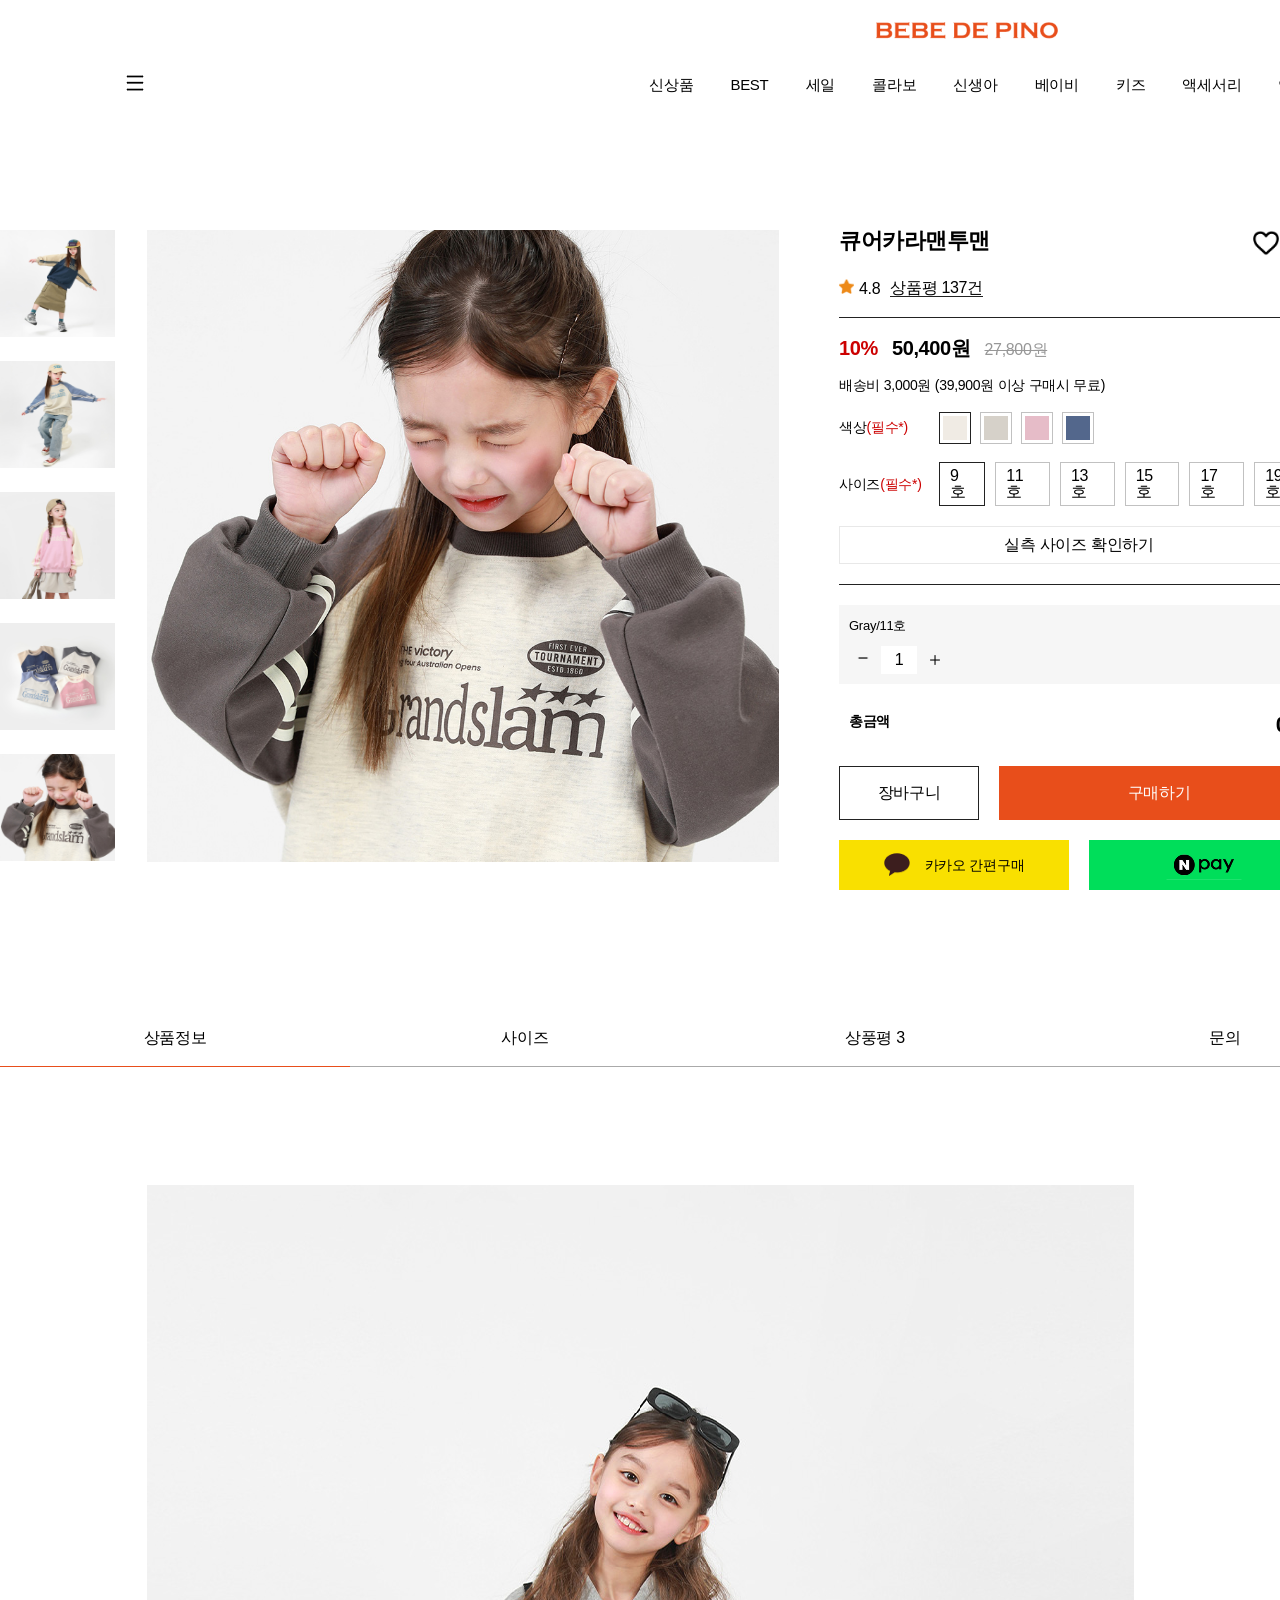
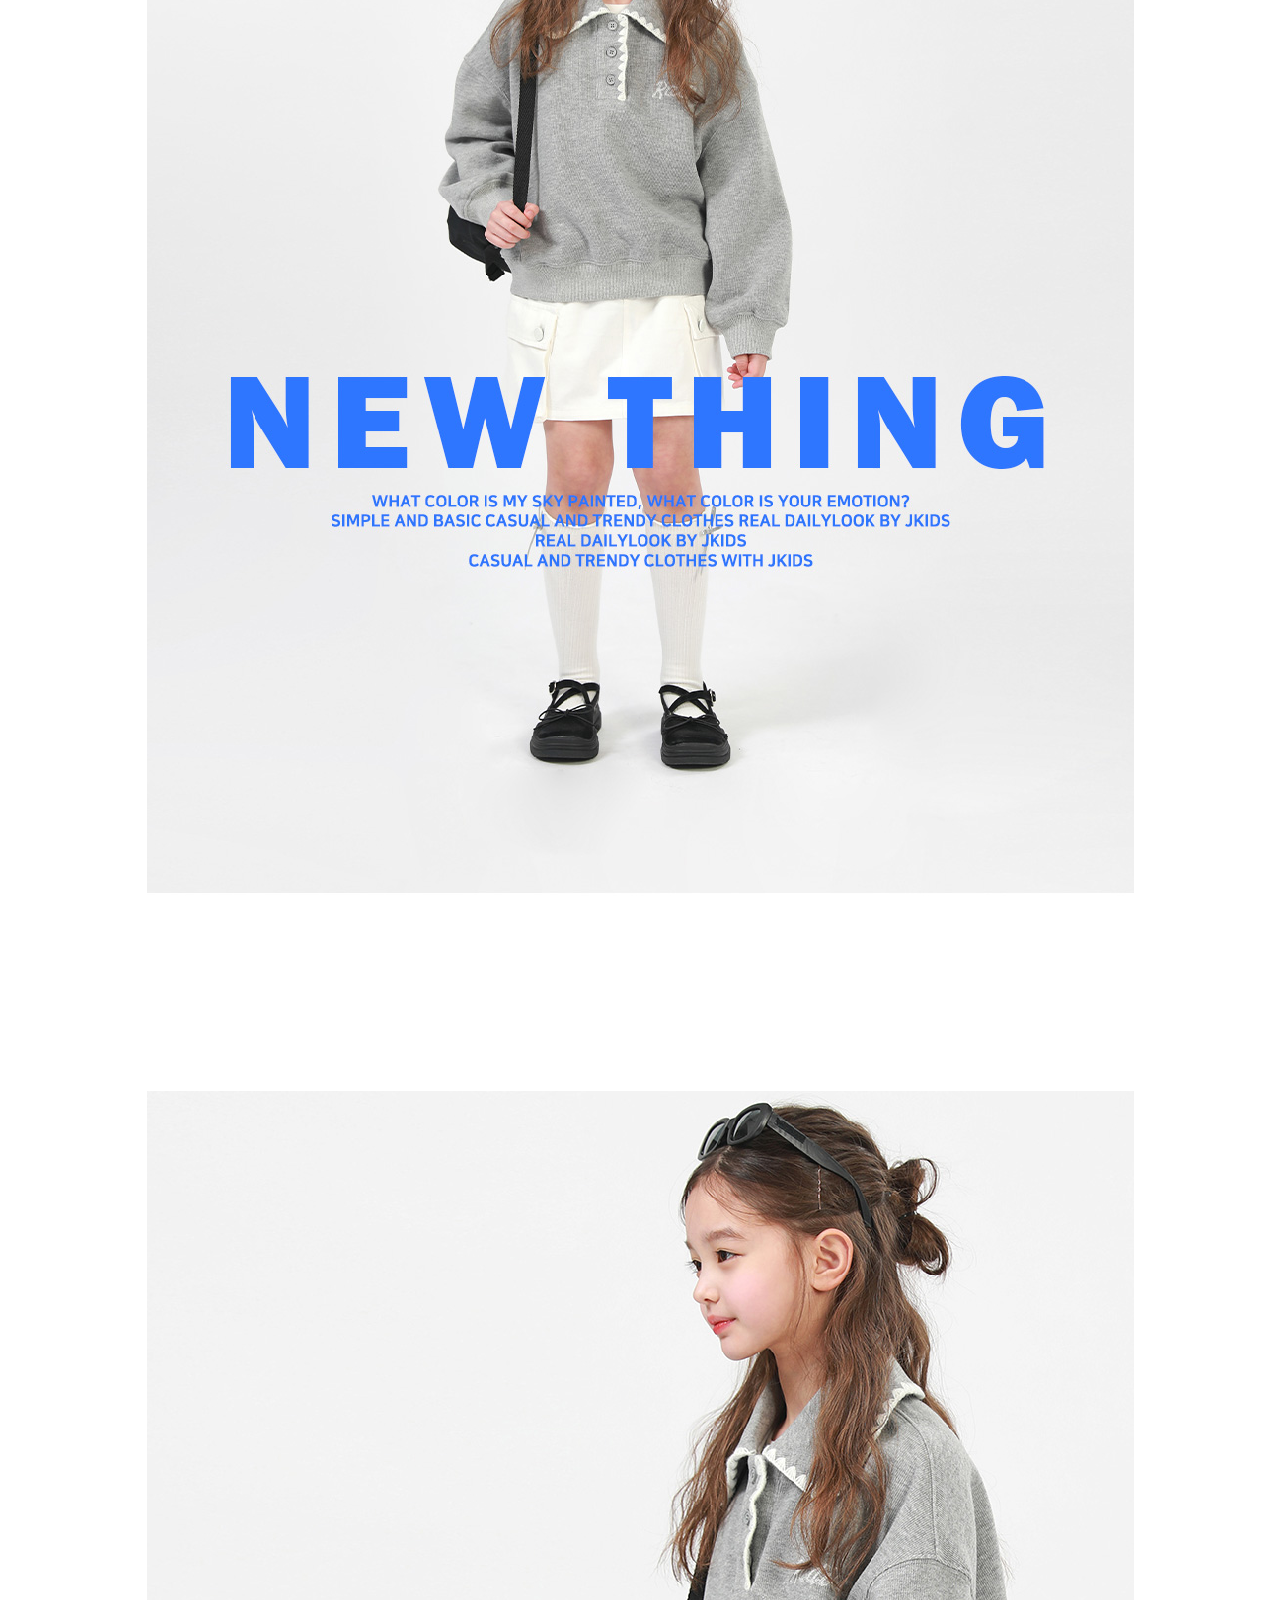
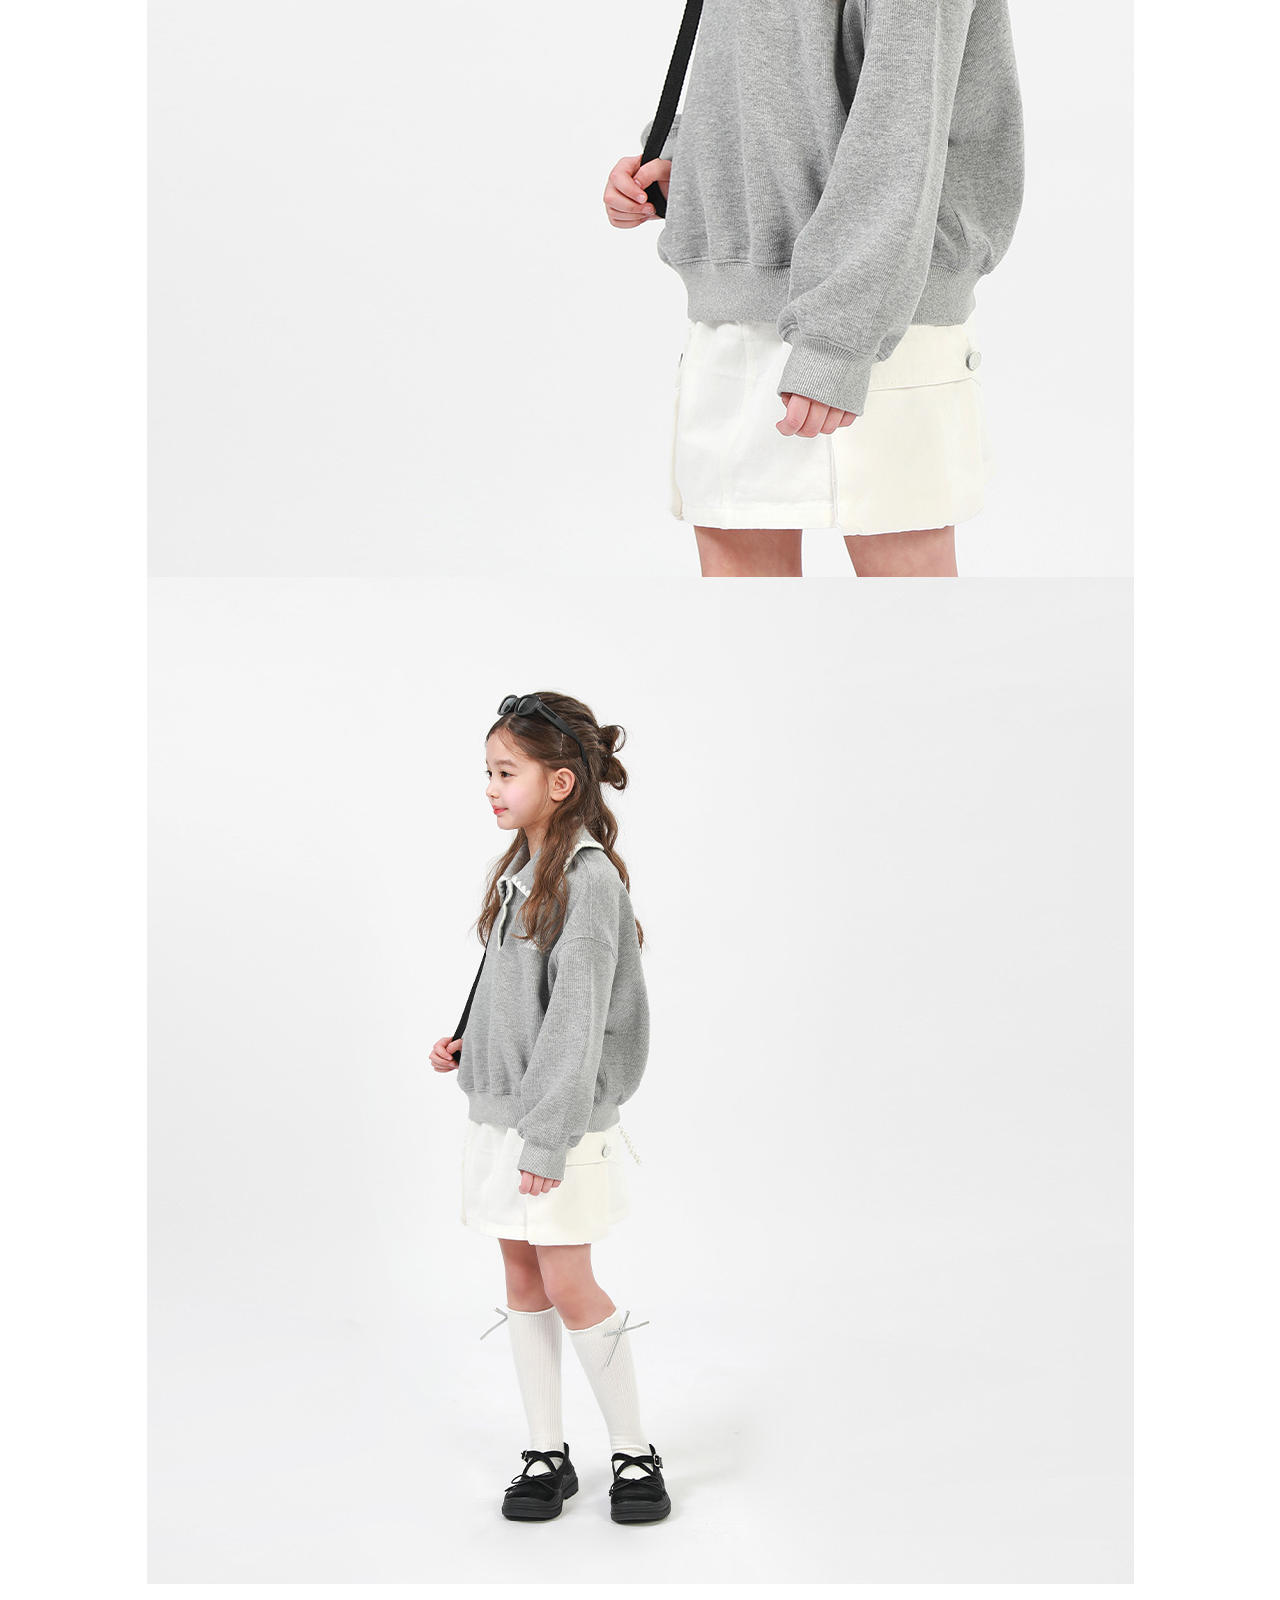
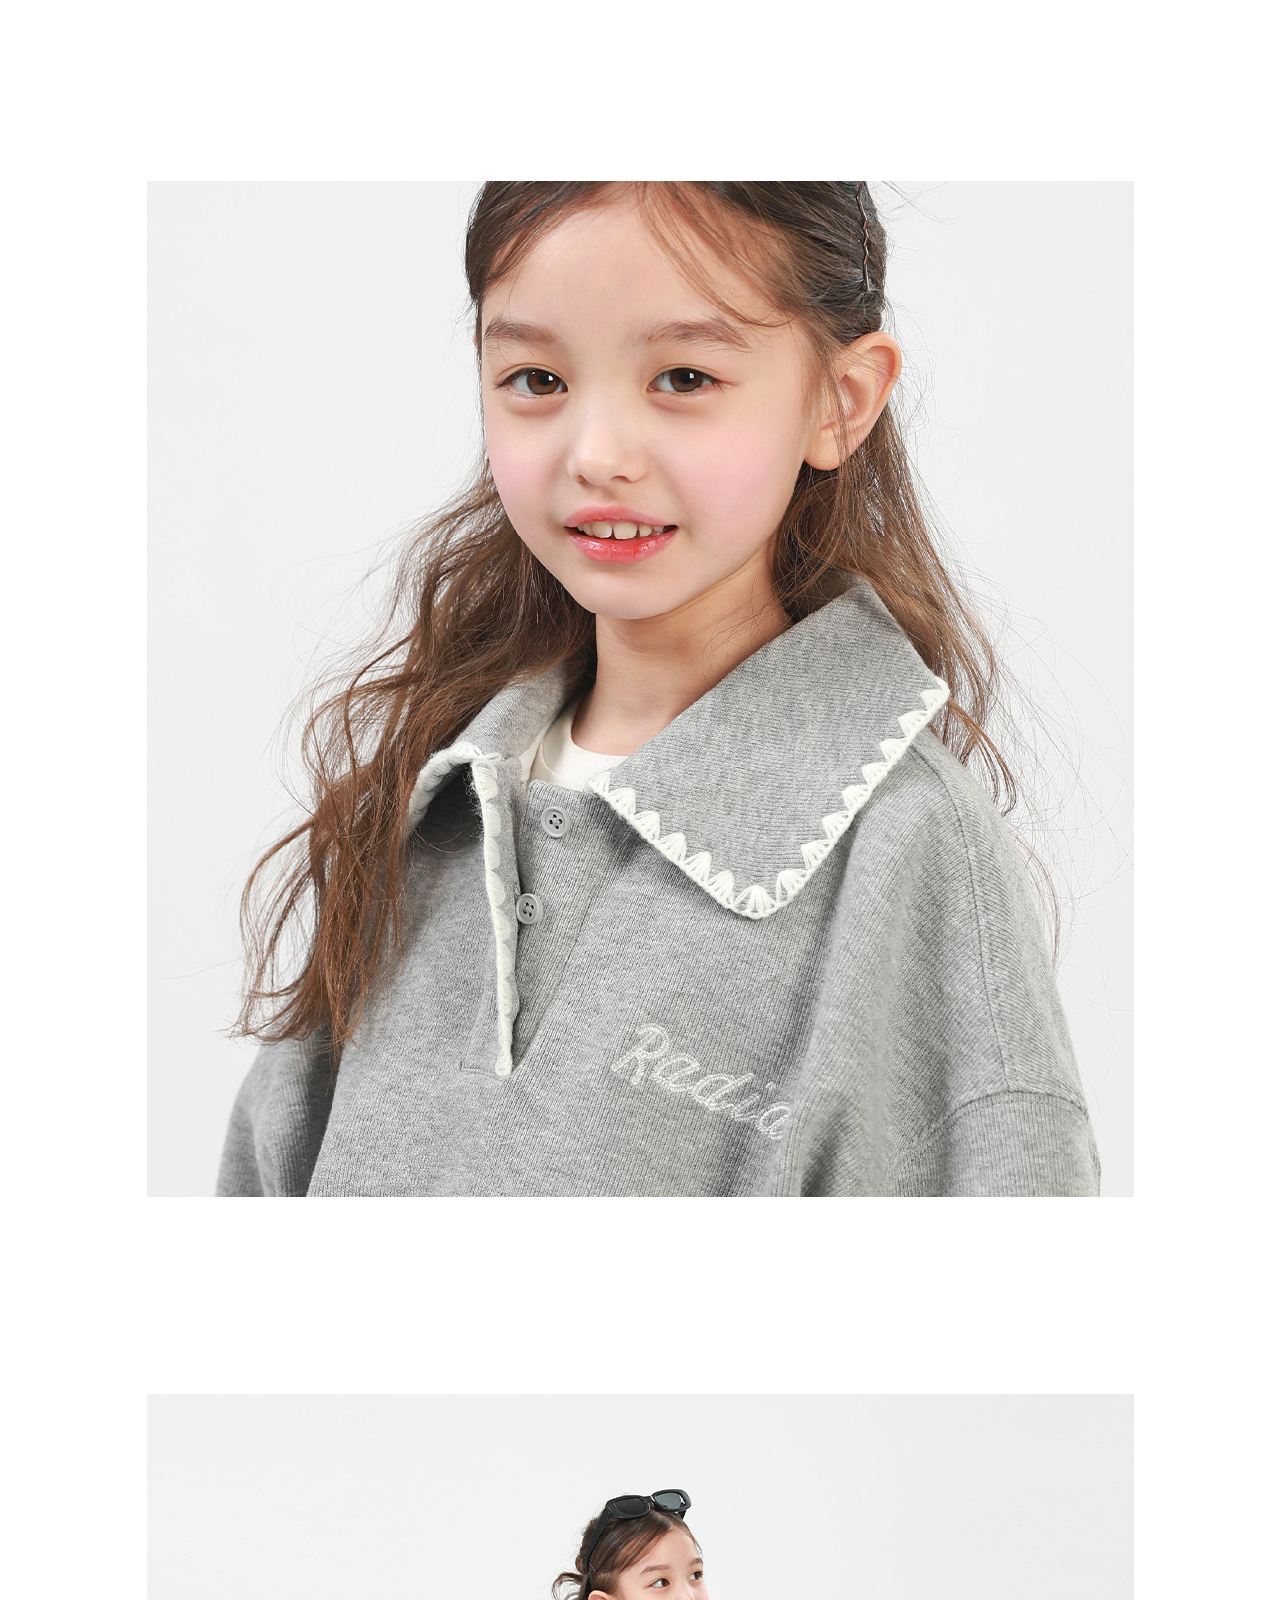
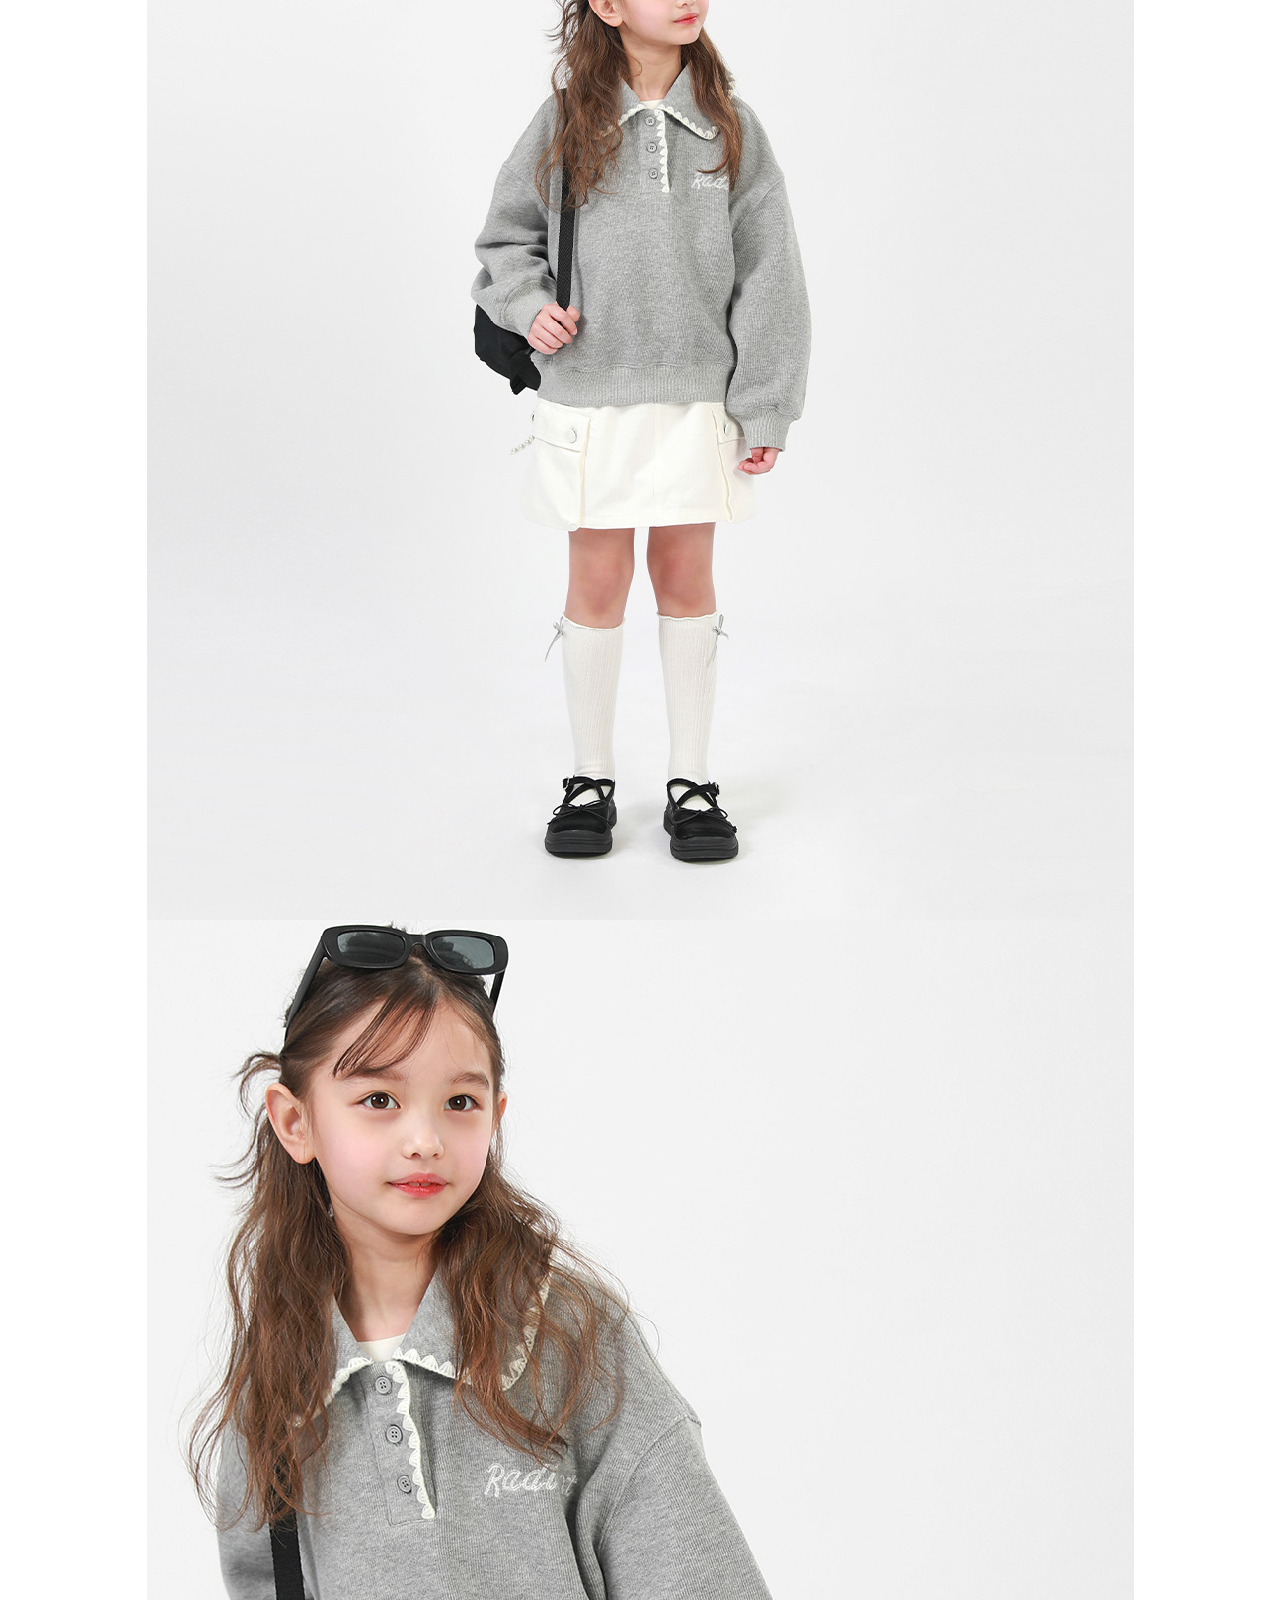
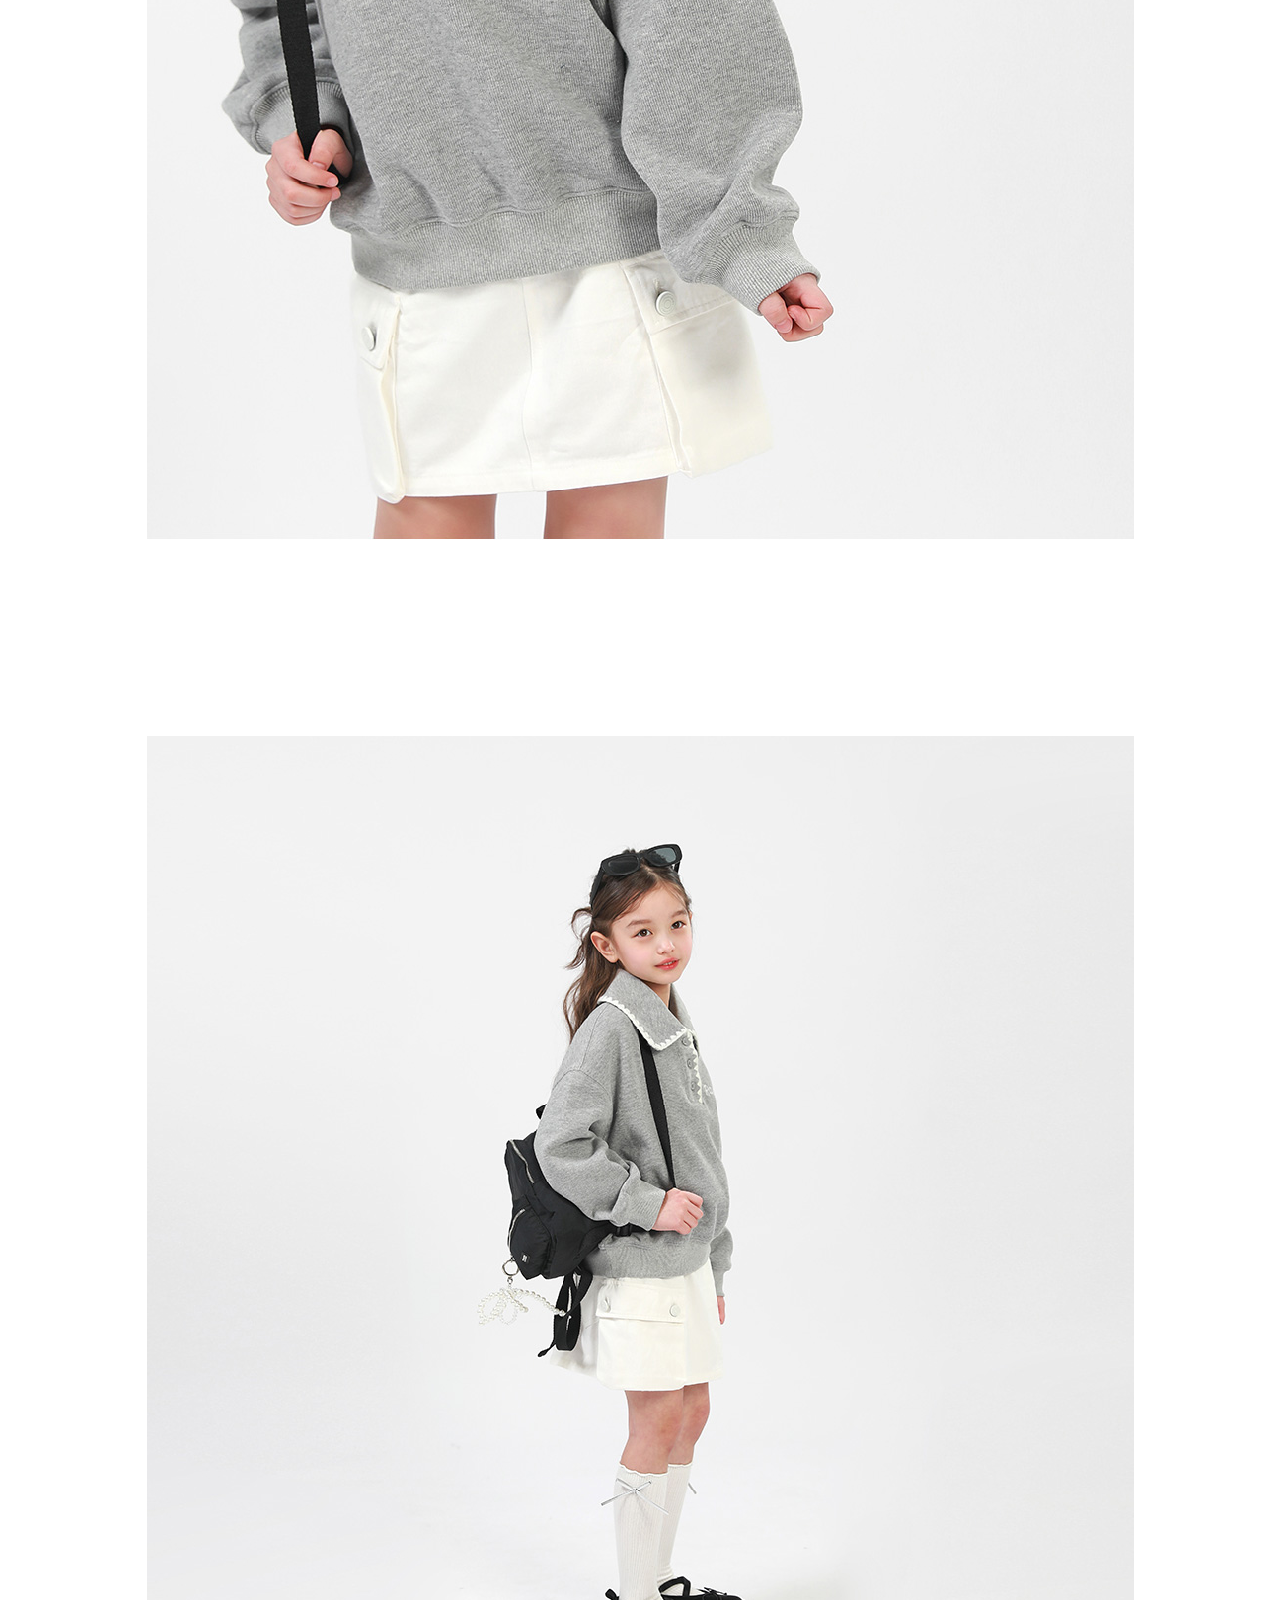
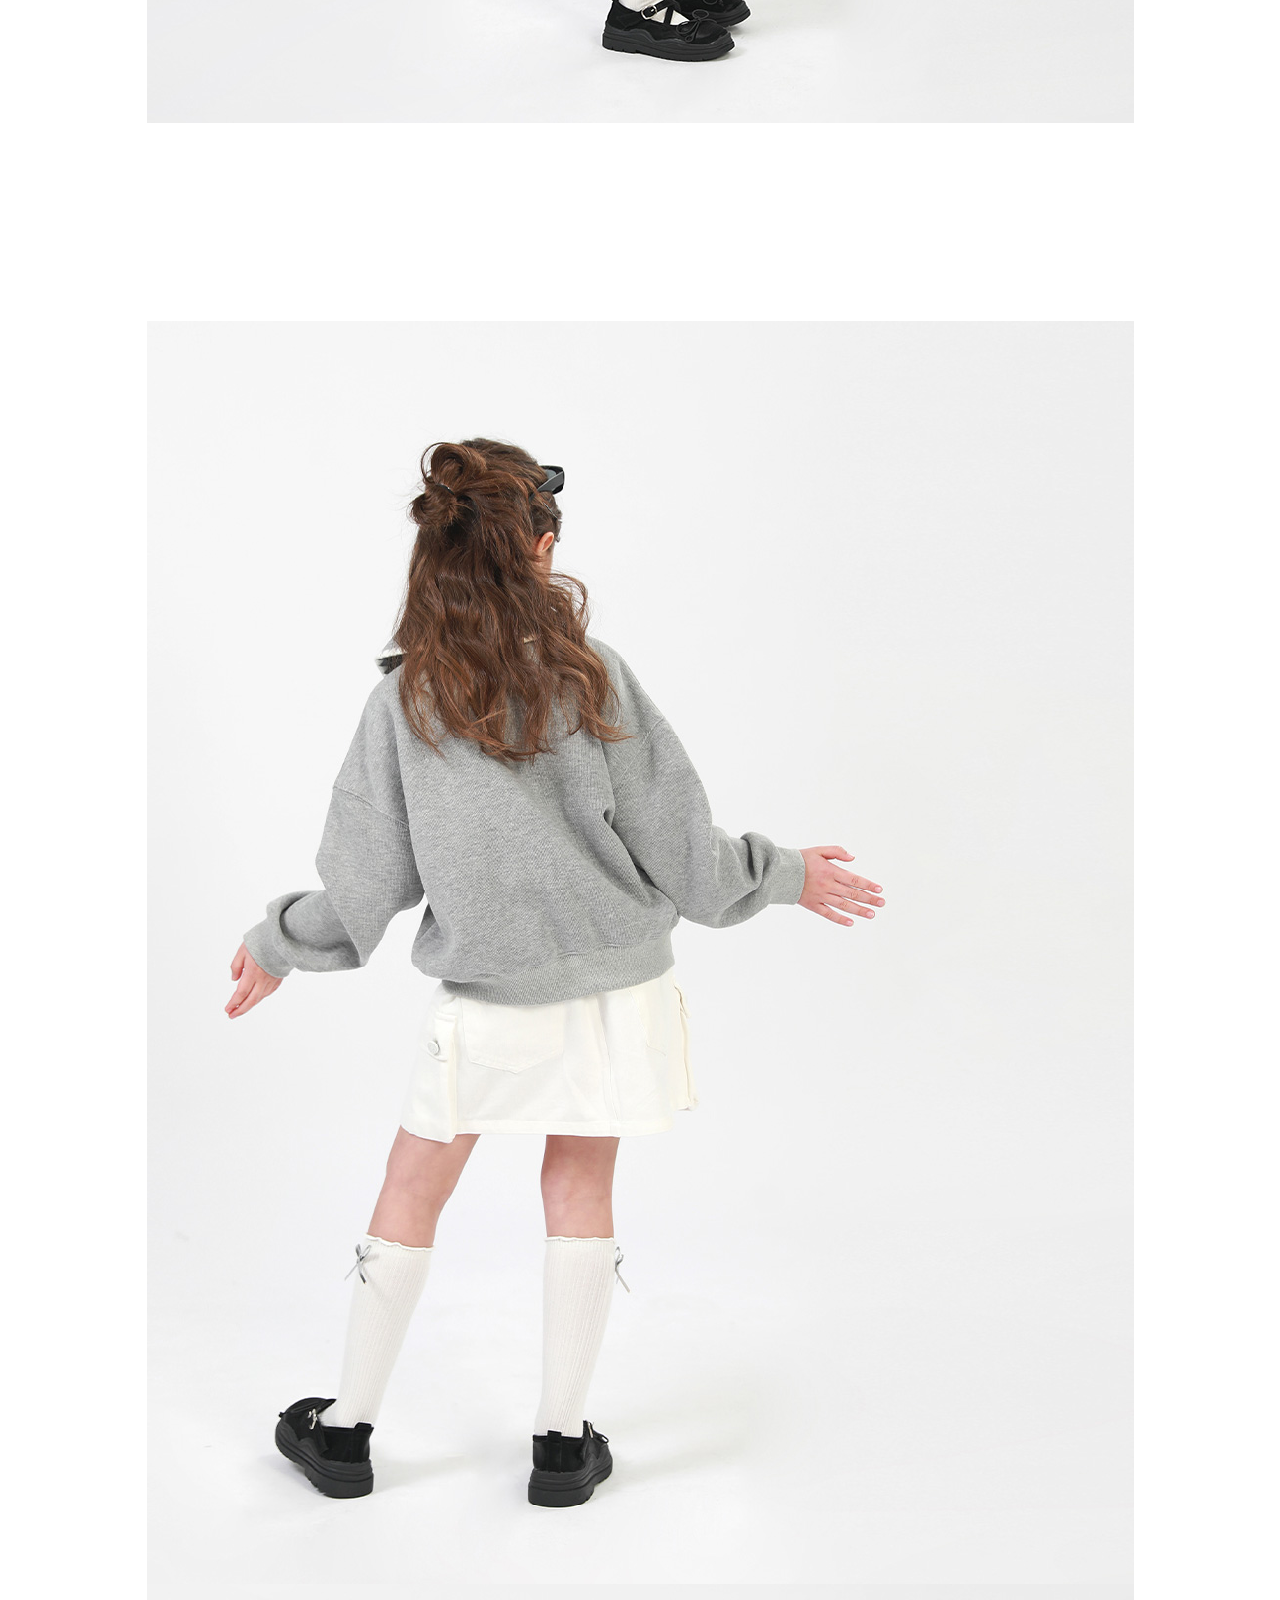
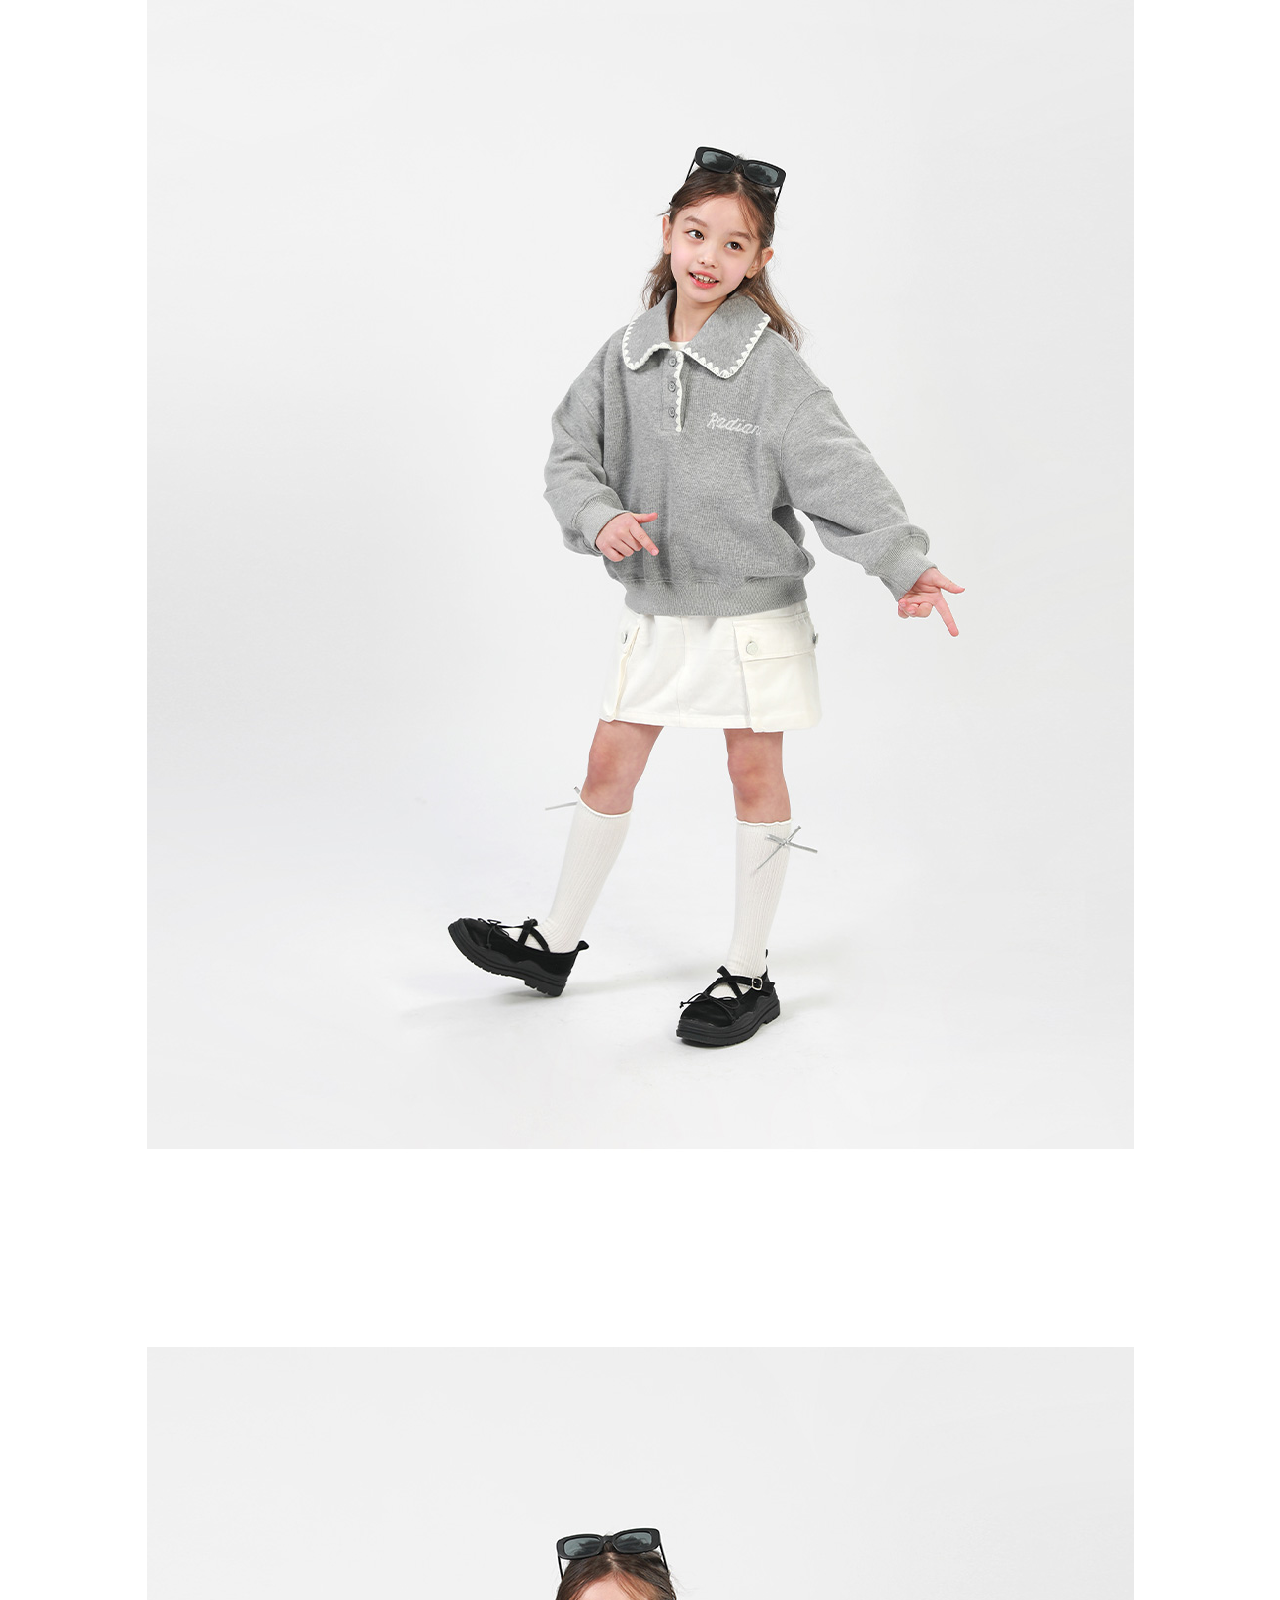
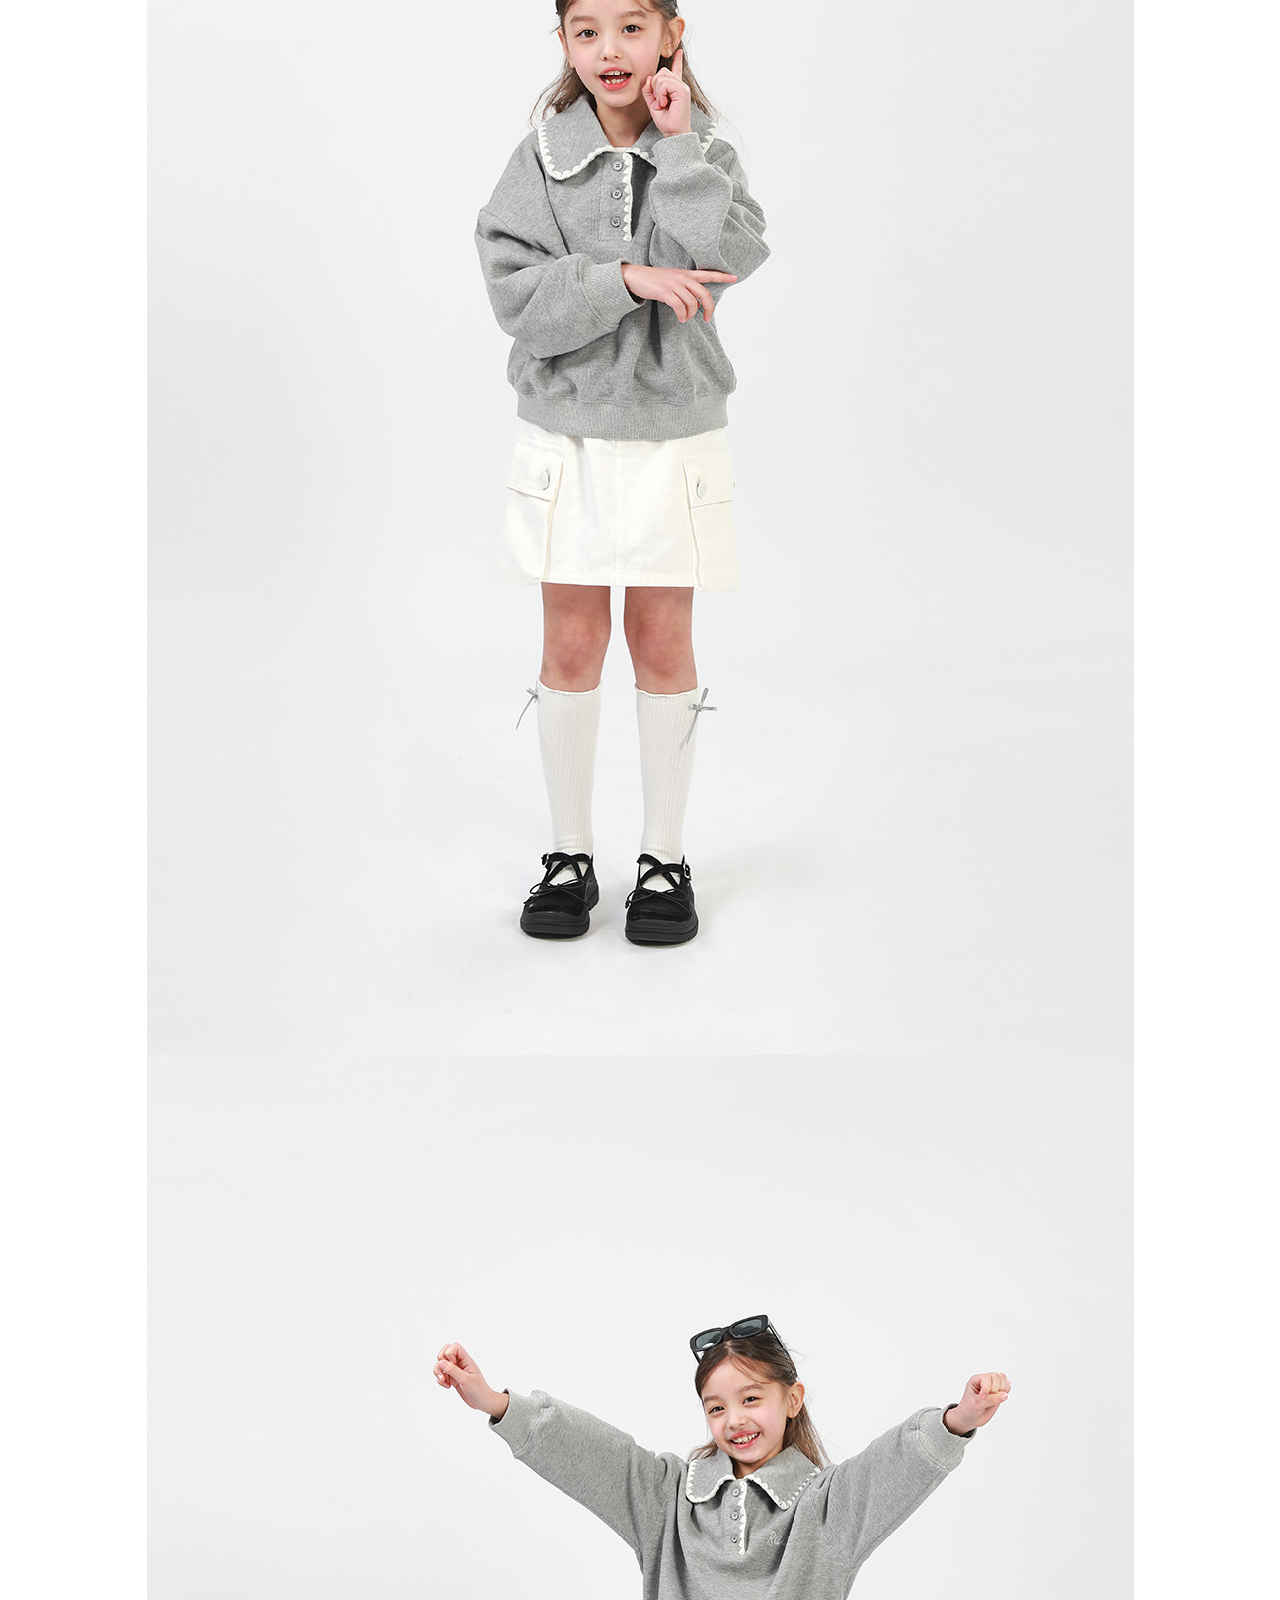
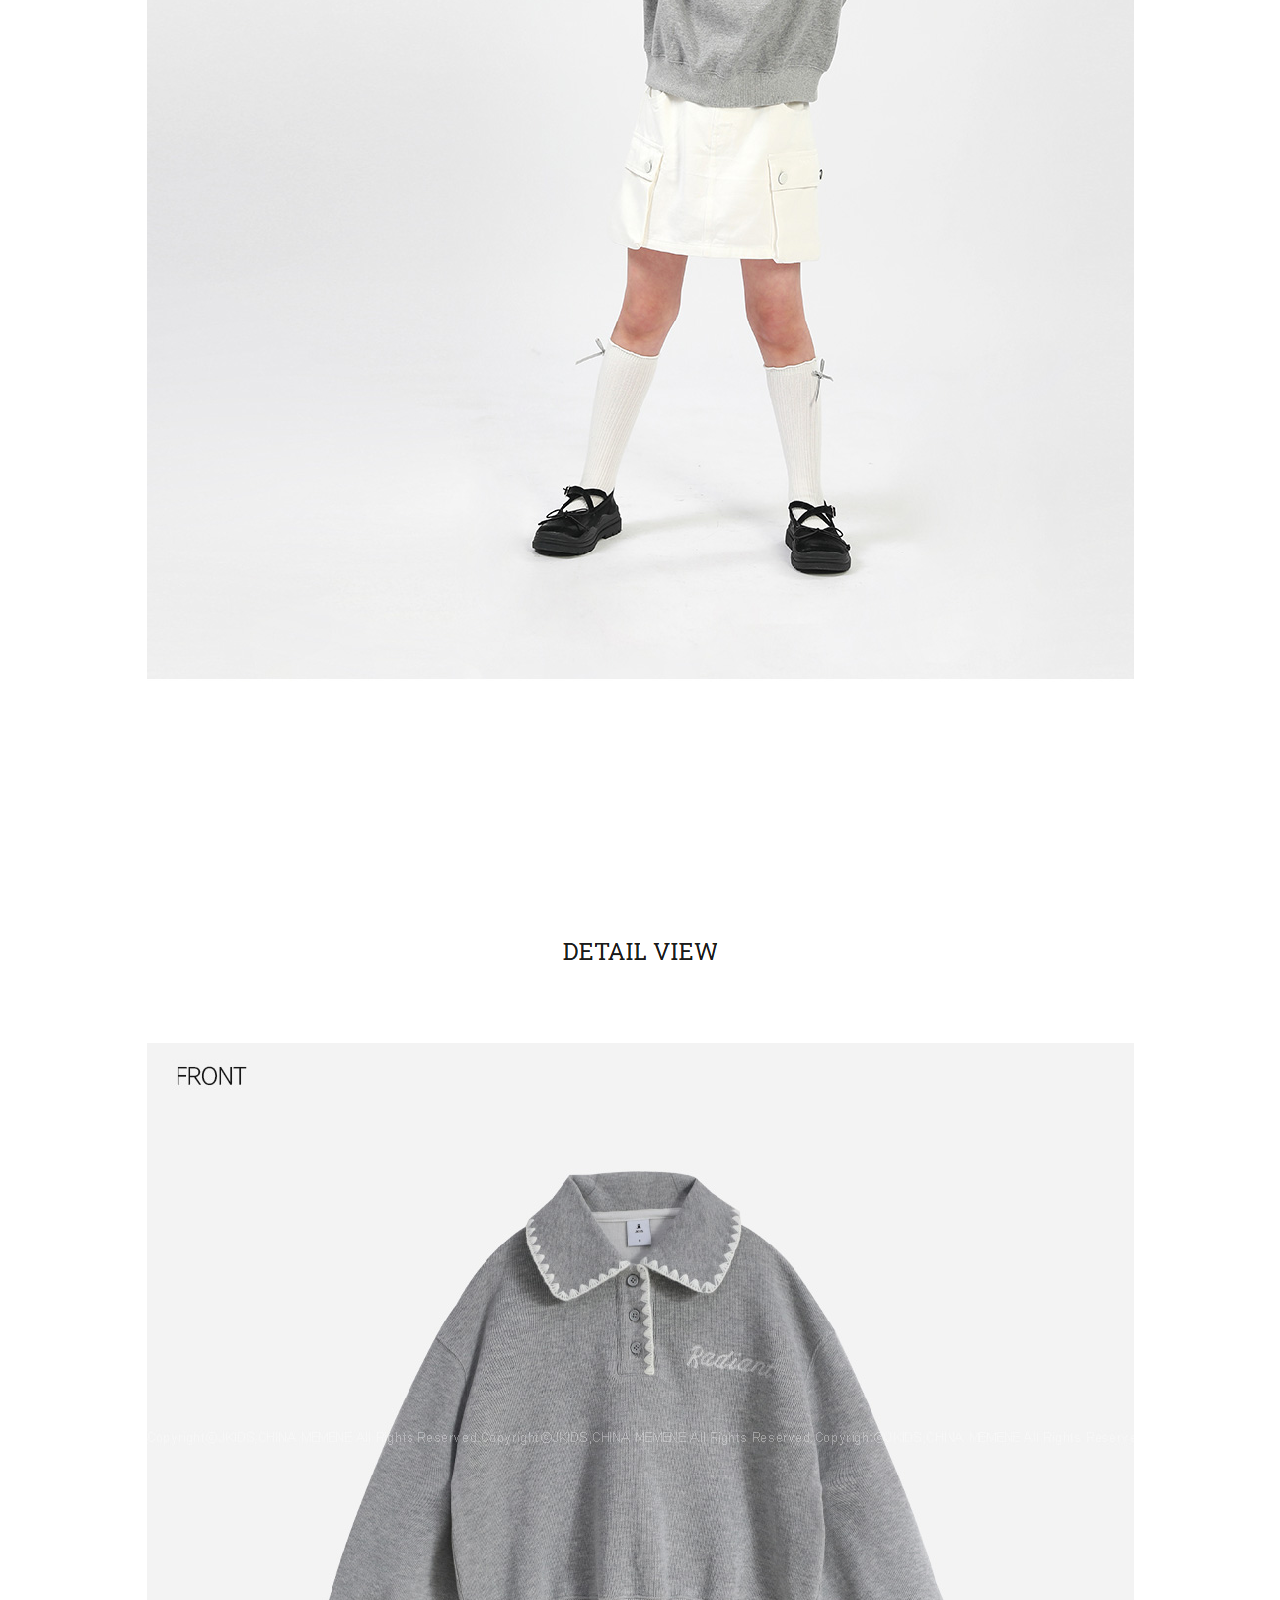
==== sell_page.html @ 989eff4b "Add files via upload" ====
<!DOCTYPE html>
<html lang="ko">
<head>
    <meta charset="UTF-8">
    <meta name="viewport" content="width=device-width, initial-scale=1.0">
    <title>bebe_de_pino | 판매 페이지</title>
    <link rel="stylesheet" href="./styles/reset.css">
    <link rel="stylesheet" href="./styles/sell_page.css">
    <link rel="stylesheet" href="./styles/common.css">
    <script src="./scripts/index.js" defer></script>
    <script src="./scripts/sell_page.js" defer></script>
    <link rel="stylesheet" href="https://cdn.jsdelivr.net/npm/swiper@11/swiper-bundle.min.css"/>
    <script src="https://cdn.jsdelivr.net/npm/swiper@11/swiper-bundle.min.js"></script>
    <script src="https://cdnjs.cloudflare.com/ajax/libs/jquery/3.7.1/jquery.min.js"></script>
    <link rel="shortcut icon" href="./images/header/top_logo.png" type="image/x-icon">
    <link rel="icon" href="./images/header/top_logo.png" type="image/x-icon">
</head>
<body>
    <!-- 헤더 시작 -->
    <header>
        <div class="inner">
            <div class="top_header">
                <a class="logo" href="./index.html"><h1><img src="./images/header/rogo.png" alt="메인페이지로 가기"></h1></a>
                <div class="top_right_menu">
                    <a href="#">로그인</a>
                    <a href="#">마이페이지</a>
                    <a href="#">고객센터</a>
                </div>
            </div>
            <div class="btm_header">
                <a href="#" class="btm_left_menu"><img src="./images/header/menu.png" alt="메뉴열기"></a>
                <div class="btm_center_menu">
                    <a href="#">신상품</a>
                    <a href="#">BEST</a>
                    <a href="#">세일</a>
                    <a href="#">콜라보</a>
                    <a href="#">신생아</a>
                    <a href="#">베이비</a>
                    <a href="#">키즈</a>
                    <a href="#">액세서리</a>
                    <a href="#">언더웨어</a>
                </div>
                <div class="btm_rigth_menu">
                    <a href="#" class="search_btn"><img src="./images/header/ico_search.png" alt="검색"></a>
                    <a href="#"><img src="./images/header/ico_cart.png" alt="장바구니"></a>
                </div>
            </div>
        </div>
    </header>
    <!-- 헤더 종료 -->
    <!-- 검색 기능 시작  -->
    <div class="search_aria">
        <div class="search_inner">
            <form action="#" method="get" id="Search">
                <input type="text" name="userSearch" id="userSearch" maxlength="30" placeholder="검색어를 입력해주세요.">
                <p><img src="./images/header/ico_search_large.png" alt=""></p>
            </form>
            <div class="btm_contents">
                <div class="suggest_search">
                    <h3>추천 검색어</h3>
                    <a href="#">1.와이키</a>
                    <a href="#">2.허니베어</a>
                    <a href="#">3.베니베어</a>
                    <a href="#">4.울오버</a>
                    <a href="#">5.맨투맨</a>
                    <a href="#">6.핑크엘리펀트</a>
                    <a href="#">7.러브데이지</a>
                </div>
                <div class="popular_search">
                    <h3>추천 검색어</h3>
                    <a href="#">1.후드티</a>
                    <a href="#">2.원피스</a>
                    <a href="#">3.티셔츠</a>
                    <a href="#">4.패딩</a>
                    <a href="#">5.가방</a>
                    <a href="#">6.모자</a>
                    <a href="#">7.디즈니</a>
                </div>
            </div>
        </div>
    </div>
    <!-- 검색 기능 시작  -->
    <!-- 메뉴 카테고리 시작  -->
    <div class="header_menu">
        <a href="#" class="menu_close"><img src="./images/header/close.png" alt=""></a>
        <ul class="menu_box">
            <li>
                <div class="menu-item"><a href="#">전체보기</a></div>
            </li>
            <li>
                <div class="menu-item"><a href="#">신상품</a><a href="#">+</a></div>
                <ul class="submenu">
                    <li><a href="#">2025 봄</a></li>
                    <li><a href="#">베이비</a></li>
                    <li><a href="#">키즈</a></li>
                    <li><a href="#">신생아</a></li>
                    <li><a href="#">디즈니</a></li>
                </ul>
            </li>
            <li>
                <div class="menu-item"><a href="#">BEST</a><a href="#">+</a></div>
                <ul class="submenu">
                    <li><a href="#">후드티</a></li>
                    <li><a href="#">티셔츠</a></li>
                    <li><a href="#">바람막이</a></li>
                    <li><a href="#">원피스</a></li>
                    <li><a href="#">맨투맨</a></li>
                </ul>
            </li>
            <li>
                <div class="menu-item"><a href="#">신생아</a><a href="#">+</a></div>
                <ul class="submenu">
                    <li><a href="#">울오버</a></li>
                    <li><a href="#">허니베어</a></li>
                    <li><a href="#">하트제이미</a></li>
                    <li><a href="#">브룩스베이비</a></li>
                    <li><a href="#">레이첼</a></li>
                </ul>
            </li>
            <li>
                <div class="menu-item"><a href="#">베이비</a><a href="#">+</a></div>
                <ul class="submenu">
                    <li><a href="#">상의</a></li>
                    <li><a href="#">하의</a></li>
                    <li><a href="#">수트&드레스</a></li>
                    <li><a href="#">아우터</a></li>
                    <li><a href="#">패딩</a></li>
                </ul>
            </li>
            <li>
                <div class="menu-item"><a href="#">키즈</a><a href="#">+</a></div>
                <ul class="submenu">
                    <li><a href="#">상의</a></li>
                    <li><a href="#">하의</a></li>
                    <li><a href="#">수트&드레스</a></li>
                    <li><a href="#">아우터</a></li>
                </ul>
            </li>
            <li>
                <div class="menu-item"><a href="#">언더웨어</a><a href="#">+</a></div>
                <ul class="submenu">
                    <li><a href="#">언더웨어</a></li>
                    <li><a href="#">파자마</a></li>
                    <li><a href="#">라운지웨어</a></li>
                    <li><a href="#">패밀리웨어</a></li>
                    <li><a href="#">액세서리</a></li>
                    <li><a href="#">펫웨어</a></li>
                    <li><a href="#">세일</a></li>
                    <li><a href="#">아울렛</a></li>
                </ul>
            </li>
            <li>
                <div class="menu-item"><a href="#">액세서리</a><a href="#">+</a></div>
                <ul class="submenu">
                    <li><a href="#">양말</a></li>
                    <li><a href="#">모자</a></li>
                    <li><a href="#">스카프&턱받이</a></li>
                    <li><a href="#">헤어 액세서리</a></li>
                    <li><a href="#">기타</a></li>
                </ul>
            </li>
            <li>
                <div class="menu-item"><a href="#">세일</a><a href="#">+</a></div>
                <ul class="submenu">
                    <li><a href="#">상의</a></li>
                    <li><a href="#">하의</a></li>
                    <li><a href="#">수트&드레스</a></li>
                    <li><a href="#">아우터</a></li>
                    <li><a href="#">패딩</a></li>
                </ul>
            </li>
        </ul>
    </div>
    <!-- 메뉴 카테고리 종료  -->
    <main>
        <div class="sell_container">
            <div class="sell_inner">
                <div class="left_contents">
                    <div class="sub_menu">
                        <div class="subBg sub_view1"><img src="./images/sell_page/seb_menu_001.jpg" alt=""></div>
                        <div class="subBg sub_view2"><img src="./images/sell_page/seb_menu_002.jpg" alt=""></div>
                        <div class="subBg sub_view3"><img src="./images/sell_page/seb_menu_003.jpg" alt=""></div>
                        <div class="subBg sub_view4"><img src="./images/sell_page/seb_menu_004.jpg" alt=""></div>
                        <div class="subBg sub_view5"><img src="./images/sell_page/seb_menu_005.jpg" alt=""></div>
                    </div>
                    <div class="main_bg"><img src="./images/sell_page/main_bg.jpg" alt=""></div>
                </div>
                <div class="right_contents">
                    <div class="right_inner">
                        <div class="item_title">
                            <div class="top_text">
                                <h2>큐어카라맨투맨</h2>
                                <div class="top_text_left">
                                    <a href="#" class="heart_on"></a>    
                                    <a href="#" class="share_on"></a>    
                                </div>
                            </div>
                            <div class="star_point">
                                <p><img src="./images/sell_page/star.png" alt=""><span>4.8</span></p>
                                <a href="#" class="review_text">상품평 137건</a>
                            </div>
                        </div>
                        <!-- 제목부터 ~ 별점까지 -->
                        <ul class="middle_title">
                            <li class="price_aria">
                                <span class="sale_persent">10%</span>
                                <em>50,400원</em>
                                <del>27,800원</del>
                            </li>
                            <li class="transfer_price">
                                <p>배송비 <span>3,000원 (39,900원 이상 구매시 무료)</span></p>
                            </li>
                            <li class="select_color">
                                <p>색상<span>(필수*)</span></p>
                                <div class="select_menu">
                                    <a href="#" class="active"><span id="gray"></span></a>
                                    <a href="#"><span id="white_gray"></span></a>
                                    <a href="#"><span id="pink"></span></a>
                                    <a href="#"><span id="chacol"></span></a>
                                </div>
                            </li>
                            <li class="select_size">
                                <p>사이즈<span>(필수*)</span></p>
                                <div class="size_aria">
                                    <a href="#" id="no_9" class="active">9호</a>
                                    <a href="#" id="no_11">11호</a>
                                    <a href="#" id="no_13">13호</a>
                                    <a href="#" id="no_15">15호</a>
                                    <a href="#" id="no_17">17호</a>
                                    <a href="#" id="no_19">19호</a>
                                </div>
                            </li>
                            <li class="size_check">
                                <a href="#"><span>실측 사이즈 확인하기</span></a>
                            </li>
                        </ul>
                        <div class="buy_value">
                            <div class="selling_info"><p>Gray/11호</p><a href="#" id="value_close"><img src="./images/sell_page/close.png" alt=""></a></div>
                            <div class="box">
                                <button type="button" id="numMinus"><img src="./images/sell_page/minus.png" alt=""></button>
                                <input type="number" name="num" id="num" value="1">
                                <button type="button" id="numPlus"><img src="./images/sell_page/plus.png" alt=""></button>
                                <!-- +버튼을 클릭할때마다 input의 value가 1씩 증가하기 --> 
                            </div>
                        </div>
                        <div class="total_price">
                            <p class="total_left_text">총금액</p>
                            <p class="total_right_text"><em>0</em><span>원</span></p>
                        </div>
                        <div class="buy_btn">
                            <div class="top_buy">
                                <a href="#" class="cart">장바구니</a>
                                <a href="#" class="main_buy">구매하기</a>
                            </div>
                            <div class="simple_buy">
                                <a href="#"><img src="./images/sell_page/kakao.png" alt="카카오페이 결제"><span>카카오 간편구매</span></a>
                                <a href="#"><img src="./images/sell_page/naver.png" alt="네이버페이 결제"></a>
                            </div>
                        </div>
                    </div>
                </div>
            </div>
        </div>
        <div class="item_information">
            <a href="#details" class="active">상품정보</a>
            <a href="#size">사이즈</a>
            <a href="#review_area">상풍평 3</a>
            <a href="#qnaArea">문의</a>
        </div>
        <a href="#details" id="details" class="details_page">
            <img src="./images/sell_page/details_page.png" alt="">
        </a>
        <a href="#size" id="size" class="size_page">
            <img src="./images/sell_page/size.jpg" alt="">
        </a>
        <div class="review_aria">
            <div class="review_inner review">
                <div class="revier_container">
                    <div class="review_title"><h2>REVIEW (8)</h2><a href="#" id="review_area">리뷰 전체보기</a></div>
                    <div class="star_point_aria">
                        <div class="left_contents">
                            <div class="top_aria"><img src="./images/sell_page/star.png" alt=""><em>4.9</em></div>
                            <p>100%의 구매자가 이 상품을 좋아합니다.</p>
                        </div>
                        <div class="right_contents">
                            <div class="like_best">
                                <p>아주 좋아요</p>
                                <div class="like_bar"><div class="bar"></div></div>
                                <p class="like_num">7</p>
                            </div>
                            <div class="like_best">
                                <p>맘에 들어요</p>
                                <div class="like_bar"><div class="bar_gray"></div></div>
                                <p class="like_num">1</p>
                            </div>
                            <div class="like_best">
                                <p>보통이에요</p>
                                <div class="like_bar"><div class="bar_X"></div></div>
                                <p class="like_num">0</p>
                            </div>
                            <div class="like_best">
                                <p>그냥그래요</p>
                                <div class="like_bar"><div class="bar_X"></div></div>
                                <p class="like_num">0</p>
                            </div>
                            <div class="like_best">
                                <p>별로에요</p>
                                <div class="like_bar"><div class="bar_X"></div></div>
                                <p class="like_num">0</p>
                            </div>
                        </div>
                    </div>
                </div>
            </div>
            <div class="review_inner review">
                <div class="revier_container">
                    <div class="review_title photo"><h2>포토&동영상  (2)</h2><a href="#">사진 전체보기</a></div>
                    <div class="photo_bg">
                        <a href="#" class="photo1"><img src="./images/sell_page/seb_menu_001.jpg" alt=""></a>
                        <a href="#" class="photo2"><img src="./images/sell_page/seb_menu_002.jpg" alt=""></a>
                    </div>
                </div>
                <div class="review_category">
                    <a href="#" class="active">추천순</a>
                    <a href="#">최신순</a>
                    <a href="#">별점순</a>
                </div>
                <div class="user_review user1">
                    <div class="reviewleft">
                        <div class="top">
                            <div class="star_point">
                                <p><img src="./images/sell_page/star.png" alt=""></p>
                                <p><img src="./images/sell_page/star.png" alt=""></p>
                                <p><img src="./images/sell_page/star.png" alt=""></p>
                                <p><img src="./images/sell_page/star.png" alt=""></p>
                                <p><img src="./images/sell_page/star.png" alt=""></p>
                                <p>아주 좋아요</p>
                            </div>
                            <p>2025.2.9</p>
                        </div>
                        <p class="user_review_text">
                            손주에게 주려고 선물로 구입하게 되었는데 너무 귀엽다는 이야기를 들었네요~<br>
                            키 100, 몸무게 14kg인데 100사이즈가 넉넉하게 잘 맞더라구요~
                        </p>
                        <div class="photo_bg user_review_photo">
                            <a href="#" class="photo1"><img src="./images/sell_page/seb_menu_004.jpg" alt=""></a>
                        </div>
                        <div class="good_bad">
                            <a href="#"><img src="./images/sell_page/good.png" alt=""><span>도움돼요!</span></a>
                            <a href="#"><img src="./images/sell_page/bad.png" alt=""><span>도움 안돼요!</span></a>
                            <a href="#">댓글 0</a>
                        </div>
                    </div>
                    <ul class="reviewright">
                        <li>양****님의 리뷰입니다.</li>
                        <li>키 95cm</li>
                        <li>평소사이즈 100호</li>
                        <li>개월 수 12개월</li>
                        <li>Color Oatmeal</li>
                        <li>Size 90</li>
                    </ul>
                </div>
                <div class="user_review user2">
                    <div class="reviewleft">
                        <div class="top">
                            <div class="star_point">
                                <p><img src="./images/sell_page/star.png" alt=""></p>
                                <p><img src="./images/sell_page/star.png" alt=""></p>
                                <p><img src="./images/sell_page/star.png" alt=""></p>
                                <p><img src="./images/sell_page/star.png" alt=""></p>
                                <p><img src="./images/sell_page/star.png" alt=""></p>
                                <p>아주 좋아요</p>
                            </div>
                            <p>2025.2.9</p>
                        </div>
                        <p class="user_review_text">
                            손주에게 주려고 선물로 구입하게 되었는데 너무 귀엽다는 이야기를 들었네요~<br>
                            키 100, 몸무게 14kg인데 100사이즈가 넉넉하게 잘 맞더라구요~
                        </p>
                        <div class="photo_bg user_review_photo">
                            <a href="#" class="photo1"><img src="./images/sell_page/seb_menu_004.jpg" alt=""></a>
                        </div>
                        <div class="good_bad">
                            <a href="#"><img src="./images/sell_page/good.png" alt=""><span>도움돼요!</span></a>
                            <a href="#"><img src="./images/sell_page/bad.png" alt=""><span>도움 안돼요!</span></a>
                            <a href="#">댓글 0</a>
                        </div>
                    </div>
                    <ul class="reviewright">
                        <li>양****님의 리뷰입니다.</li>
                        <li>키 95cm</li>
                        <li>평소사이즈 100호</li>
                        <li>개월 수 12개월</li>
                        <li>Color Oatmeal</li>
                        <li>Size 90</li>
                    </ul>
                </div>
            </div>
            <div class="review_inner review">
                <div class="revier_container">
                    <div class="review_title qnaTitle">
                        <h2>상품Q&A</h2>
                        <div class="right_contents">
                            <a href="#" class="secret_btn" id="qnaArea">
                                <div class= "check_out"><img src="./images/sell_page/check_off.png" alt=""></div>
                                <p>비밀글 제외</p>
                            </a>
                            <a href="#">문의하기</a>
                        </div>
                    </div>
                </div>
                <div class="user_qna_contents">
                    <div class="user_qna">
                        <a href="#">
                            <p>카**** 님</p>
                            <p>교환문의 입니다.</p>
                            <p>2024.10.21</p>
                            <p>답변 완료</p>
                        </a>
                    </div>
                    <div class="user_qna">
                        <a href="#">
                            <p>카**** 님</p>
                            <p>교환문의 입니다.</p>
                            <p>2024.10.21</p>
                            <p>답변 완료</p>
                        </a>
                    </div>
                    <div class="user_qna">
                        <a href="#">
                            <p>카**** 님</p>
                            <p>교환문의 입니다.</p>
                            <p>2024.10.21</p>
                            <p>답변 완료</p>
                        </a>
                    </div>
                </div>
            </div>
        </div>
    </main>
    <footer>
        <div class="footer_top">
            <div class="footer_menu">
                <div class="left_menu">
                    <a href="#">회사소개</a>
                    <a href="#">이용약관</a>
                    <a href="#">개인정보처리방침</a>
                    <a href="#">고객센터</a>
                    <a href="#">이벤트</a>
                    <a href="#">공지사항</a>
                </div>
                <div class="right_menu">
                    <a href="#">제휴문의</a>
                    <a href="#">고객지원</a>
                    <a href="#">Q&A</a>
                </div>
            </div>
        </div>
        <!-- footer 시작 -->
        <div class="footer_btm">
            <div class="footer_btm_left">
                <h2>(주)더캐리</h2>
                <p>사업장 : 서울특별시 용산구 한남동 738-36 2F-5F  |  대표이사 : 이은정,윤중용</p>
                <address>사업자등록번호 : 128-87-03548  |  E-mail : bebedepino@thekary.com  |  통신판매업신고번호제 : 제 2021-서울용산-1694호 </address>
                <p>전화상담 : 1833-2005 | FAX : +82.2.6119.5003 | 상담시간 : 평일 09:00 - 17:00 (점심 12:00 - 13:00) 토/ 일요일·공휴일 휴무  |  온라인 상담 : 이메일 1:1 상담문의 <a href="#"><img src="./images/index/down_arrow.png" alt=""></a></p>
                <p>온라인 고객센터 : 1833-2005(주문/반품/교환/배송관련) | 물류센터: 경기도 파주시 광탄면 부흥로 235번길 146 C동 1번 게이트 더캐리 파주 물류센터</p>
                <p>Copyright © BEBE DE PINO. All rights reserved.</p>
            </div>
            <div class="footer_btm_right">
                <a href="#"><img src="./images/index/twitter.png" alt=""></a>
                <a href="#"><img src="./images/index/instar.png" alt=""></a>
                <a href="#"><img src="./images/index/youtube.png" alt=""></a>
            </div>
        </div> 
        <!-- footer 종료 -->
    </footer>
    <!-- footer 종료 -->
</body>
</html>
---- styles/sell_page.css ----
main{
    padding-top: 230px;
}
main .sell_container{
    margin-bottom: 120px;
}
main .sell_container .sell_inner{
    width: 1400px;
    margin: 0 auto;
    display: flex;
}
main .sell_container .main_bg {
    margin-left: 32px;
}
main .sell_container .main_bg img{
    width: 632px;
    height: 632px;
}
main .sell_container .sell_inner{}
main .sell_container .left_contents{
    display: flex;
}
main .sell_container .sub_menu{}
main .sell_container .sub_menu .subBg{
    padding-bottom: 21px;
}
main .sell_container .subBg{}
main .sell_container .subBg img{
    width: 115px;
    height: 107px;
}
.right_contents{
    width: 600px;
}
.right_contents .right_inner{
    width: 480px; margin: 0 auto;
}
.right_contents .item_title{
}
.right_contents .item_title .top_text{
    display: flex;
    justify-content: space-between;
}
.top_text_left .heart_on{
    background-image: url(../images/sell_page/heart.png);
    background-size: cover;
    width: 26px; height: 26px;
    display: inline-block;
    content: '';
}
.top_text_left .heart_on:hover{
    background-image: url(../images/sell_page/heart_on.png);
    background-size: cover;
    width: 26px; height: 26px;
    display: inline-block;
    content: '';
}
.top_text_left .share_on{
    background-image: url(../images/sell_page/share.png);
    background-size: cover;
    width: 26px; height: 26px;
    display: inline-block;
    content: '';
}
.top_text_left .share_on:hover{
    background-image: url(../images/sell_page/share_on.png);
    background-size: cover;
    width: 26px; height: 26px;
    display: inline-block;
    content: ''; 
}
.right_contents .item_title .top_text .share_on img{}
.right_contents .item_title .top_text .top_text_left a:last-child{
    margin-left: 10px;
}
.right_contents .item_title .top_text h2{
    font-size: 1.375rem;
    font-weight: 600;
}
.right_contents .item_title .top_text a{}
.right_contents .item_title .top_text a img{
    width: 26px;
}
.right_contents .item_title .star_point{
    display: flex;
    align-items: center;
    padding: 20px 0;
    border-bottom: 1.5px solid #222;
}
.right_contents .item_title .star_point p{margin-right: 5px;}
.right_contents .item_title .star_point p img{
    width: 15px;
    margin-right: 5px;
}
.right_contents .item_title .star_point span{}
.right_contents .item_title .star_point .review_text{
    border-bottom:1px solid #222 ;
    margin-left: 5px;
}
.right_contents .middle_title{
}
.right_contents .middle_title {}
.right_contents .middle_title li{}
.right_contents .middle_title .price_aria{
    padding: 20px 0;
}
.right_contents .middle_title li .sale_persent{
    font-size: 1.25rem; color: #CC0000;
    font-weight: 700;
    margin-right: 10px;
}
.right_contents .middle_title li em{
    font-size: 1.25rem; font-weight: 700;
    margin-right: 10px;
}
.right_contents .middle_title li del{
    color: #979797;
}
.right_contents .middle_title .transfer_price {
    margin-bottom: 20px;
}
.right_contents .middle_title .transfer_price p,
.right_contents .middle_title .transfer_price p span{
    font-size: 0.875rem;
}
.right_contents .middle_title .select_color{
    display: flex;
    align-content: center;
    margin-bottom: 10px;
}
.right_contents .middle_title .select_color p{
    font-size: 0.875rem;
    font-weight: 500;
    align-content: center;
    width: 100px;
}
.right_contents .middle_title .select_color p span{
    font-size: 0.875rem;
    font-weight: 500;
    color: #CC0000;
}
.right_contents .middle_title .select_color .select_menu{
    height: 30px;
    align-content: center;
}
.right_contents .middle_title .select_color .active{
    border: 1px solid #222;
}
.right_contents .middle_title .select_size .active{
    border: 1px solid #222;
}
.right_contents .middle_title .select_color a{
    border: 1px solid #C1C1C1;
    background-color: #fff;
    display: inline-block; text-align: center;
    padding-top: 3px;
    margin-right: 5px;
    width: 32px;
    height: 32px;
}
.right_contents .middle_title .select_color #gray{
    background-color: #F0EBE4;
    width: 24px; height: 24px;
    display: inline-block;
}
.right_contents .middle_title .select_color #white_gray{
    background-color: #D6D1C9;
    width: 24px; height: 24px;
    display: inline-block;
}
.right_contents .middle_title .select_color #pink{
    background-color: #E6BCC8;
    width: 24px; height: 24px;
    display: inline-block;
}
.right_contents .middle_title .select_color #chacol{
    background-color: #53678C;
    width: 24px; height: 24px;
    display: inline-block;
}
.right_contents .middle_title .select_size{
    display: flex;
    align-items: center;
    margin: 20px 0;
}
.right_contents .middle_title .select_size p{
    font-size: 0.875rem;
    font-weight: 500;
    width: 100px;
}
.right_contents .middle_title .select_size p span{
    font-size: 0.875rem;
    font-weight: 500;
    color: #CC0000;
}
.right_contents .middle_title .select_size .size_aria{
    display: flex;
}
.right_contents .middle_title .select_size a{
    padding: 5px 10px;
    border: 1px solid #C1C1C1;
    margin-right: 10px;
}
.right_contents .middle_title .select_size #no_9{}
.right_contents .middle_title .select_size #no_11{}
.right_contents .middle_title .select_size #no_13{}
.right_contents .middle_title .select_size #no_15{}
.right_contents .middle_title .select_size #no_17{}
.right_contents .middle_title .select_size #no_19{}
.right_contents .size_check:hover span {border: 1px solid #222;}
.right_contents .size_check {
    margin-top: 10px;
    padding-bottom: 20px;
    border-bottom: 1px solid #222;
}
.right_contents .size_check span{
    display: block;
    text-align: center;
    padding: 10px 0;
    border: 1px solid #E8E8E8;
}
.right_contents .buy_value{
    background-color: #F6F6F6;
    padding: 10px 10px;
    margin-top: 20px;
}
.right_contents .buy_value .selling_info{
    display: flex;
    align-items: center;
    justify-content: space-between;
    margin-bottom: 10px;
}
.right_contents .buy_value p{
    font-size: 0.8125rem;
}
.right_contents .buy_value .selling_btm_info{
    display: flex;
    justify-content: space-between;
}
.right_contents .buy_value .selling_btm_info button{
    background-color: #fff;
}
.right_contents .buy_value .box{}
.right_contents .buy_value #numMinus {width: 28px; height: 28px;}
.right_contents .buy_value #numMinus img{
    width: 14px;
}
.right_contents .buy_value #num{
    width: 36px; height: 28px; text-align: center;
}
.right_contents .buy_value #numPlus {width: 28px; height: 28px;}
.right_contents .buy_value #numPlus img{
    width: 10px;
}
.right_contents .buy_value .selling_btm_info a{
    align-content: center; font-size: 0.625rem;
    background-color: #222; border-radius: 5px;
    color: #fff;
    padding: 3px 10px;
}
.right_contents .total_price{
    display: flex;
    justify-content: space-between;
    padding: 10px 10px;
    margin: 20px 0;
}
.right_contents .total_price .total_left_text{
    font-size: 0.875rem;
    font-weight: 600;
}
.right_contents .total_price .total_right_text em{
    font-size: 1.375rem;
    font-weight: 600;
}
.right_contents .total_price .total_right_text span{
    font-size: 1.375rem;
    font-weight: 600;
}
.right_contents .buy_btn{

}
.right_contents .buy_btn .top_buy{
    text-align: center;
    display: flex;
    justify-content: space-between;
    margin: 20px 0;
}
.right_contents .buy_btn .top_buy .cart{
    width: 140px;
    display: inline-block;
    padding: 18px 0;
    border: 1px solid #222;
}
.right_contents .buy_btn .top_buy .main_buy{
    width: 320px;
    display: inline-block;
    padding: 18px 0;
    background-color: #E84E1B;
    border: 1px solid #E84E1B;
    color: #fff;
}
.right_contents .simple_buy{
    display: flex;
    justify-content: space-between;
}
.right_contents .simple_buy a{
    display: flex;
    width: 230px;
    text-align: center;
    padding: 10px 0;
    align-items: center;
    justify-content: center;
}
.right_contents .simple_buy a:first-child img:first-child{
    width: 26px;
    height: 23.93px;
}
.right_contents .simple_buy a img{
    display: inline-block;
}
.right_contents .simple_buy a span{
    display: block;
    align-content: center;
    margin-left: 15px;
    font-size: 0.875rem;
    font-weight: 500;
}
.right_contents .simple_buy a:first-child{
    background: #F9E000; 
}
.right_contents .simple_buy a:last-child{
    background: #00DE5A;
}

/* 상품정보 영역 시작 */
.item_information{
    width: 1400px; margin: 0 auto;
    display: flex;
}
.item_information a{
    display: inline-block;
    width: calc(1400px / 4);
    padding: 20px 0;
    text-align: center;
    border-bottom: 1px solid #aaa;
}
.item_information .active{
    border-bottom: 1px solid #E84E1B;
}
/* 상품정보 영역 종료 */
/* 상세페이지 시작 */
.details_page{
    display: block;
    width: 1000px;
    margin: 0 auto;
}
.details_page img{
    width: 1000px;
}
/* 상세페이지 종료*/
/* 사이즈 페이지 시작 */
.size_page{
    display: block;
    width: 850px;
    margin: 0 auto;
}
.size_page img{
    width: 850px;
}
/* 사이즈 페이지 종료 */
/* review 시작 */
.review_aria{width: 1400px; margin: 0 auto;}
.review_aria .review{}
.review_aria .review .revier_container{}
.review_aria .review .revier_container .review_title{
    display: flex;
    justify-content: space-between;
    padding: 15px 0;
    border-bottom: 1px solid #222;
}
.review_aria .review .revier_container .review_title h2{font-size:1.125rem; font-weight: 500}
.review_aria .review .revier_container .review_title a{color: #CACACA; font-size:0.875rem;}
.review_aria .review .revier_container .star_point_aria{
    display: flex;
}
.review_aria .review .revier_container .star_point_aria .left_contents{
    width: 500px; text-align: center;
    padding: 50px 0;
    margin: 10.5px 0;
}
.review_aria .review .revier_container .star_point_aria .left_contents .top_aria{
    align-content: center; display: flex;
    justify-content: center;
}
.review_aria .review .revier_container .star_point_aria .left_contents .top_aria img{
    width: 35px;
    margin-bottom: 20px;
}
.review_aria .review .revier_container .star_point_aria .left_contents .top_aria em{
    font-weight: 500; font-size:1.875rem; display: block;
}
.review_aria .review .revier_container .star_point_aria .right_contents{
    align-content: center;
    padding: 10.5px 0;
    margin-left: 120px;
}
.review_aria .review .revier_container .star_point_aria .right_contents .like_best{
    display: flex; justify-content: space-between;
}
.review_aria .review .revier_container .star_point_aria .right_contents p:first-child{
    font-size: 0.8125rem; font-weight: 600;
    text-wrap: nowrap;
    display: block; margin-bottom: 10px;
    width: 80px;
}
.review_aria .review .revier_container .star_point_aria .right_contents .like_best .like_bar{
    width: 537px; height: 14px; background-color: #EBEFF5;
    display: block; border-radius: 20px;
    content: ''; margin-right: 15px;
}
.review_aria .review .revier_container .star_point_aria .right_contents .like_best .like_bar .bar{
    width: 400px; height: 14px; background-color: #E84E1B;
    display: block; border-radius: 20px;
    content: ''; margin-right: 15px;
}
.review_aria .review .revier_container .star_point_aria .right_contents .like_best .like_bar .bar_gray{
    width: 60px; height: 14px; background-color: #CECECE;
    display: inline-block; border-radius: 20px;
    content: ''; margin-right: 15px;
}
.review_aria .review .revier_container .star_point_aria .right_contents .like_best .like_num{
    color: #E84E1B; font-size:0.875rem;
}
/* photo 시작 */
.revier_container .photo{
    border-top:1px solid #CACACA ;
    border-bottom:1px solid #fff !important;
}
.photo_bg a{padding-right: 10px;}
.photo_bg {padding-bottom: 20px;}
.photo_bg a img{width: 140px; border-radius: 10px;}
/* photo 종료 */
/* 리뷰카테고리 시작 */
.review_category{
    padding: 25px 10px;
    border-top:1px solid #CACACA ;
    border-bottom:1px solid #CACACA ;
    display: flex;
}
.review_category a{
    font-weight: 600 !important;
    align-items: center;
    display: flex;
}
.review_category .active{
    color: #222;
}
.review_category a {
    color: #CACACA;
}
.review_category a:last-child:after{
    display: none;
    margin-left: 10px;
}
.review_category a::after{
    display: block; height: 12px; width: 1px;
    content: ''; background-color: #CACACA;
    margin: 10px;
}
/* 리뷰카테고리 종료 */
/* 유저 카테고리 시작 */

/* 유저 카테고리 종료 */
.user_review{
    display: flex;
    padding-bottom: 25px;
    border-bottom:1px solid #A5A5A5 ;
}
.user_review .reviewleft{
    width: 1104px;
    border-right:1px solid #A5A5A5 ;
    margin-top: 25px;
}
.user_review .top p{
    font-size:0.875rem;
    align-content: center;
    }
.user_review .top{
    justify-content: space-between;
    display: flex;
    padding: 0px 40px 15px 0;
}
.user_review .top .star_point{
    display: flex;
}
.user_review .top .star_point p:last-child {
    margin-left: 10px;
}
.user_review .top .star_point p {
    font-size:1.125rem;
    font-weight: 600;
    margin-right: 5px;
}
.user_review .top .star_point img{
    width: 18px;
}
.user_review_text{
    font-weight: 500;
    font-size:0.875rem;
    line-height: 1.4;
}
.user_review_photo{
    padding-top: 15px;
}
.good_bad{
    display: flex;
}
.good_bad a:nth-child(2),
.good_bad a:nth-child(3){
    padding-left: 10px;
}
.good_bad a:nth-child(3)::after{display: none;}
.good_bad a::after{
    content: ''; display: inline-block;
    width: 1px; height: 8px;
    background-color: #A5A5A5;
}
.good_bad a{
    display: flex;
    font-weight: 500;
    font-size:0.875rem; color: #A5A5A5;
    align-items: center;
}
.good_bad a span{
    font-weight: 500;
    font-size:0.875rem; color: #A5A5A5;
    display: block; height: 100%;
    align-content: center;
    margin-left: 10px;
    margin-right: 10px;
}
.good_bad a img{
    width: 24px;
}
.reviewright {
    margin-left: 40px;
    margin-top: 25px;
}
.reviewright li {
    margin-bottom: 10px; font-size:0.875rem;
    font-weight: 500;
}
/* Qna 시작 */
.qnaTitle{}
.qnaTitle .right_contents{
    display: flex;
}
.qnaTitle .right_contents .secret_btn{
    display: flex;
}
.qnaTitle .right_contents .secret_btn .check_btn:checked{
    display: block; background: url(../images/sell_page/check.png);
    background-size: cover;
    content: ''; width: 20px; height: 20px;
}
.qnaTitle .right_contents .secret_btn .check_out{
    display: block; background: url(../images/sell_page/check_off.png);
    background-size: cover;
    content: ''; width: 20px; height: 20px; 
}
.check_out img{
    width: 20px;
}
.check_on img{
    width: 20px;
}
.qnaTitle .right_contents {
    display: flex;
    justify-content: end;
}
.qnaTitle .right_contents p{
    font-size:0.875rem;
    align-content: center;
    color: #222;
    font-weight: 600;
}
.qnaTitle .right_contents a{
    font-size:0.875rem;
    align-content: center;
    padding-left: 15px;
    color: #222 !important;
    font-weight: 600;
}

/* Qna 종료 */
/* user Qna 시작 */
.user_qna_contents{
    margin-bottom: 120px;
}
.user_qna{}
.user_qna a{
    display: flex; padding: 30px 0;
    border-bottom: 1px solid #A5A5A5;
}
.user_qna a p:nth-child(1){
    width: 180px;
}
.user_qna a p:nth-child(2){
    width: 800px;
}
.user_qna a p:nth-child(3){
    width: 420px;
}
.user_qna a p:nth-child(4){
    width: 180px;
}
/* user Qna 종료 */

/* review 종료 */
---- styles/common.css ----
header{
    width: 1920px; height: 110px;
    background-color: #fff; align-content: center;
    z-index: 600;
    position: fixed; left: 0; top: 0;
}
header .inner{
    width: 1680px; margin: 0 auto;   
}
header .inner .top_header{
    display: flex; align-items: center;
    justify-content: space-between;
    height: 60px;
}
header .inner .top_header .logo{
    position: relative; left: 45%;
}
header .inner .top_header .logo img{}
header .inner .top_header .top_right_menu{
    display: flex;
}
header .inner .top_header .top_right_menu a:last-child::after{display:none;}
header .inner .top_header .top_right_menu a::after{
    display: inline-block; content: '';
    width: 1px; height: 10px; 
    background-color: #222;
    margin: 0 8px;
}
header .inner .top_header .top_right_menu a{
    font-size: 0.9375rem;
}
header .inner .btm_header {
    display: flex; justify-content: space-between; position: relative;
    height: 50px;
    align-items: center;
}
header .inner .btm_header .btm_left_menu{}
header .inner .btm_header .btm_left_menu img{}
header .inner .btm_header .btm_center_menu {position: absolute; left: 31.5%;}
header .inner .btm_header .btm_center_menu a{
    font-size: 0.9375rem;
    margin-right: 33px;
}
header .inner .btm_header .btm_center_menu a:last-child{margin-right: 0px;}
header .inner .btm_header .btm_center_menu a:hover{
    border-bottom:1px solid #222;
}
header .inner .btm_header .btm_rigth_menu{}
header .inner .btm_header .btm_rigth_menu a{
    padding-left: 15px;
}
header .inner .btm_header .btm_rigth_menu a img{}

/* search 버튼 시작 */
.search_aria {
    position: fixed; left: 0; top: 110px;
    z-index: 600;
    width: 1920px;
    height: 440px;
    background-color: #fff;
    align-content: center;
}
.search_aria .search_inner {
    width: 440px;
    margin: 0 auto;
}
.search_aria .search_inner form {
    display: flex; align-items: center;
    position: relative;
}
.search_aria .search_inner input {
    width: 440px;
    padding: 10px 0;
    font-size: 1.375rem;
    border-bottom: 2px solid #222;
}
.search_aria .search_inner form p {
    position: absolute; right: 0; top: 10px;
}
.search_aria .search_inner .btm_contents {
    display: flex; justify-content: space-between;
}
.search_aria .search_inner .btm_contents > div{
    display: flex; flex-flow: column nowrap;
    width: 200px;
}
.search_aria .search_inner .btm_contents > div h3{
    font-size: 1.0625rem;
    font-weight: 500;
    padding: 30px 0 20px 0;
}
.search_aria .search_inner .btm_contents > div a{
    padding-bottom: 20px;
}
.search_aria .search_inner .btm_contents > div a:nth-child(2),
.search_aria .search_inner .btm_contents > div a:nth-child(3),
.search_aria .search_inner .btm_contents > div a:nth-child(4){
    color: #E84E1B;
}



/* search 버튼 종료 */



/* footer */
footer {
    width: 1920px;
    height: 354px;
    background-color: #222;
    color: #fff;
}
footer .footer_top{
    border-bottom:1px solid #C9C9C9;
}
footer .footer_top .footer_menu{
    display: flex;
    width: 1680px;
    margin: 0 auto;
    justify-content: space-between;
    padding: 25px 0;
}
footer .footer_top .footer_menu .left_menu{}
footer .footer_top .footer_menu .left_menu a:hover{
    border-bottom:1px solid #fff;
}
footer .footer_top .footer_menu .left_menu a{
    color: #fff;
    margin-right: 38px;
    font-size: 0.9375rem;
    font-weight: 700;
}
footer .footer_top .footer_menu .left_menu a:last-child{
    margin-right: 0;
}
footer .footer_top .footer_menu .right_menu{
    
}
footer .footer_top .footer_menu .right_menu a:hover{
    border-bottom:1px solid #fff;
}
footer .footer_top .footer_menu .right_menu a{
    color: #fff;
    margin-left: 38px;
    font-size: 0.9375rem;
    font-weight: 700;
}
footer .footer_btm {
    display: flex;
    width: 1680px;
    margin: 0 auto;
    position: relative;
}
footer .footer_btm h2{
    margin-top: 30px;
    margin-bottom: 15px;
    font-size: 0.8125rem;
    font-weight: 700;
}
footer .footer_btm address{font-size: 0.8125rem; margin-bottom: 10px;}
footer .footer_btm p {font-size: 0.8125rem; margin-bottom: 10px;}
footer .footer_btm .footer_btm_right {position: absolute; right: 0; bottom: 0;}
footer .footer_btm .footer_btm_right a {padding-left: 15px;}

/* header_menu 시작 */
main{}
.header_menu{
    width: 450px;
    height: 100vh;
    position: fixed; left: -450px; top: 0;
    z-index: 1000;
    background-color: rgba(255, 255, 255)
}
.header_menu .menu_close{width: 340px; margin: 0 auto; display: block; padding-top: 50px;}
.header_menu .menu_close img{}
.header_menu .menu_box{
    padding-top: 55px;
    width: 340px;
    margin: 0 auto;
}
.header_menu .menu_box .menu-item{margin-bottom: 22px; display: flex; justify-content: space-between;}
.header_menu .menu_box a{}
.header_menu .menu_box .submenu{padding-bottom: 7px;}
.header_menu .menu_box li{padding: 0 0 15px 15px;}
.header_menu .menu_box li:last-child{padding: 0 0 0 15px;}
.header_menu .menu_box li .menu-item{}
.header_menu .menu_box li .menu-item a{
    font-size:1.125rem;
    font-weight: 700;
}
.header_menu .menu_box li .active a{
    color: #E84E1B;
}
.header_menu .menu_box li .menu-item li{}
.header_menu .menu_box li .submenu li a{
    font-size: 0.9375rem;
    font-weight: 400;
}
/* header_menu 종료*/
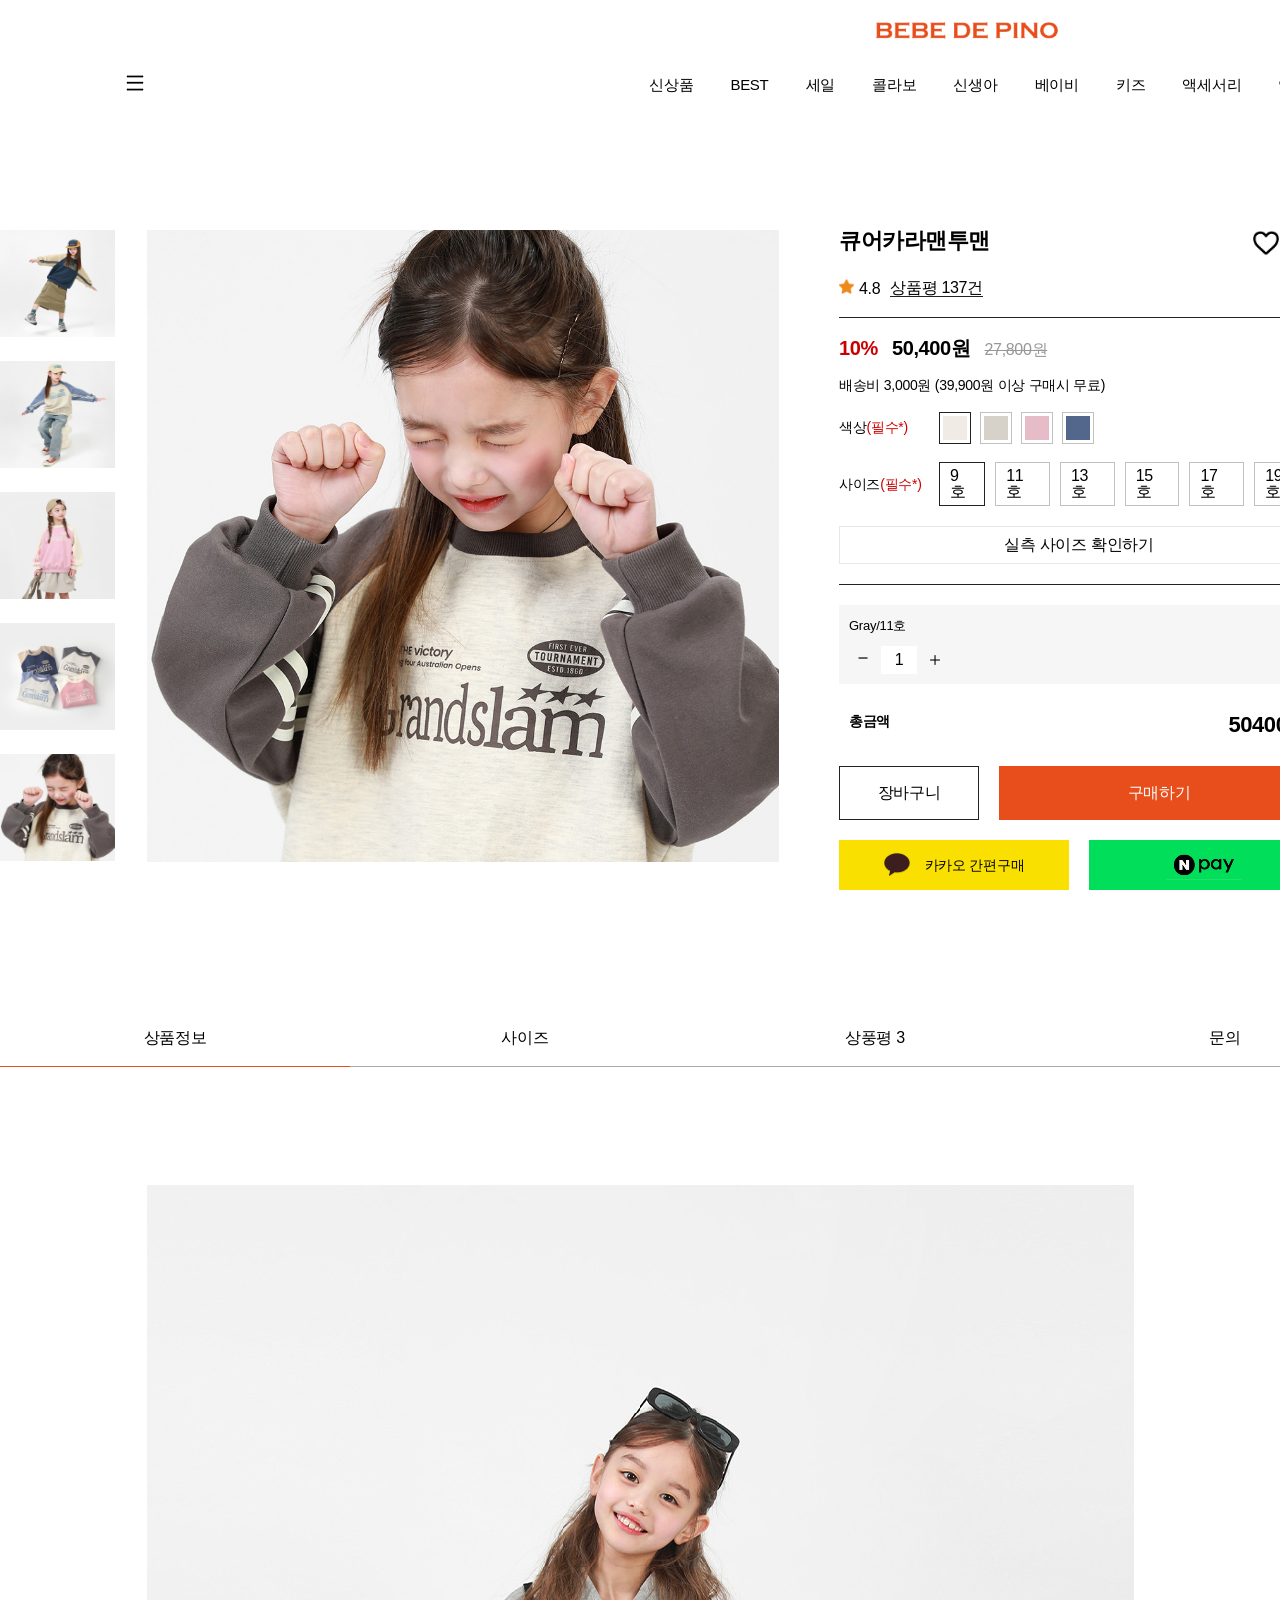
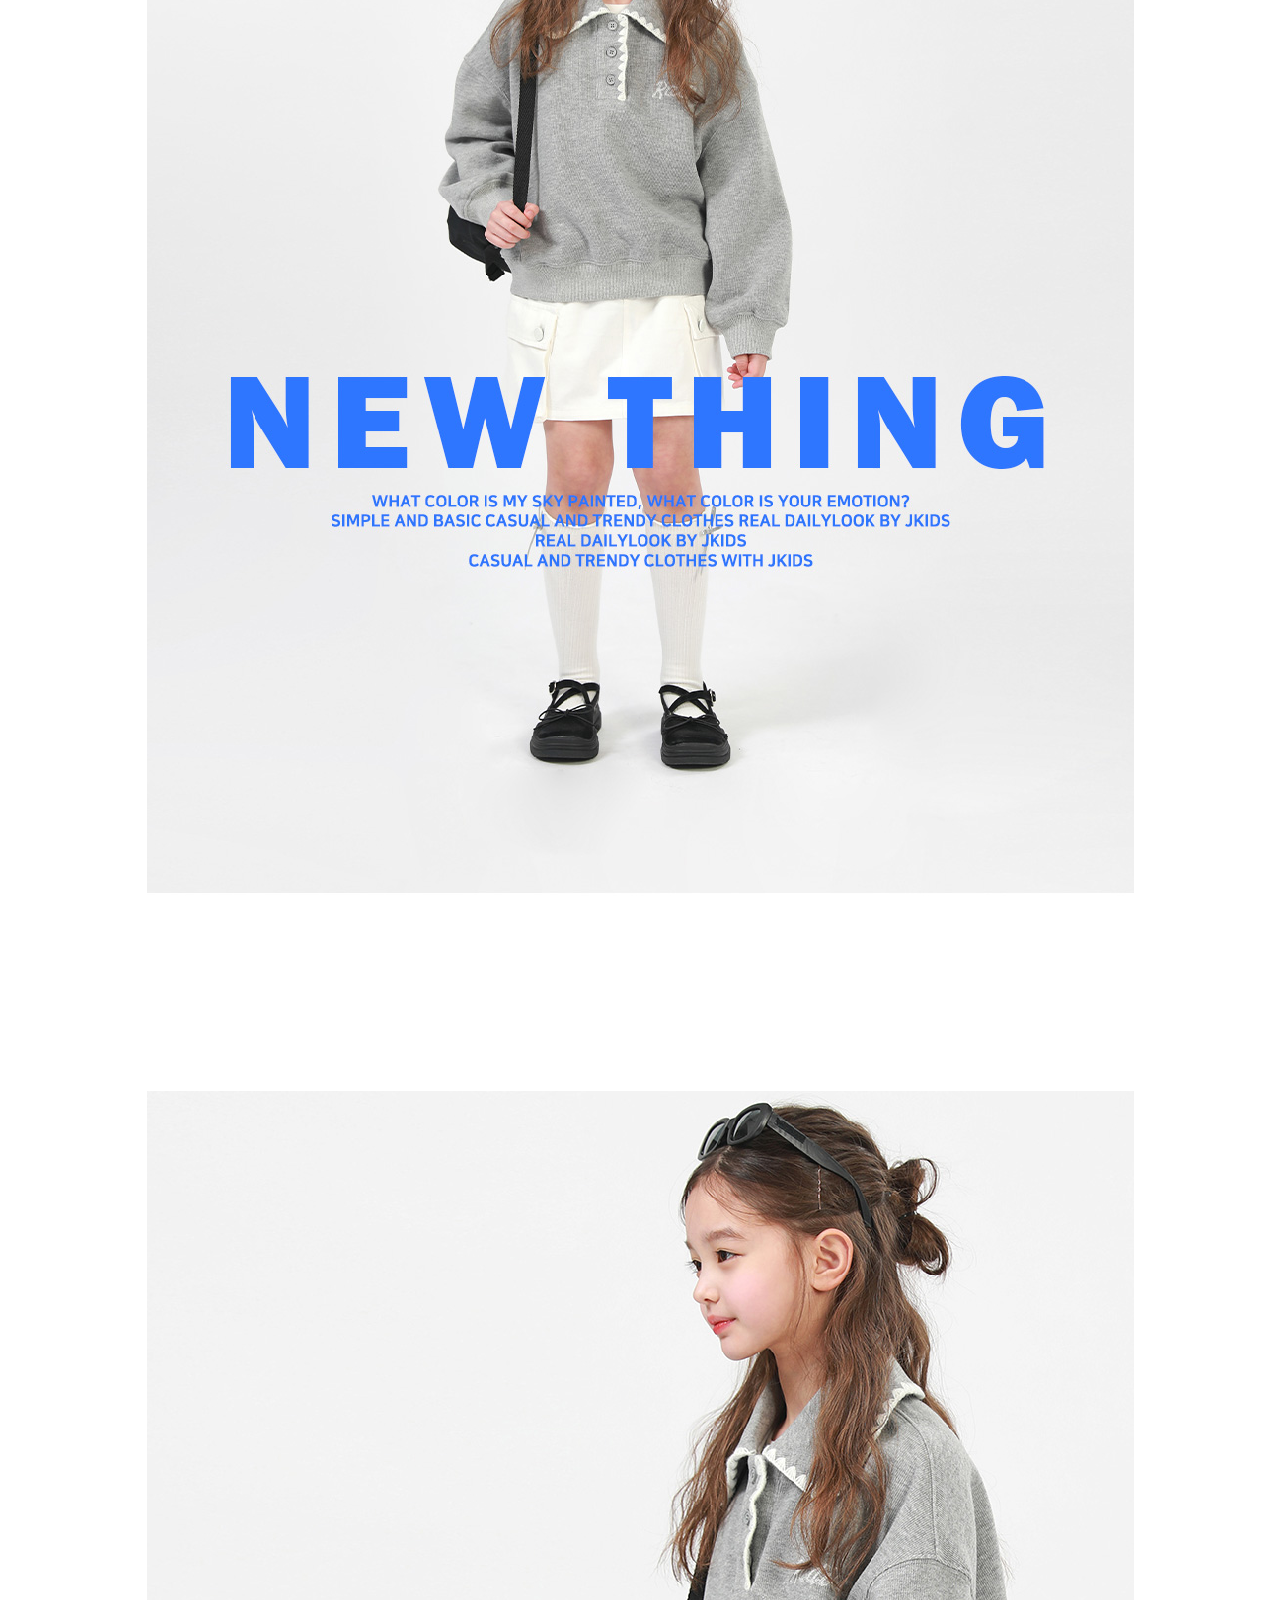
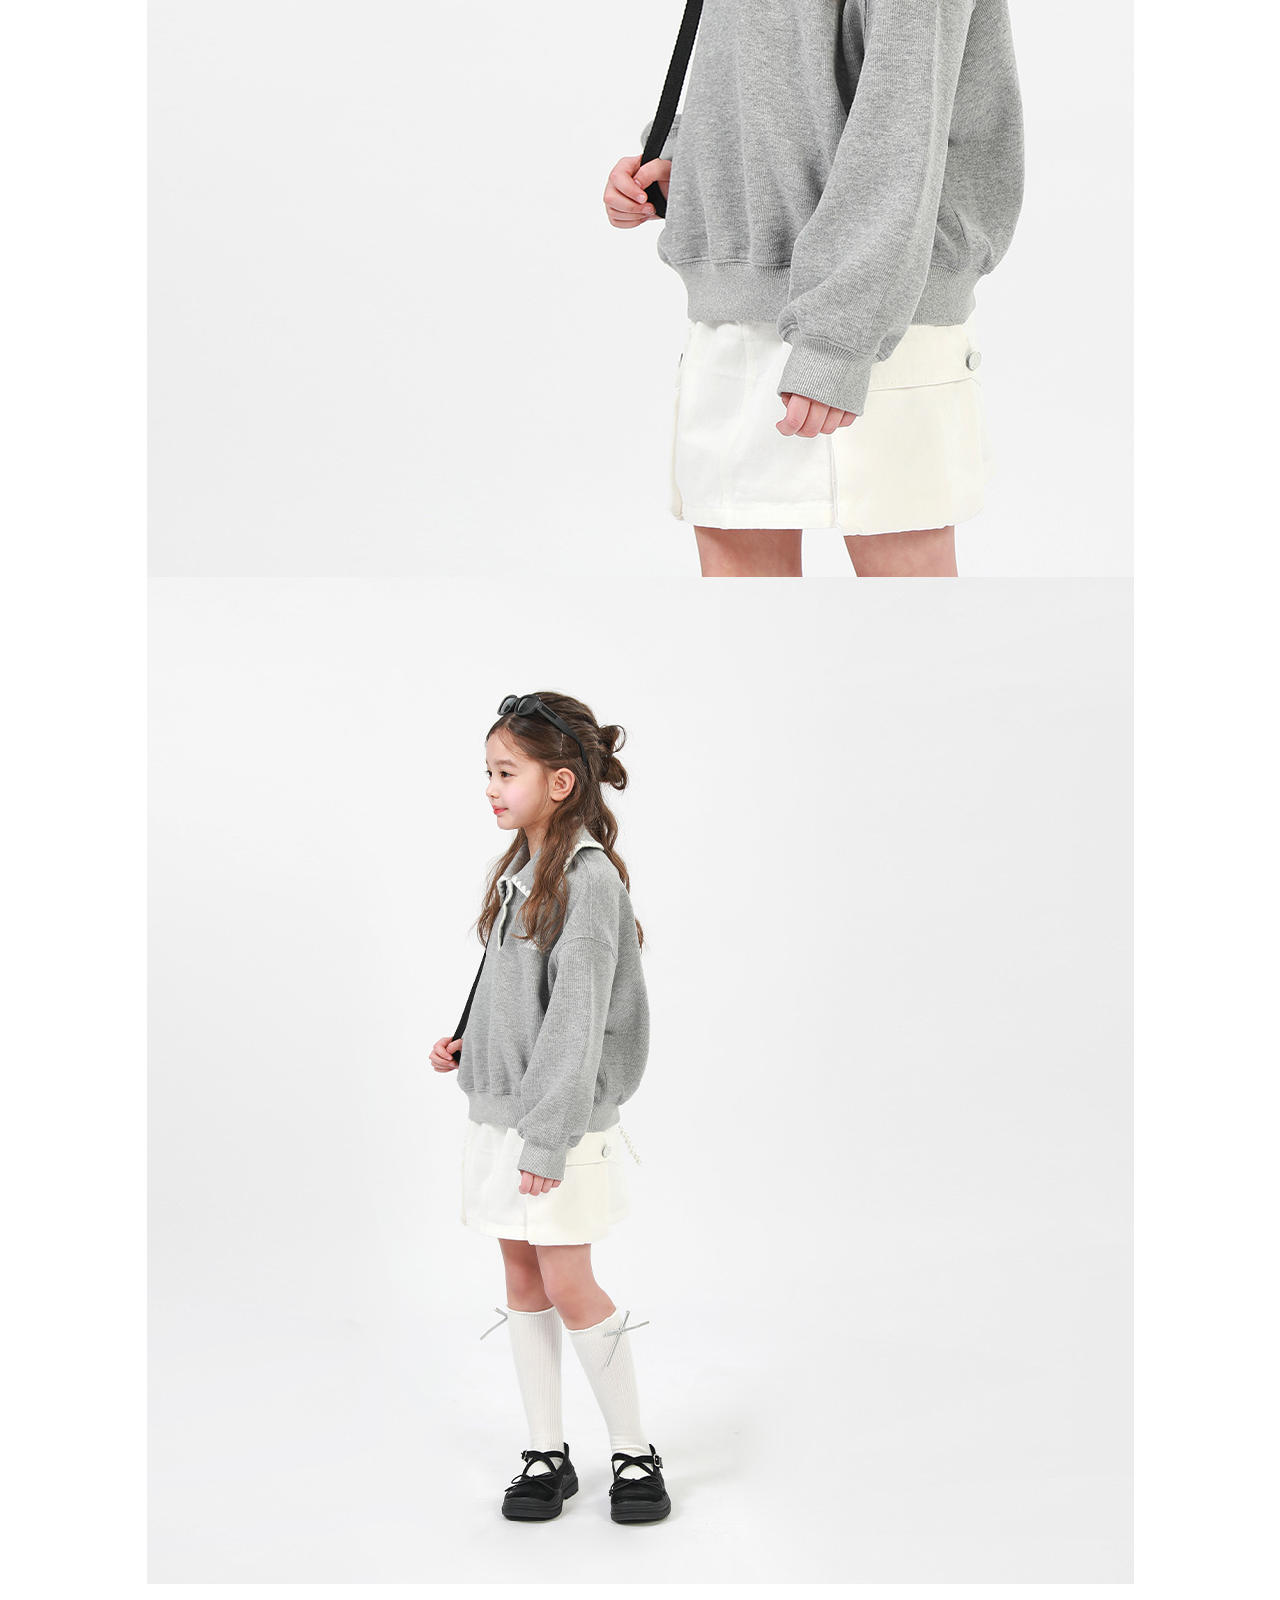
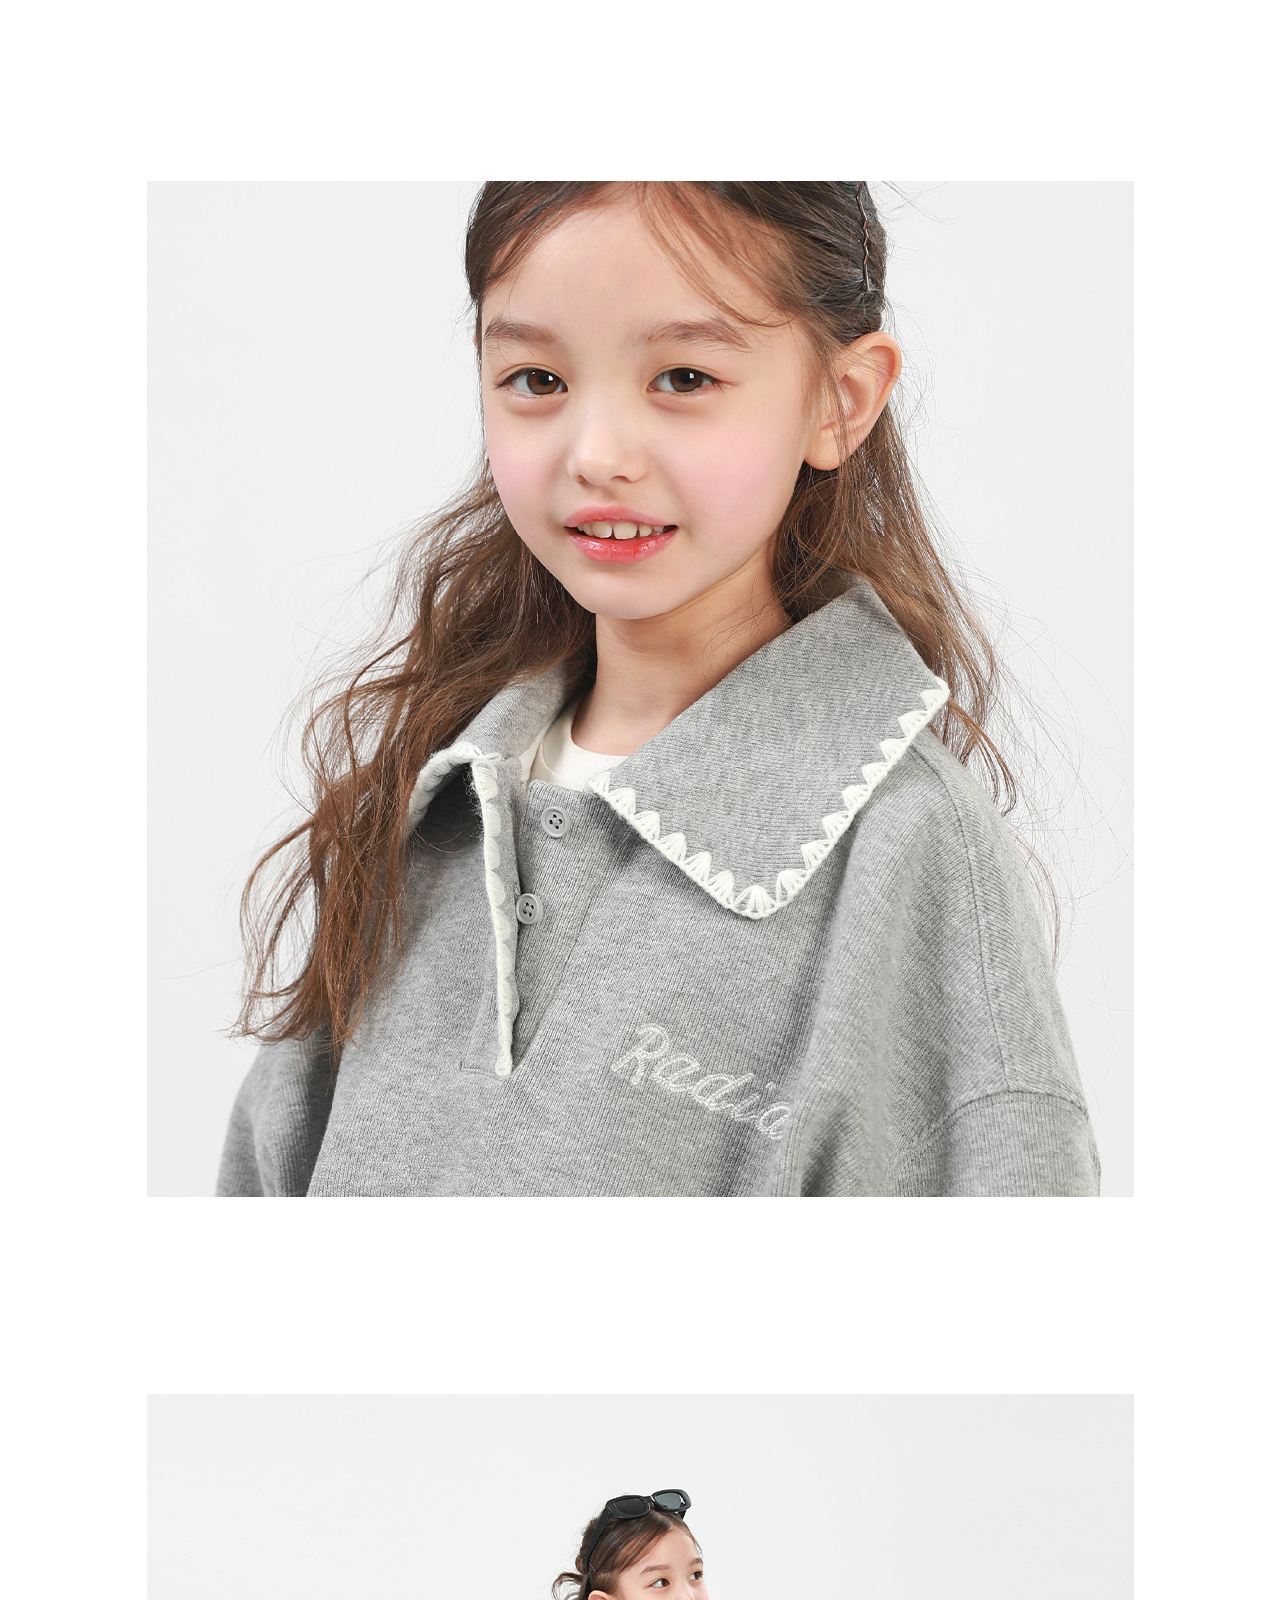
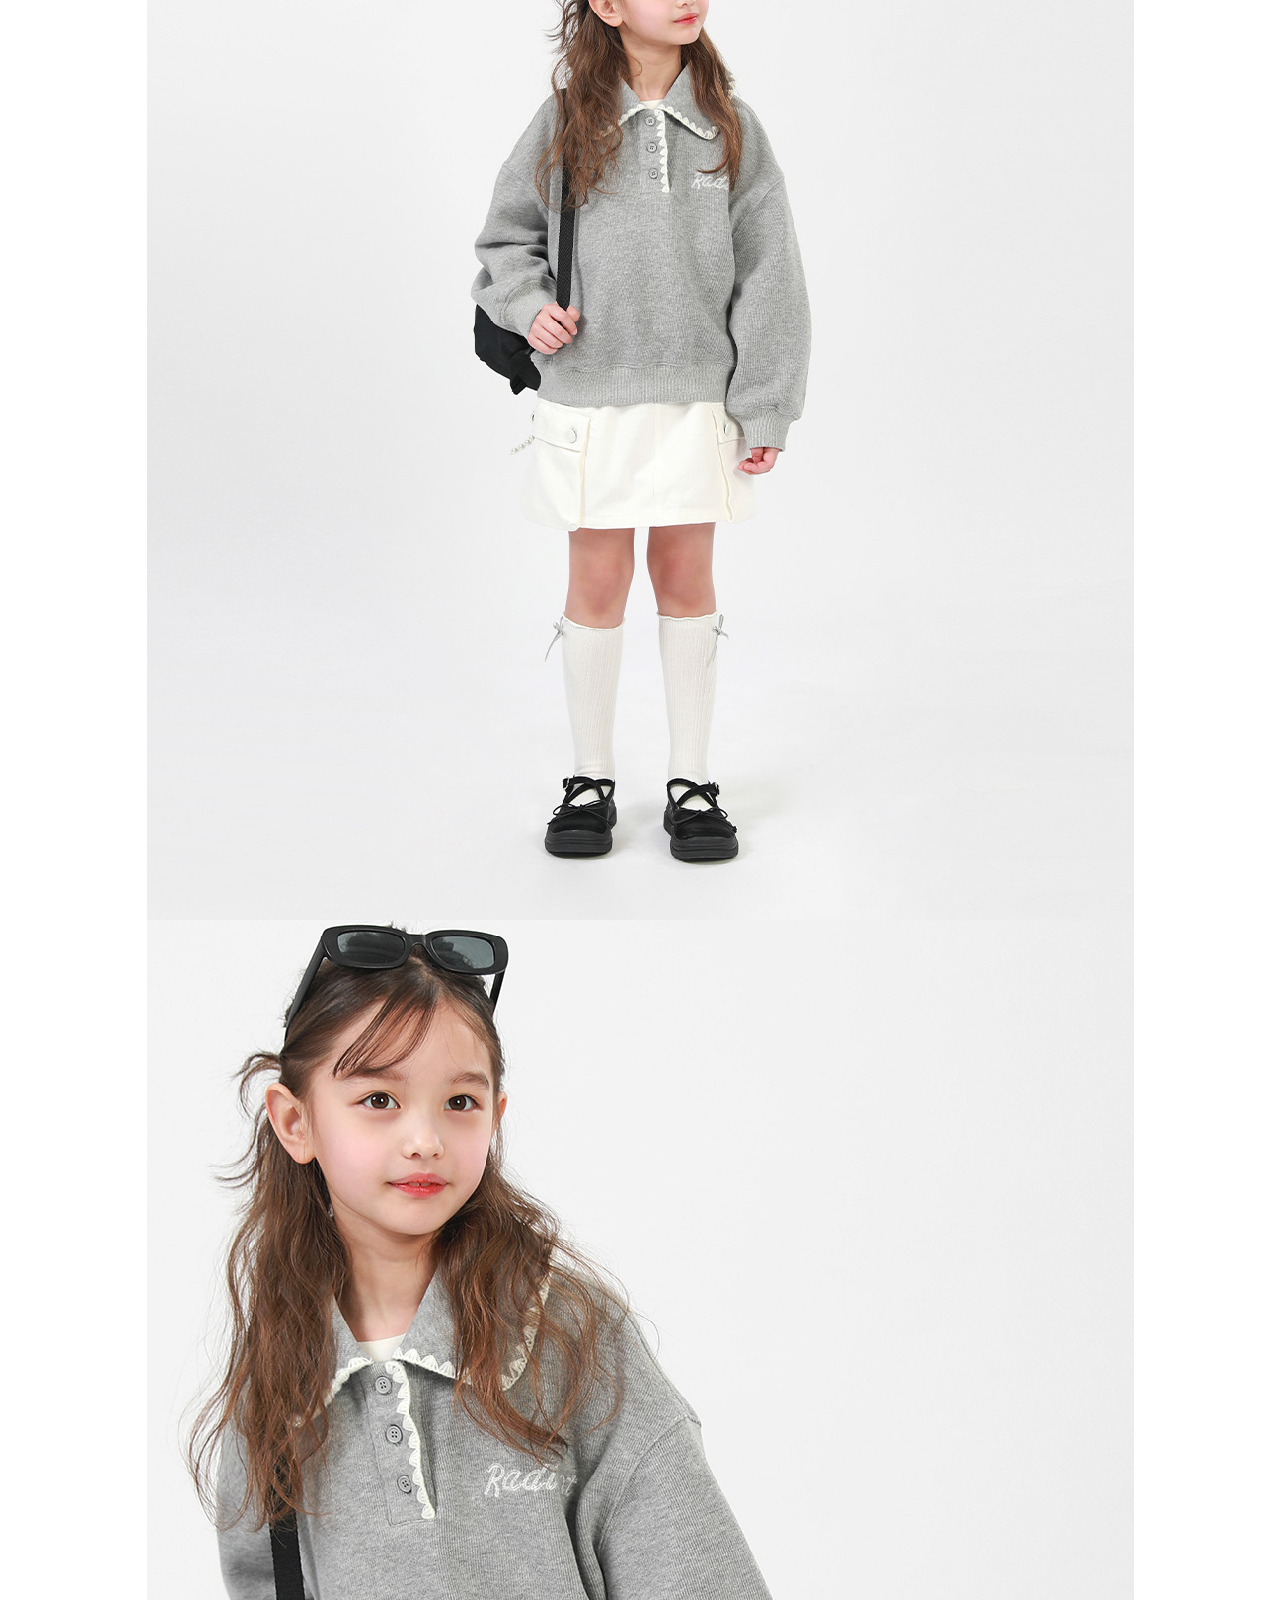
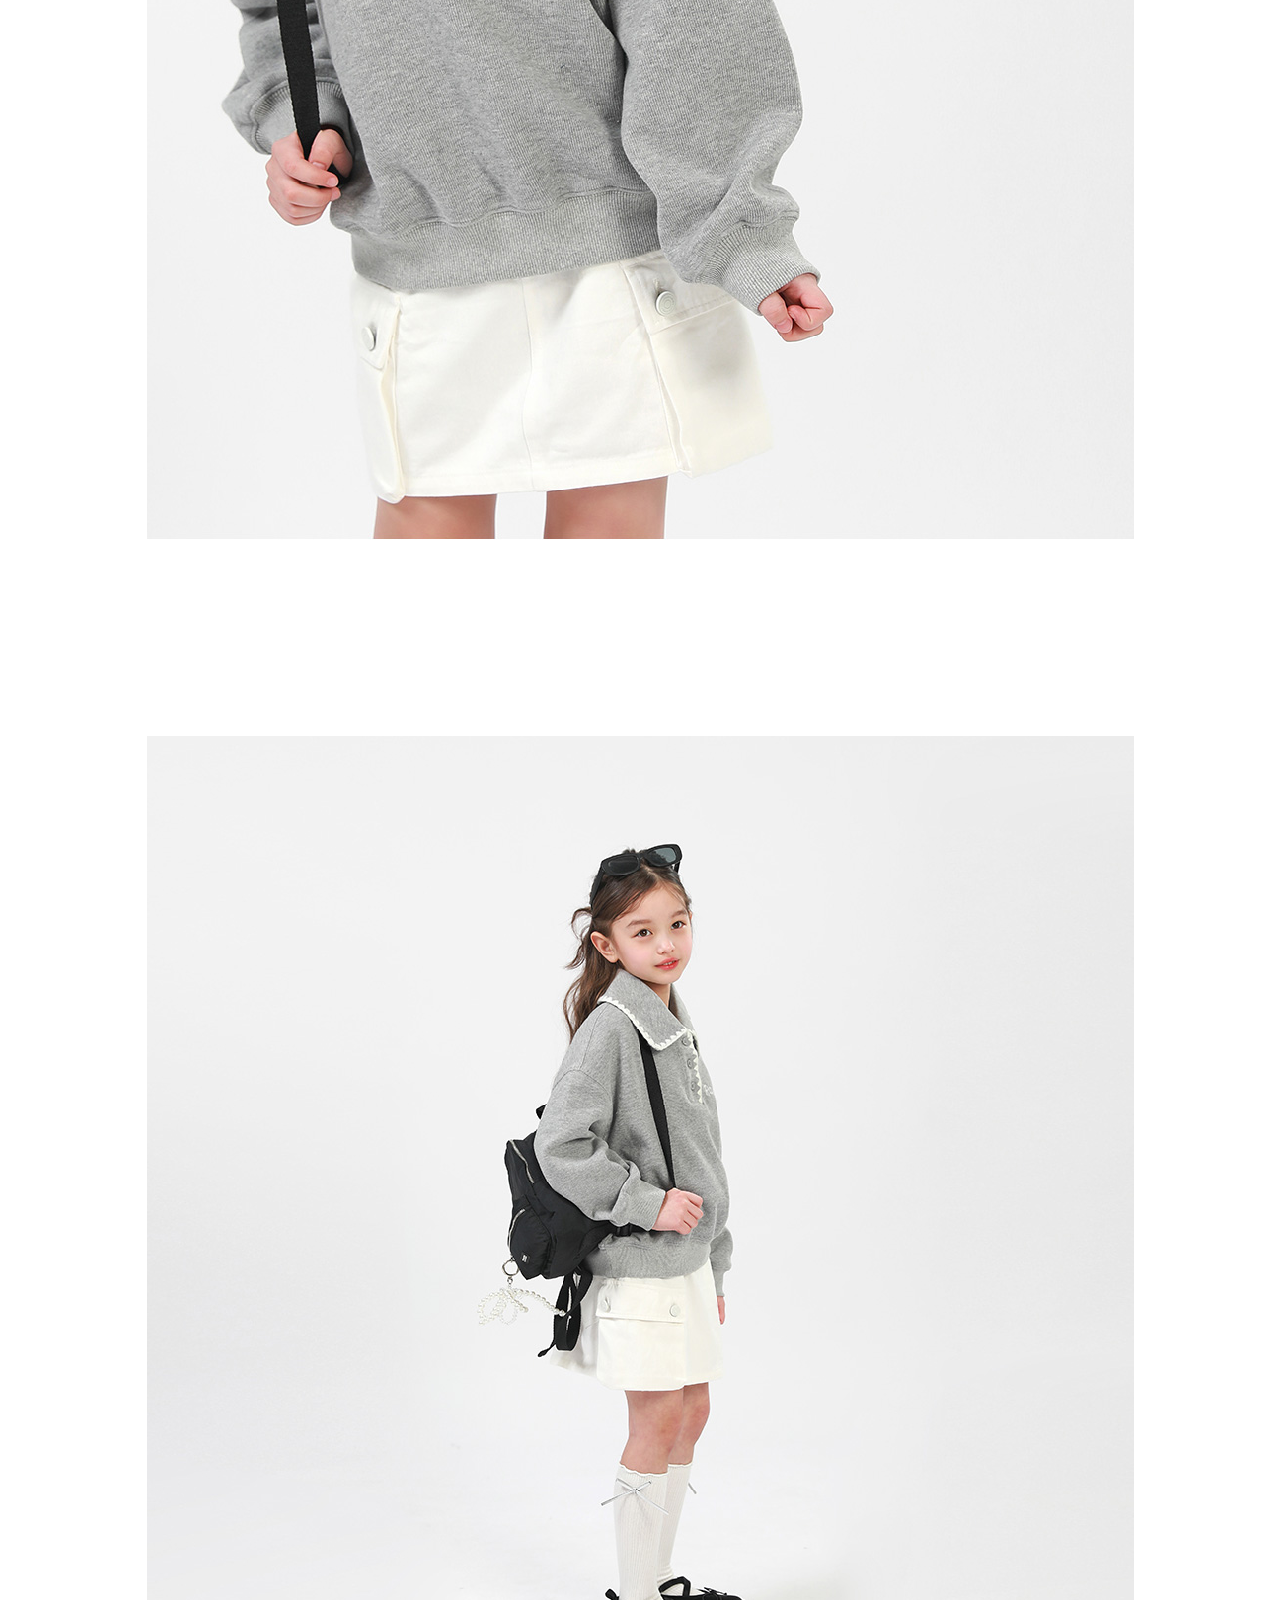
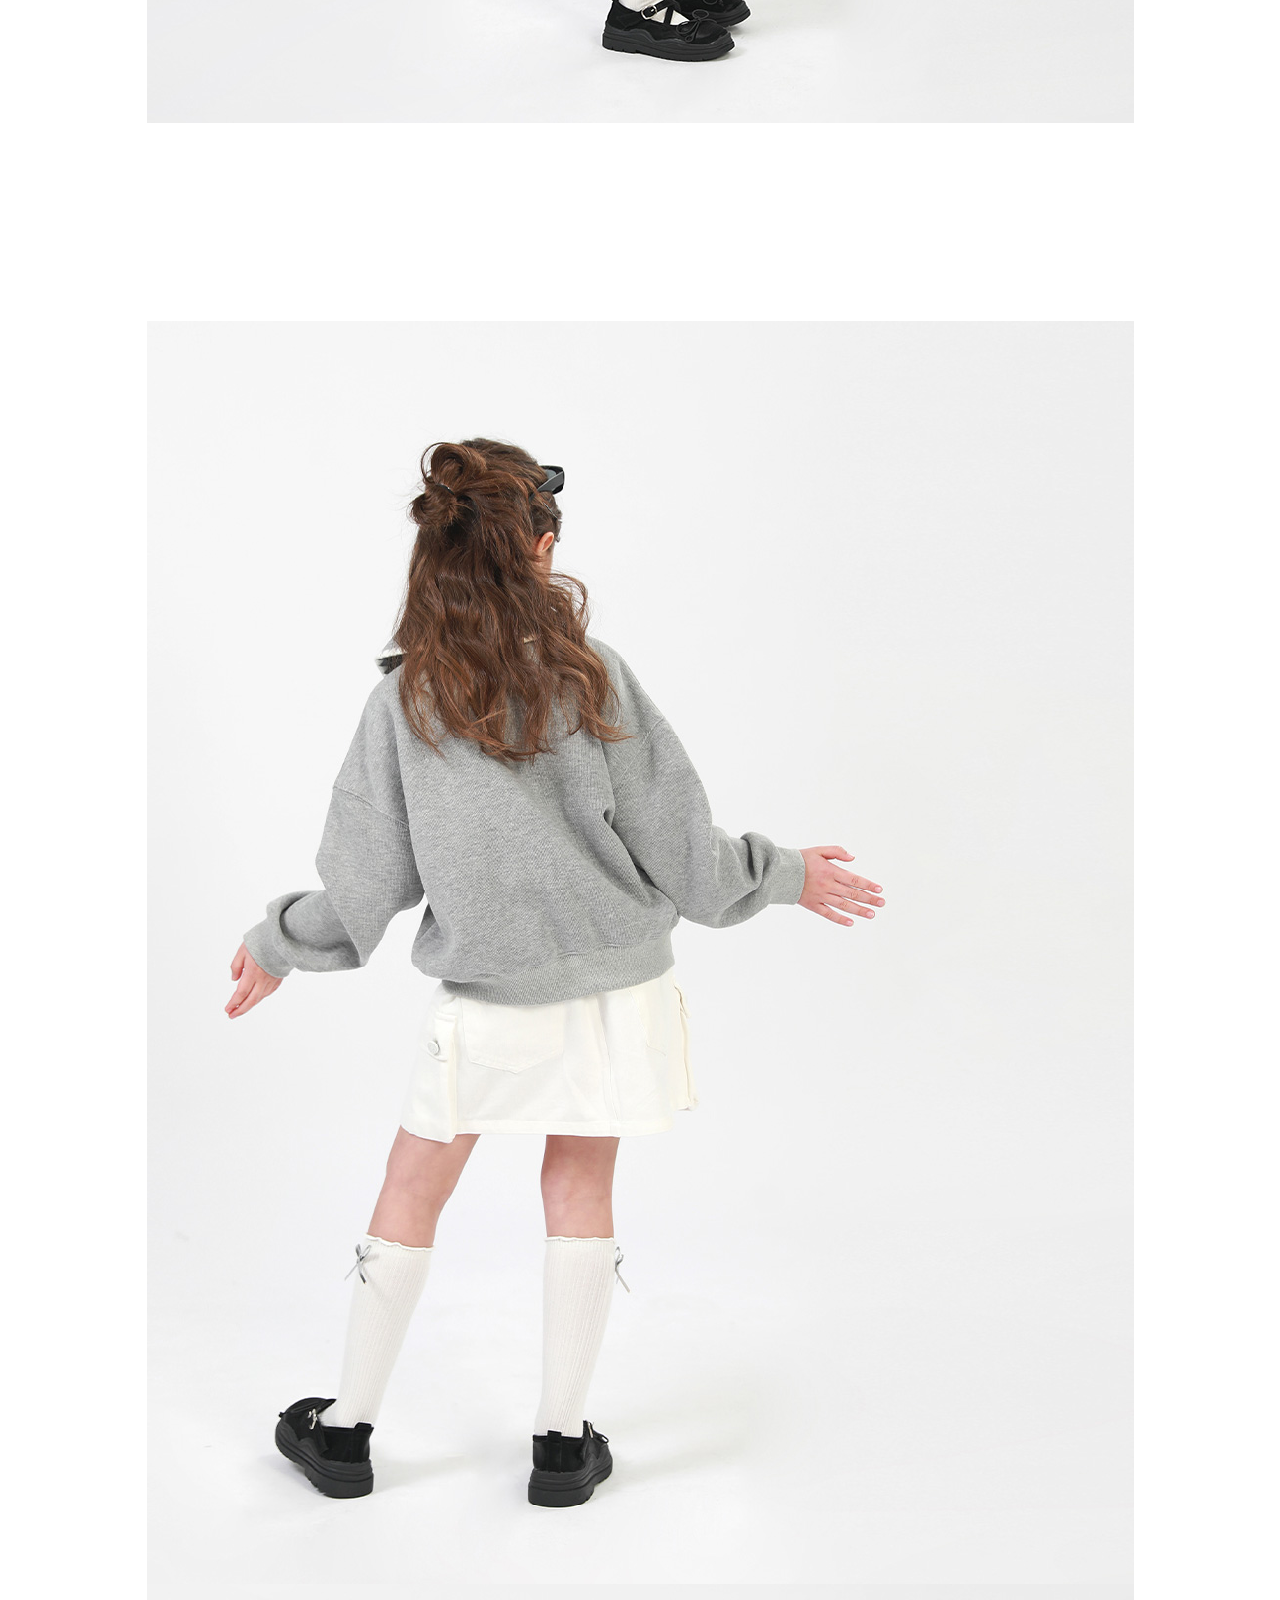
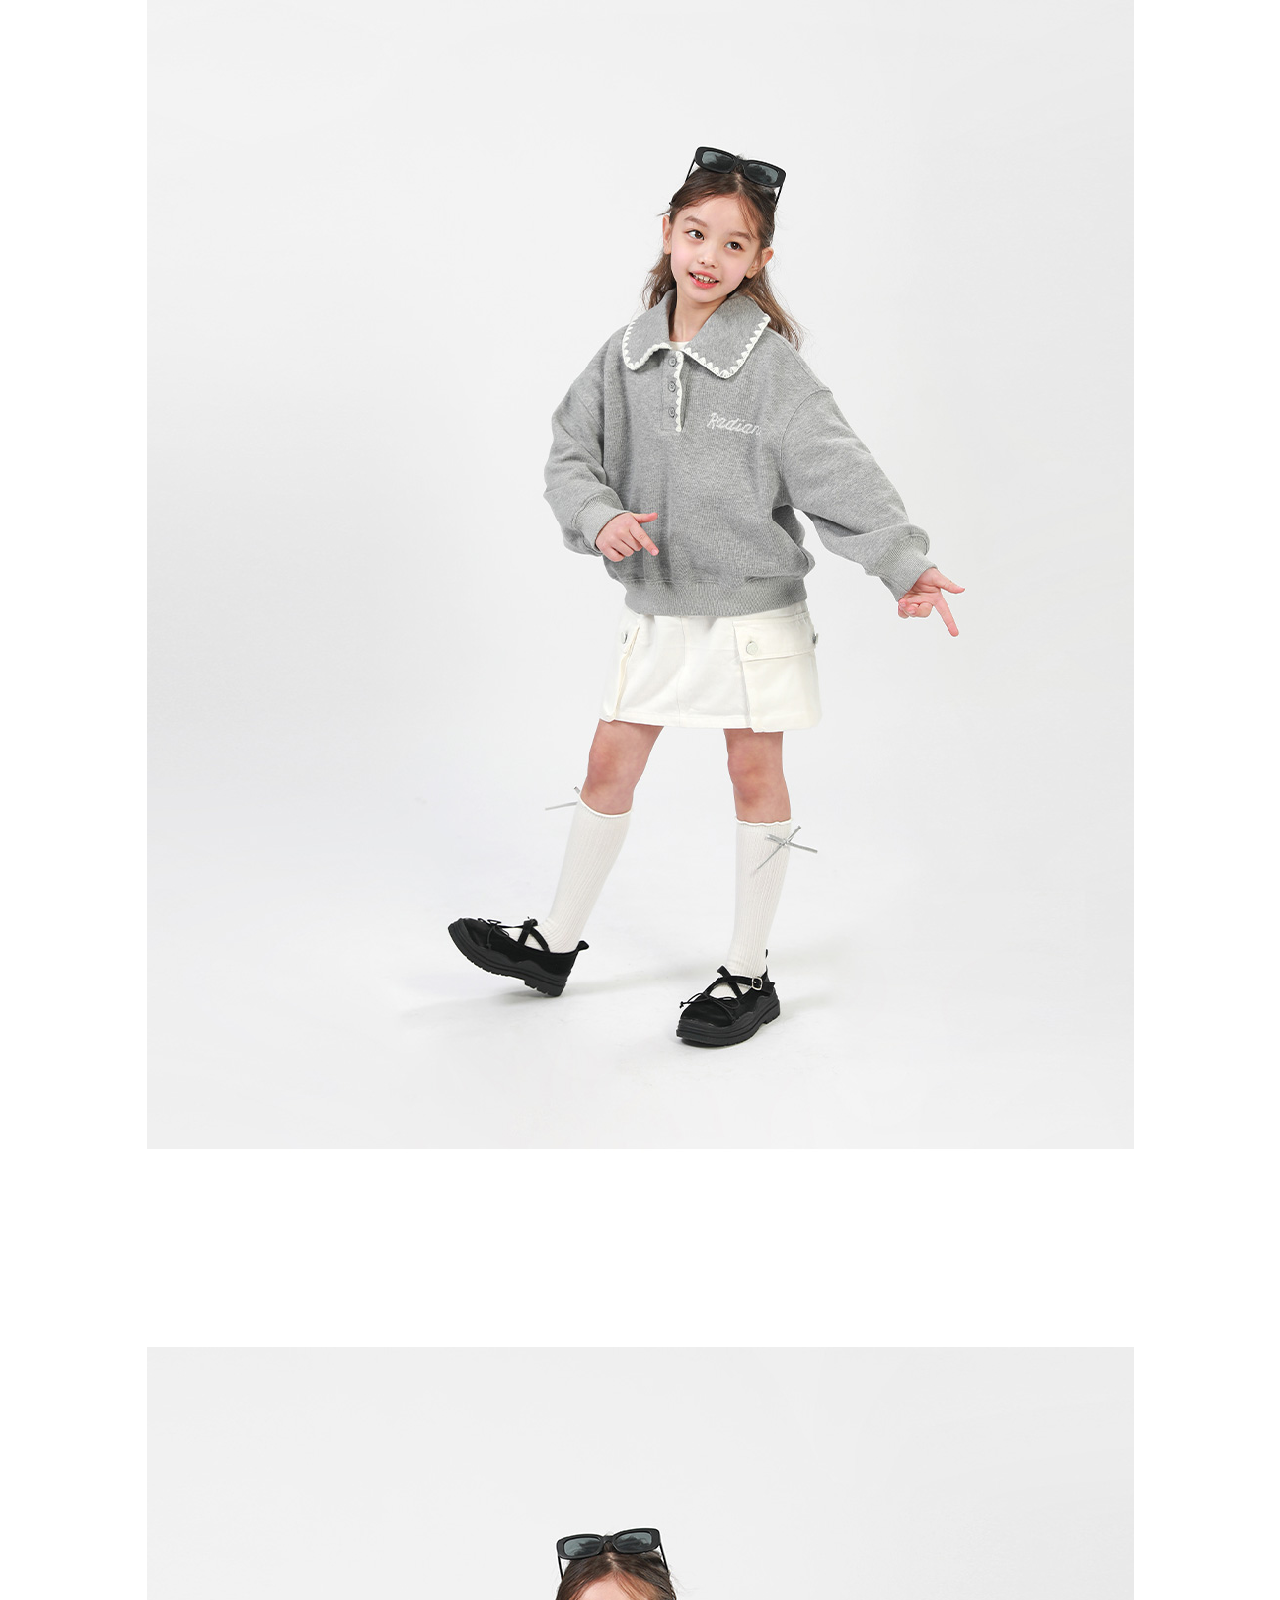
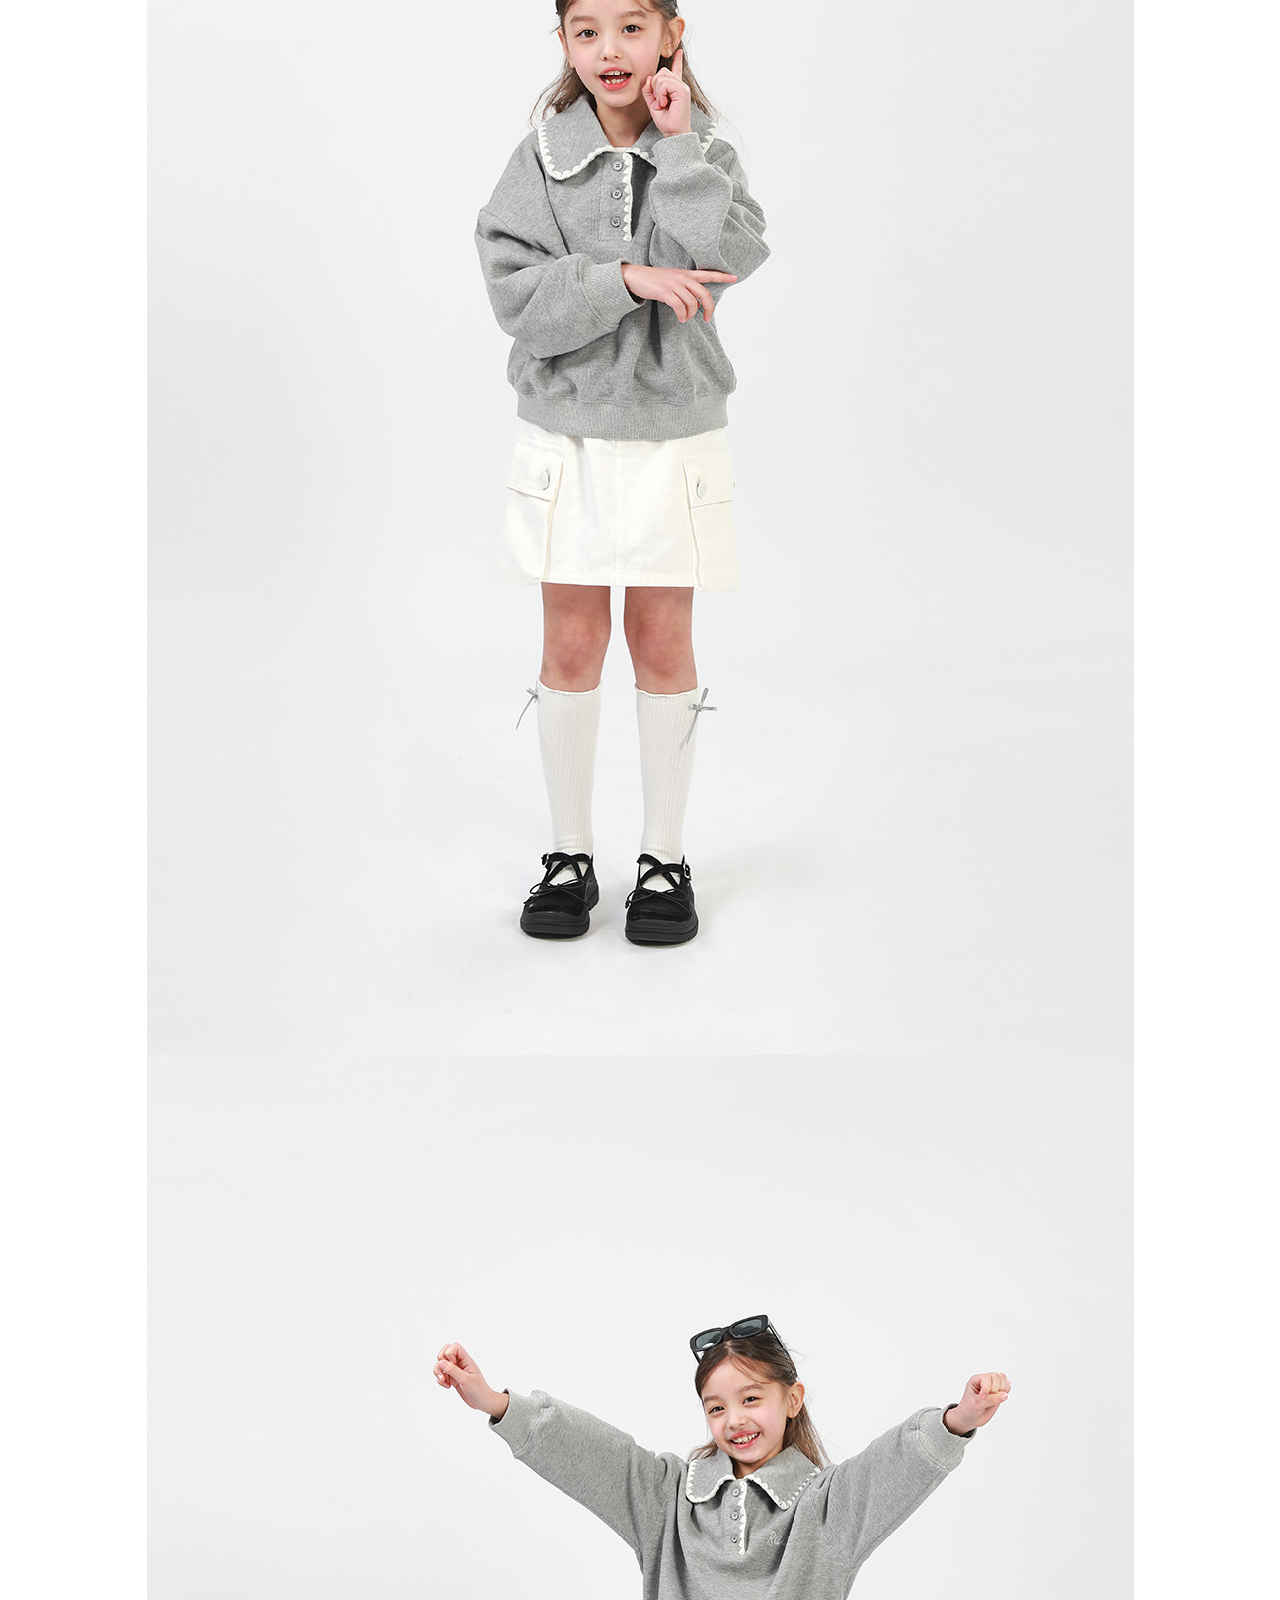
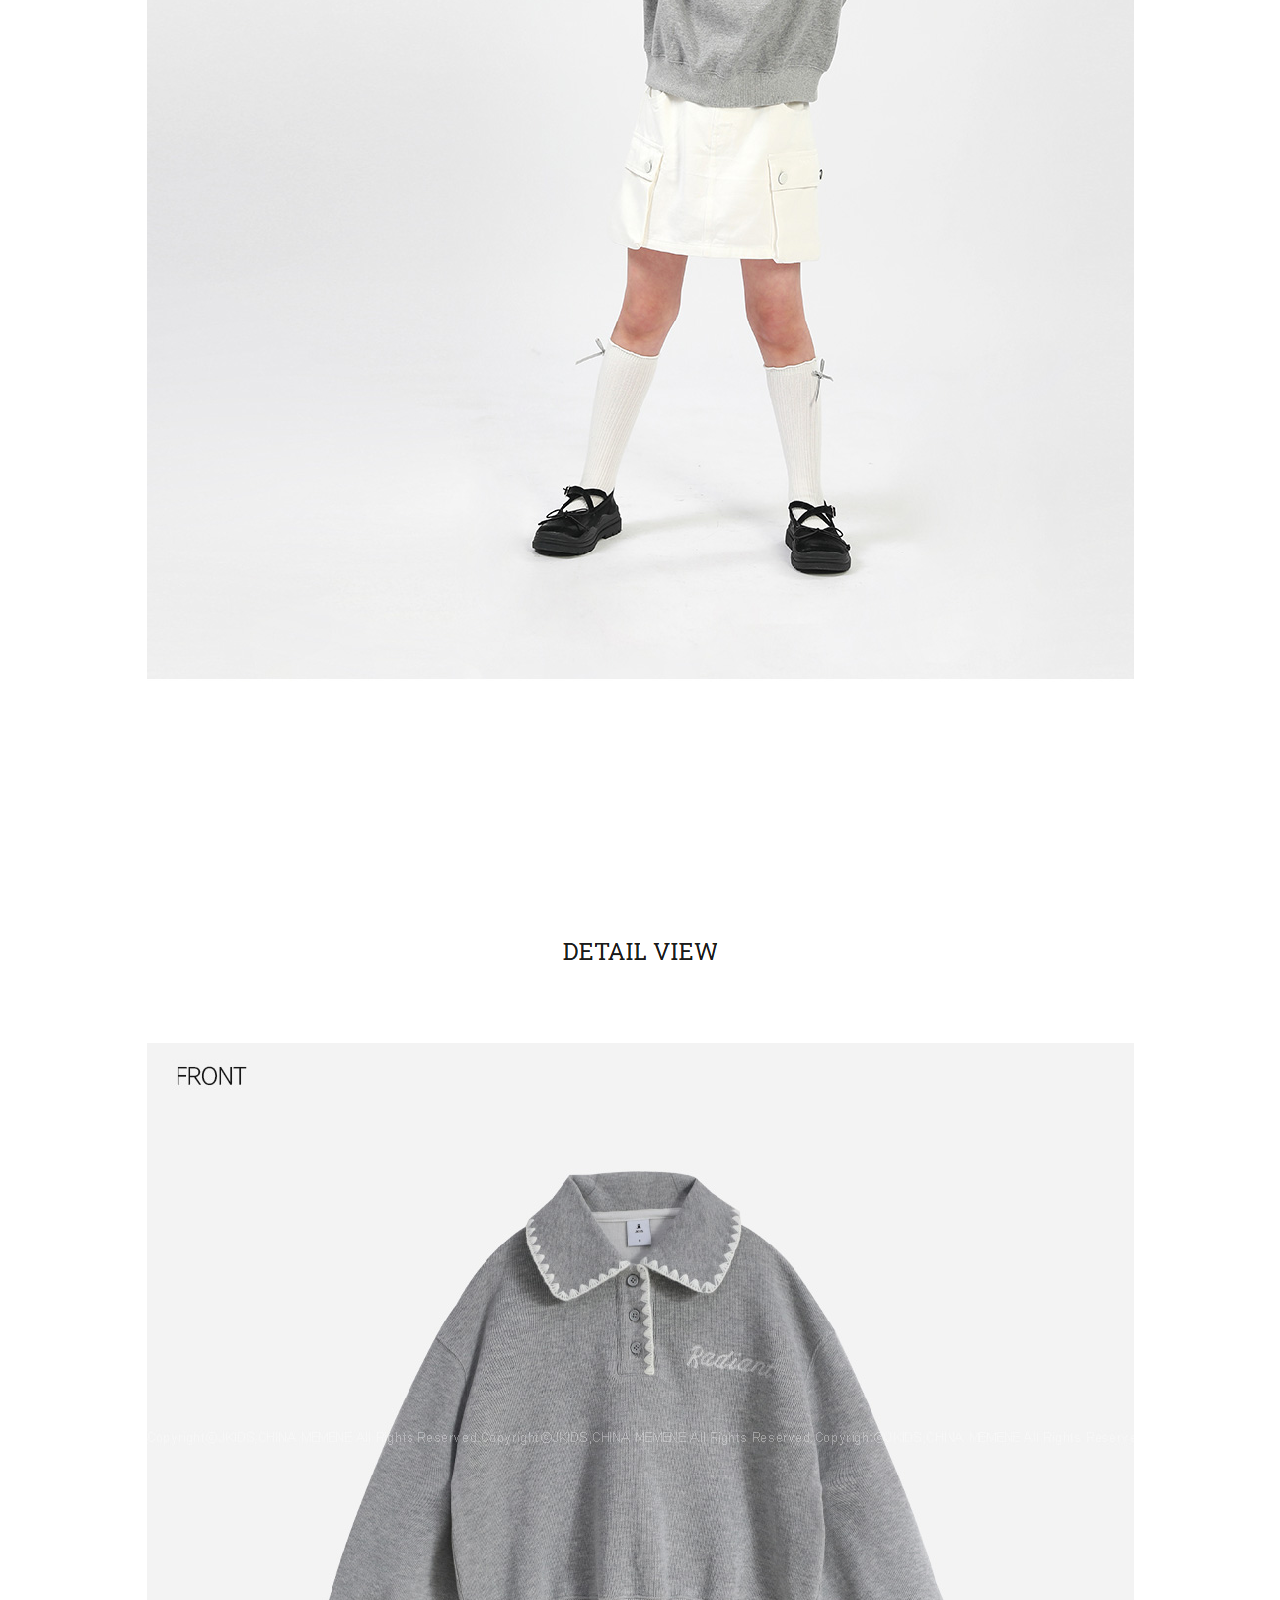
==== commit c347b71d: "Add files via upload" ====
--- a/sell_page.html
+++ b/sell_page.html
@@ -245,7 +245,7 @@
                         </div>
                         <div class="total_price">
                             <p class="total_left_text">총금액</p>
-                            <p class="total_right_text"><em>0</em><span>원</span></p>
+                            <p class="total_right_text"><em id="total_price_math">50400</em><span>원</span></p>
                         </div>
                         <div class="buy_btn">
                             <div class="top_buy">
@@ -401,10 +401,10 @@
                     <div class="review_title qnaTitle">
                         <h2>상품Q&A</h2>
                         <div class="right_contents">
-                            <a href="#" class="secret_btn" id="qnaArea">
-                                <div class= "check_out"><img src="./images/sell_page/check_off.png" alt=""></div>
-                                <p>비밀글 제외</p>
-                            </a>
+                            <p class="qnaArea">
+                                <input type="checkbox" name="check_box" value="agree_on" id="agree1">
+                                <label for="agree1"><span>비밀글 제외</span></label>
+                            </p>
                             <a href="#">문의하기</a>
                         </div>
                     </div>
--- a/styles/sell_page.css
+++ b/styles/sell_page.css
@@ -391,13 +391,15 @@
 .review_aria .review .revier_container .star_point_aria .left_contents .top_aria{
     align-content: center; display: flex;
     justify-content: center;
+    margin-bottom: 20px;
 }
 .review_aria .review .revier_container .star_point_aria .left_contents .top_aria img{
     width: 35px;
-    margin-bottom: 20px;
 }
 .review_aria .review .revier_container .star_point_aria .left_contents .top_aria em{
     font-weight: 500; font-size:1.875rem; display: block;
+    align-content: center;
+    margin-left: 20px;
 }
 .review_aria .review .revier_container .star_point_aria .right_contents{
     align-content: center;
@@ -558,15 +560,28 @@
 .qnaTitle .right_contents .secret_btn{
     display: flex;
 }
-.qnaTitle .right_contents .secret_btn .check_btn:checked{
+/* .qnaTitle .right_contents .secret_btn {
     display: block; background: url(../images/sell_page/check.png);
-    background-size: cover;
-    content: ''; width: 20px; height: 20px;
-}
-.qnaTitle .right_contents .secret_btn .check_out{
-    display: block; background: url(../images/sell_page/check_off.png);
-    background-size: cover;
-    content: ''; width: 20px; height: 20px; 
+} */
+.qnaTitle .right_contents .qnaArea #agree1:checked+label{
+    background: url(../images/sell_page/check.png);
+    background-repeat: no-repeat;
+}
+.qnaTitle .right_contents .qnaArea label{
+    background: url(../images/sell_page/check_off1.png);
+    background-repeat: no-repeat;
+    background-position: 1px;
+    padding: 0px 25px; margin: -2px 0;
+    align-content: center;
+}
+.qnaTitle .right_contents .qnaArea label span{
+    font-size:0.875rem; font-weight: 6000;
+}
+.qnaArea {
+    display: flex;
+}
+.check_off span{
+    display: inline-block;
 }
 .check_out img{
     width: 20px;
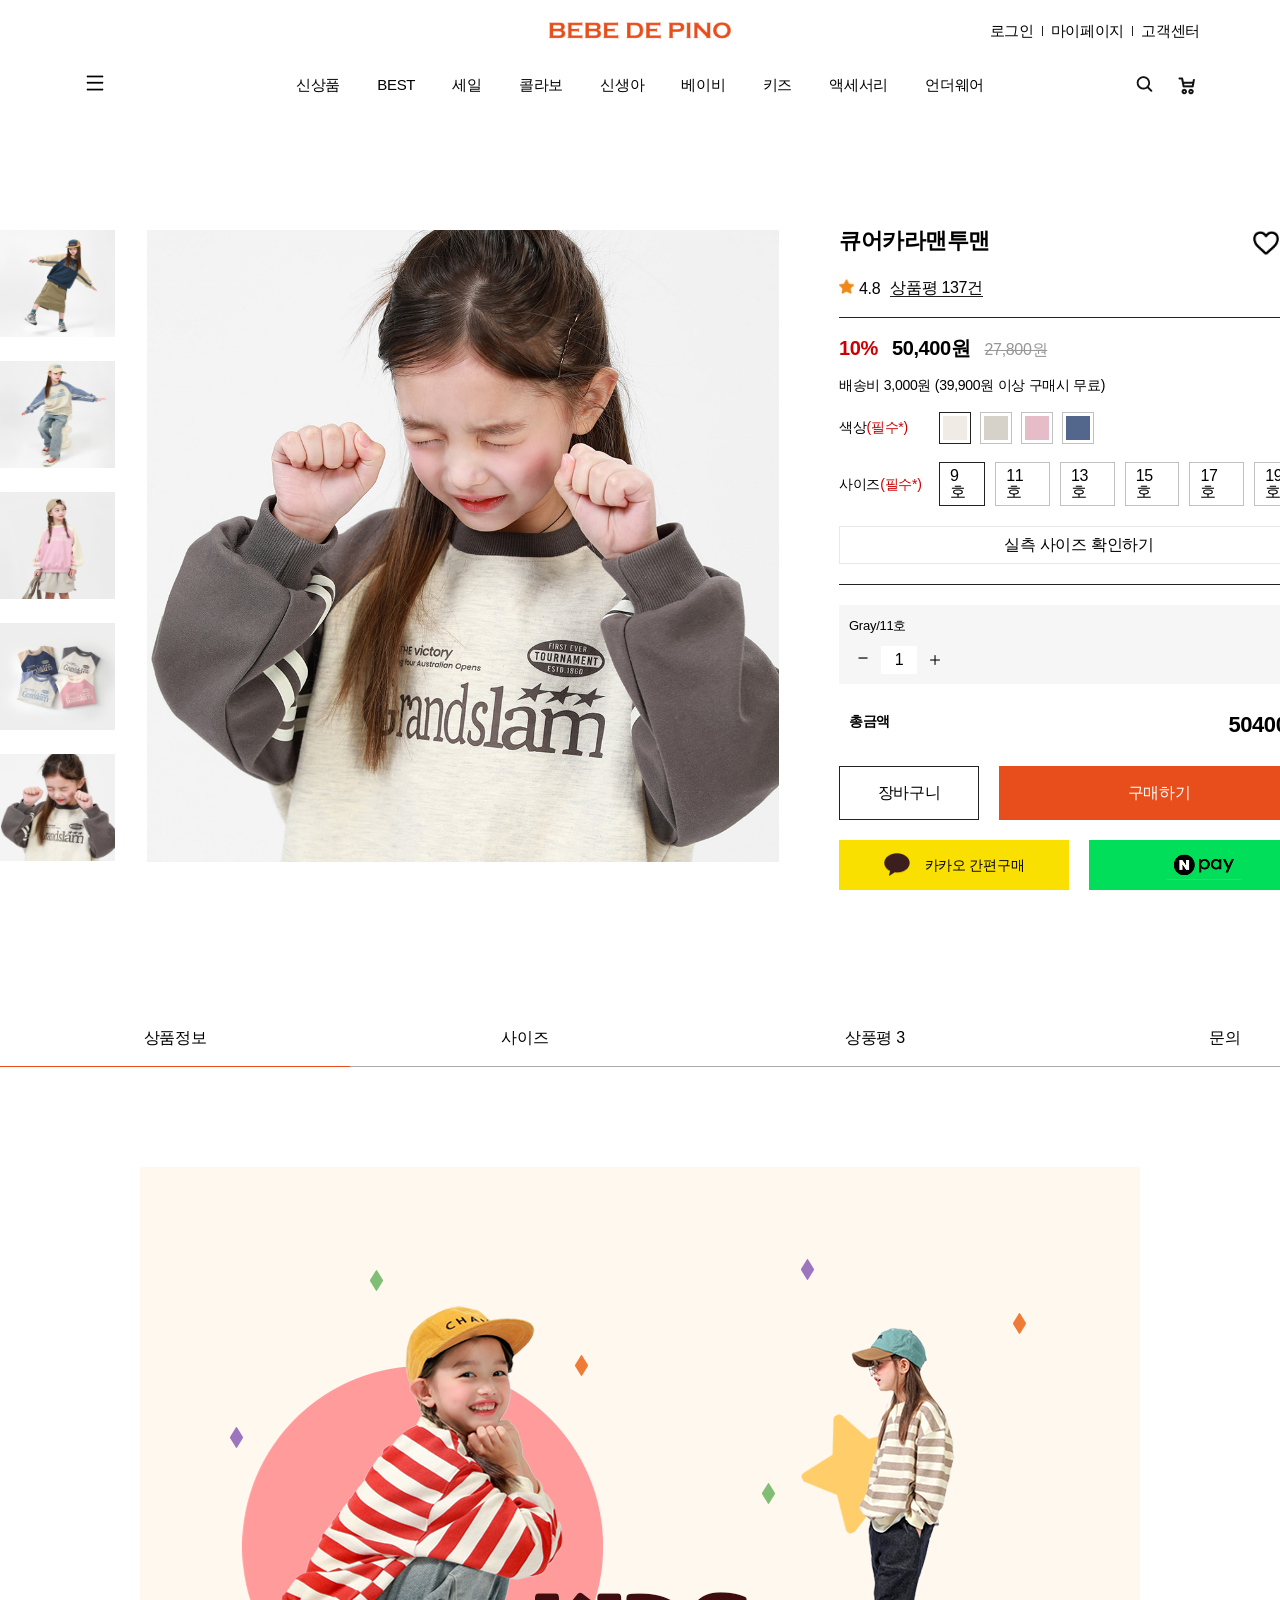
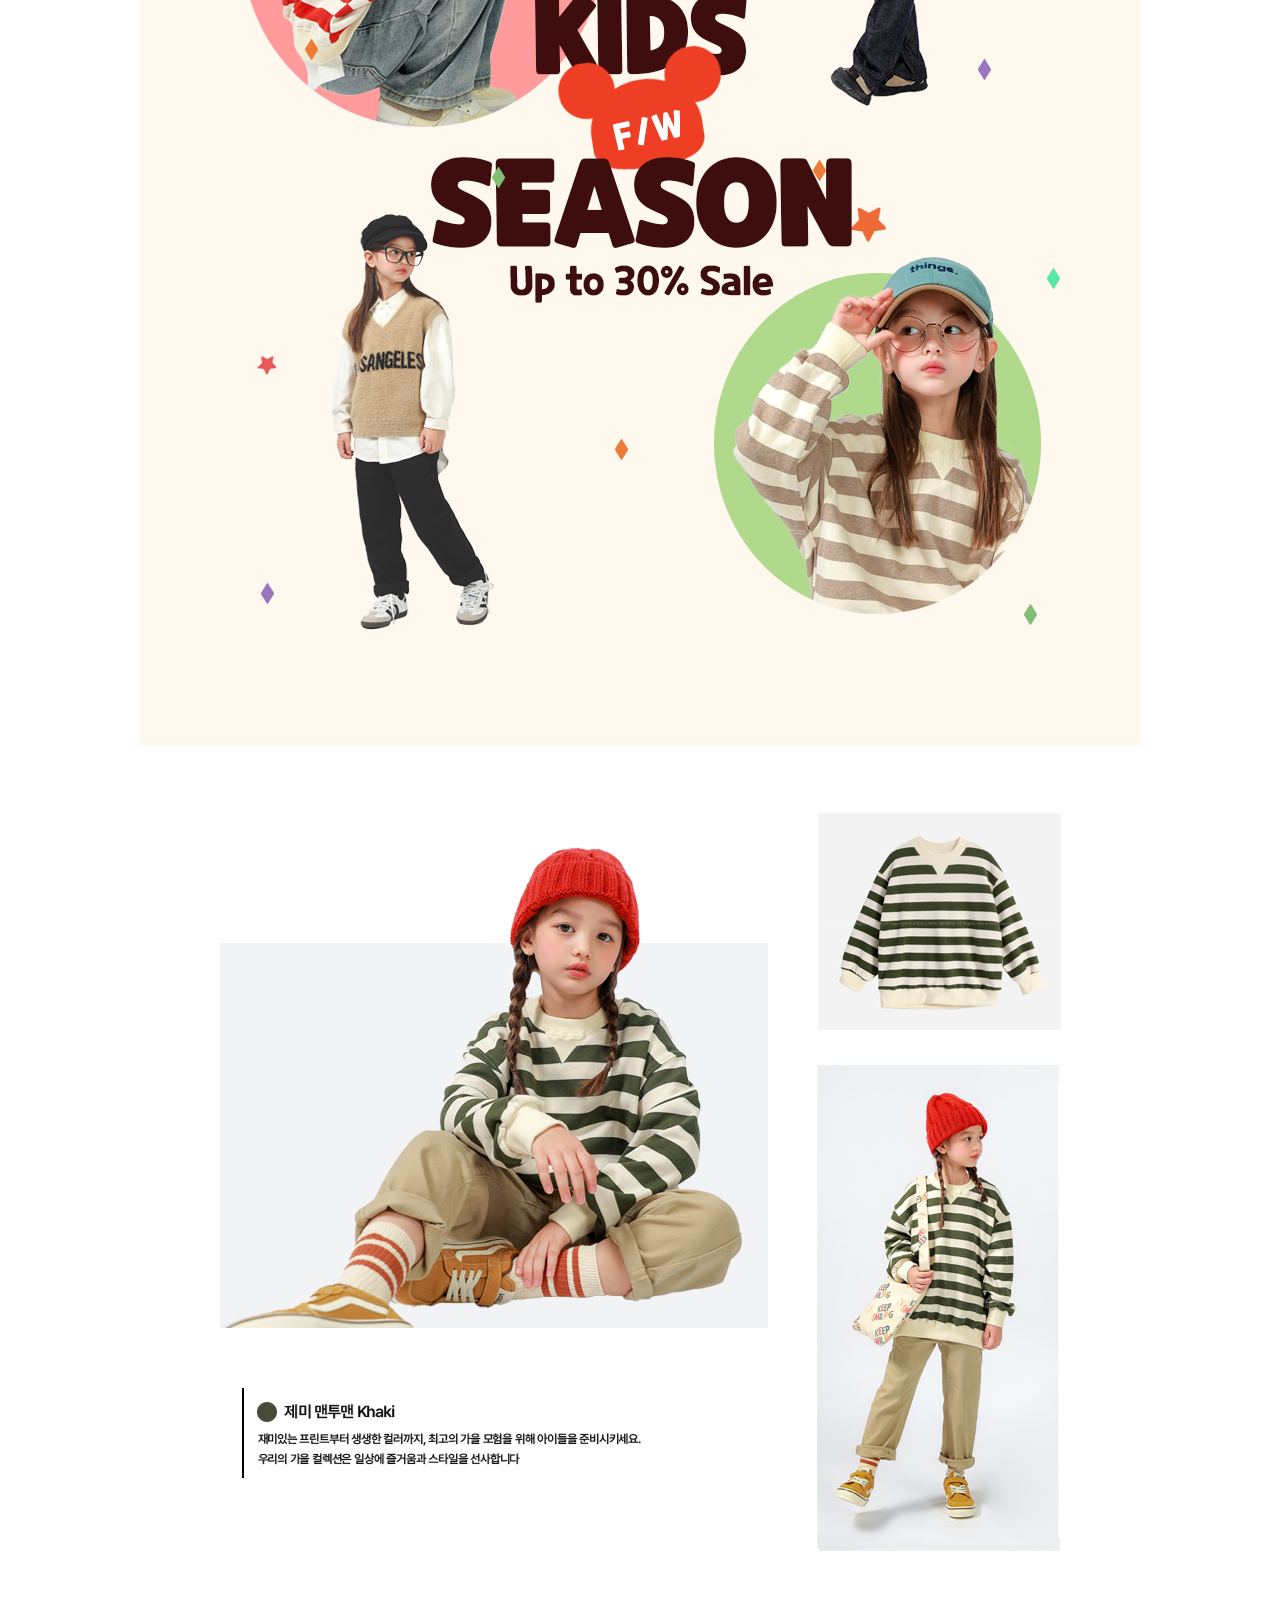
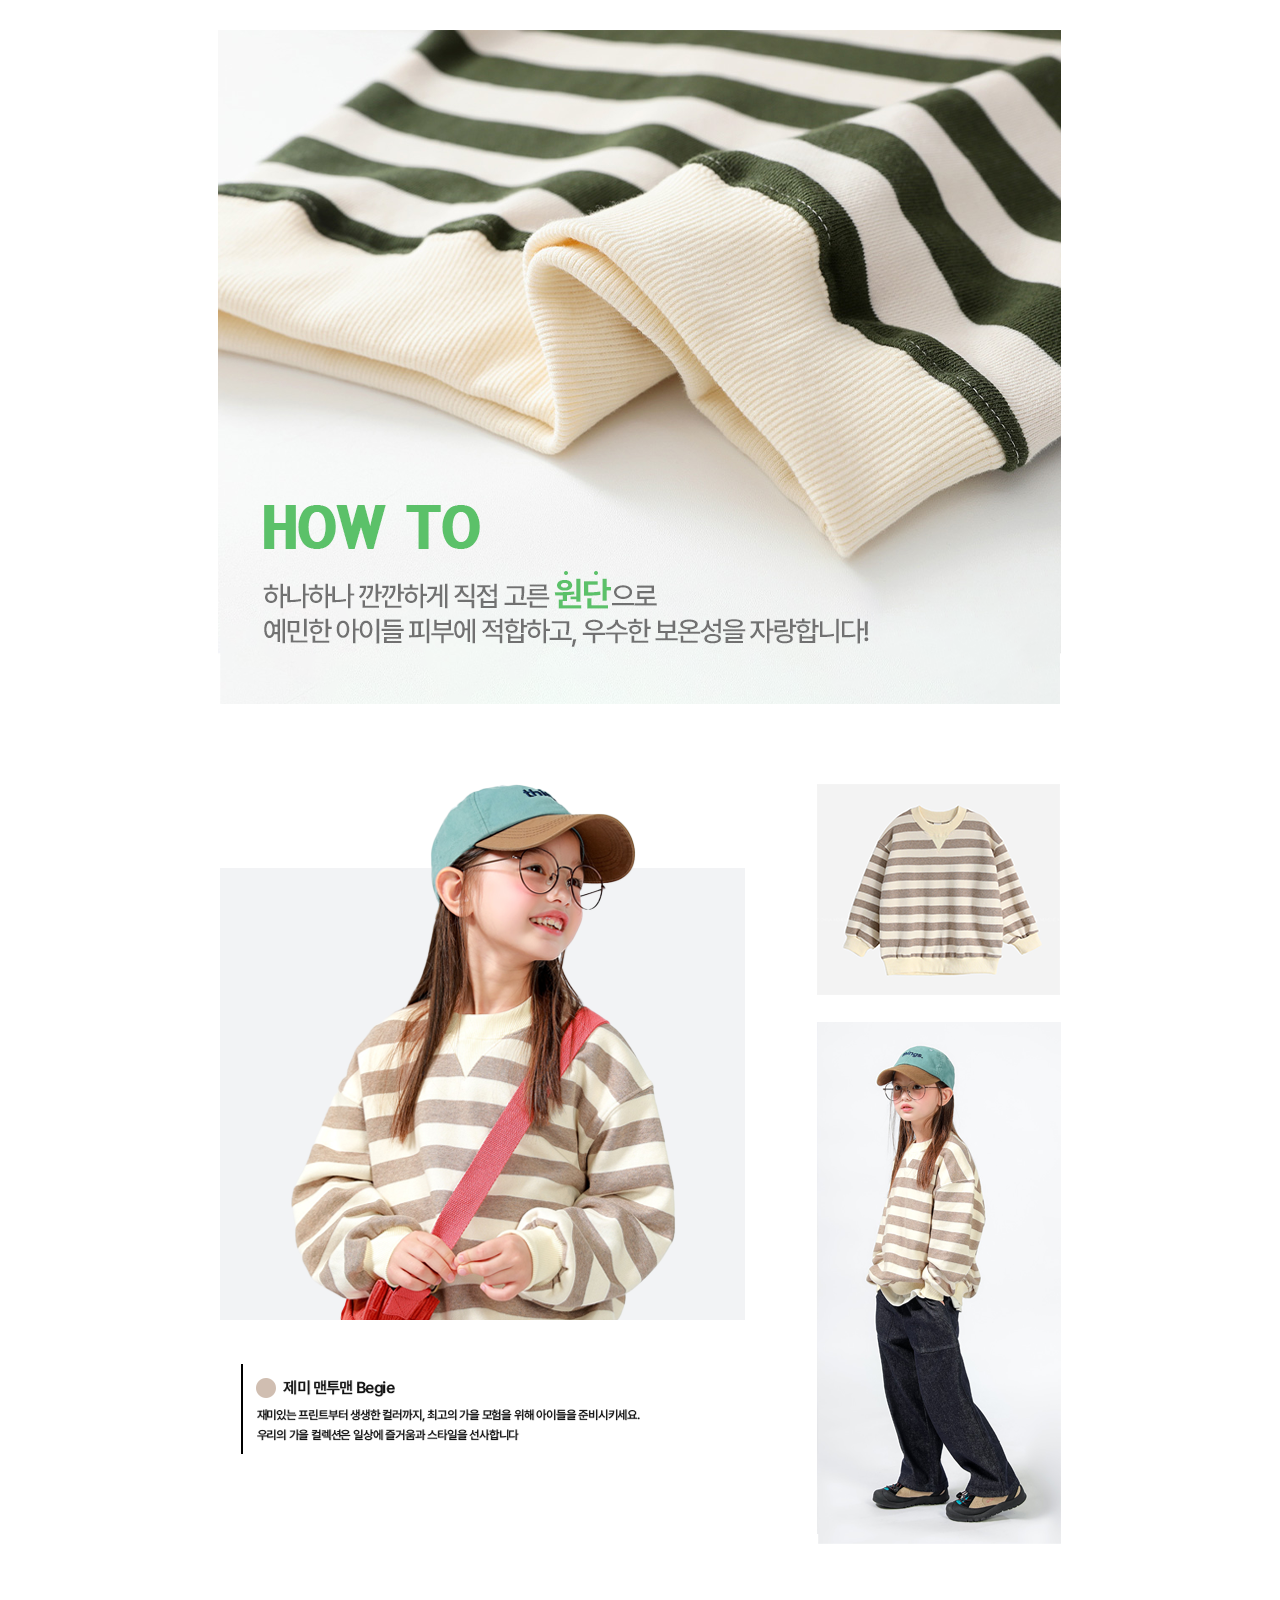
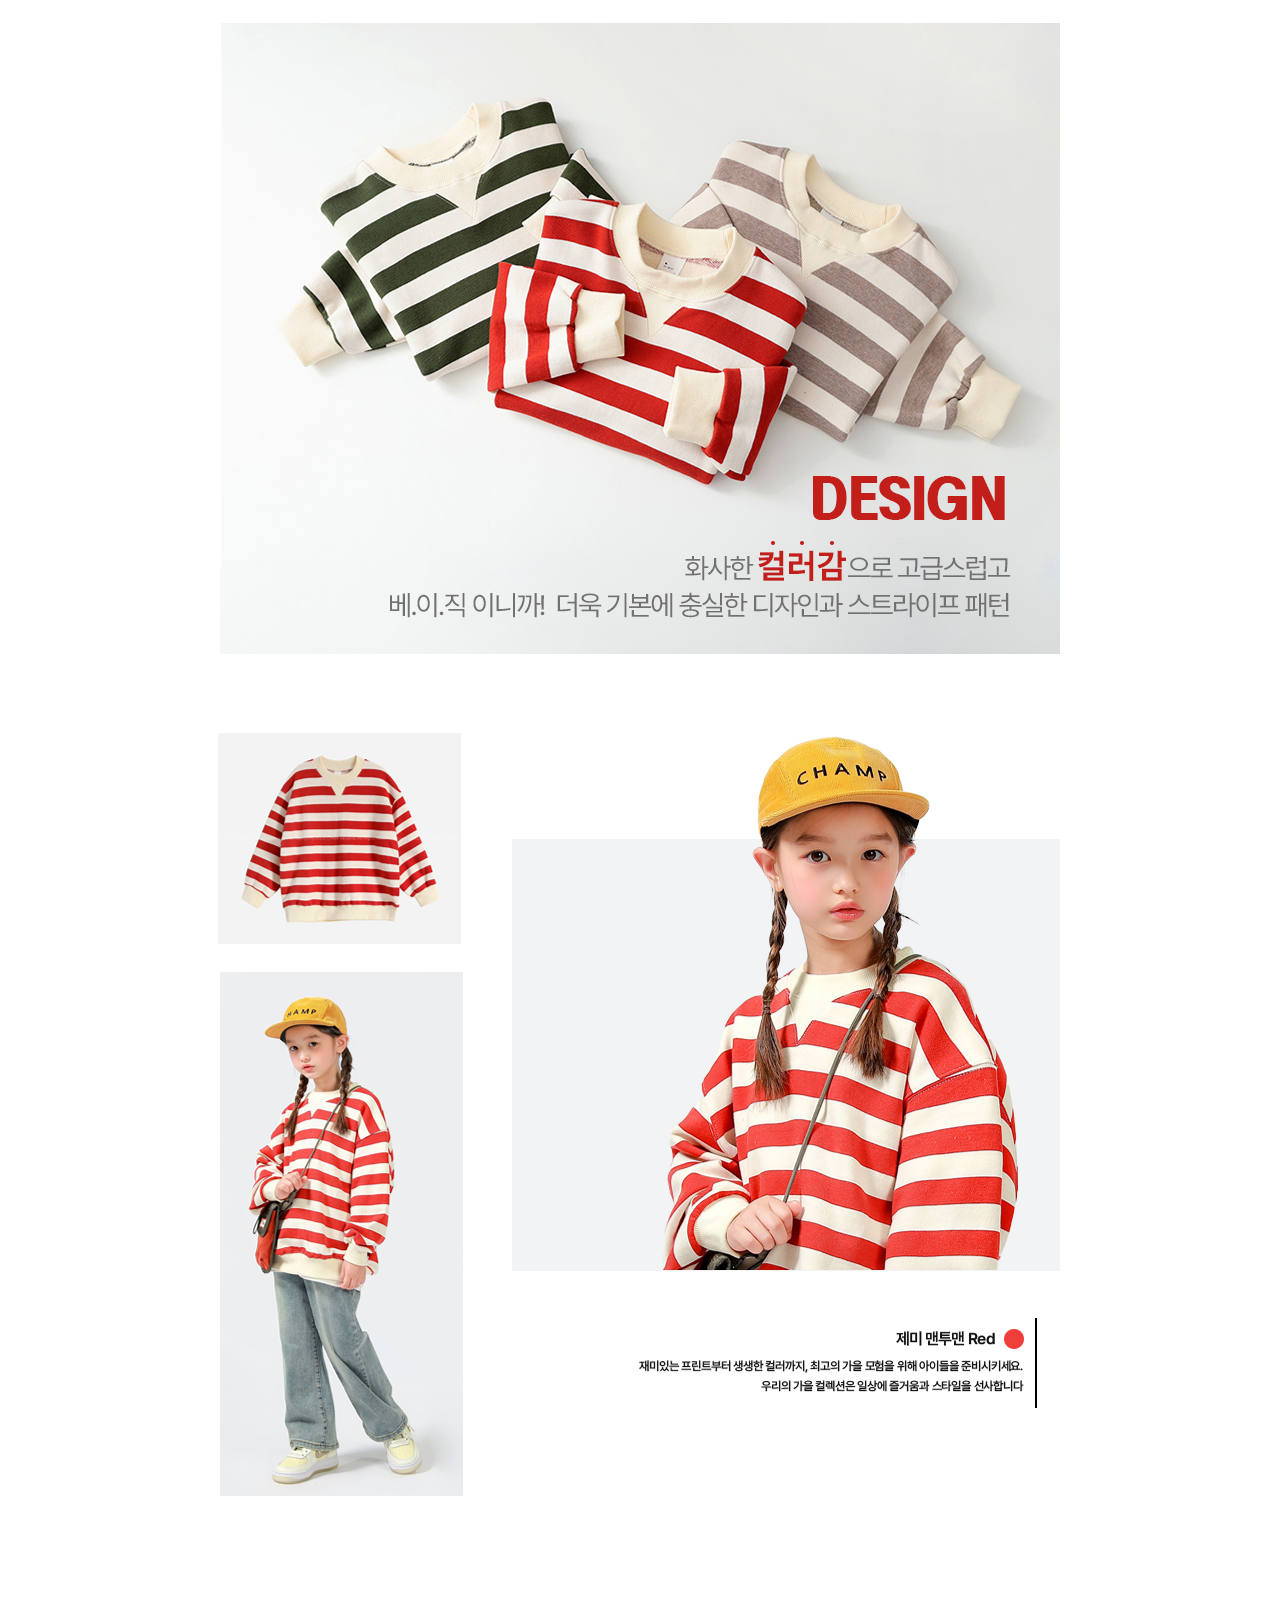
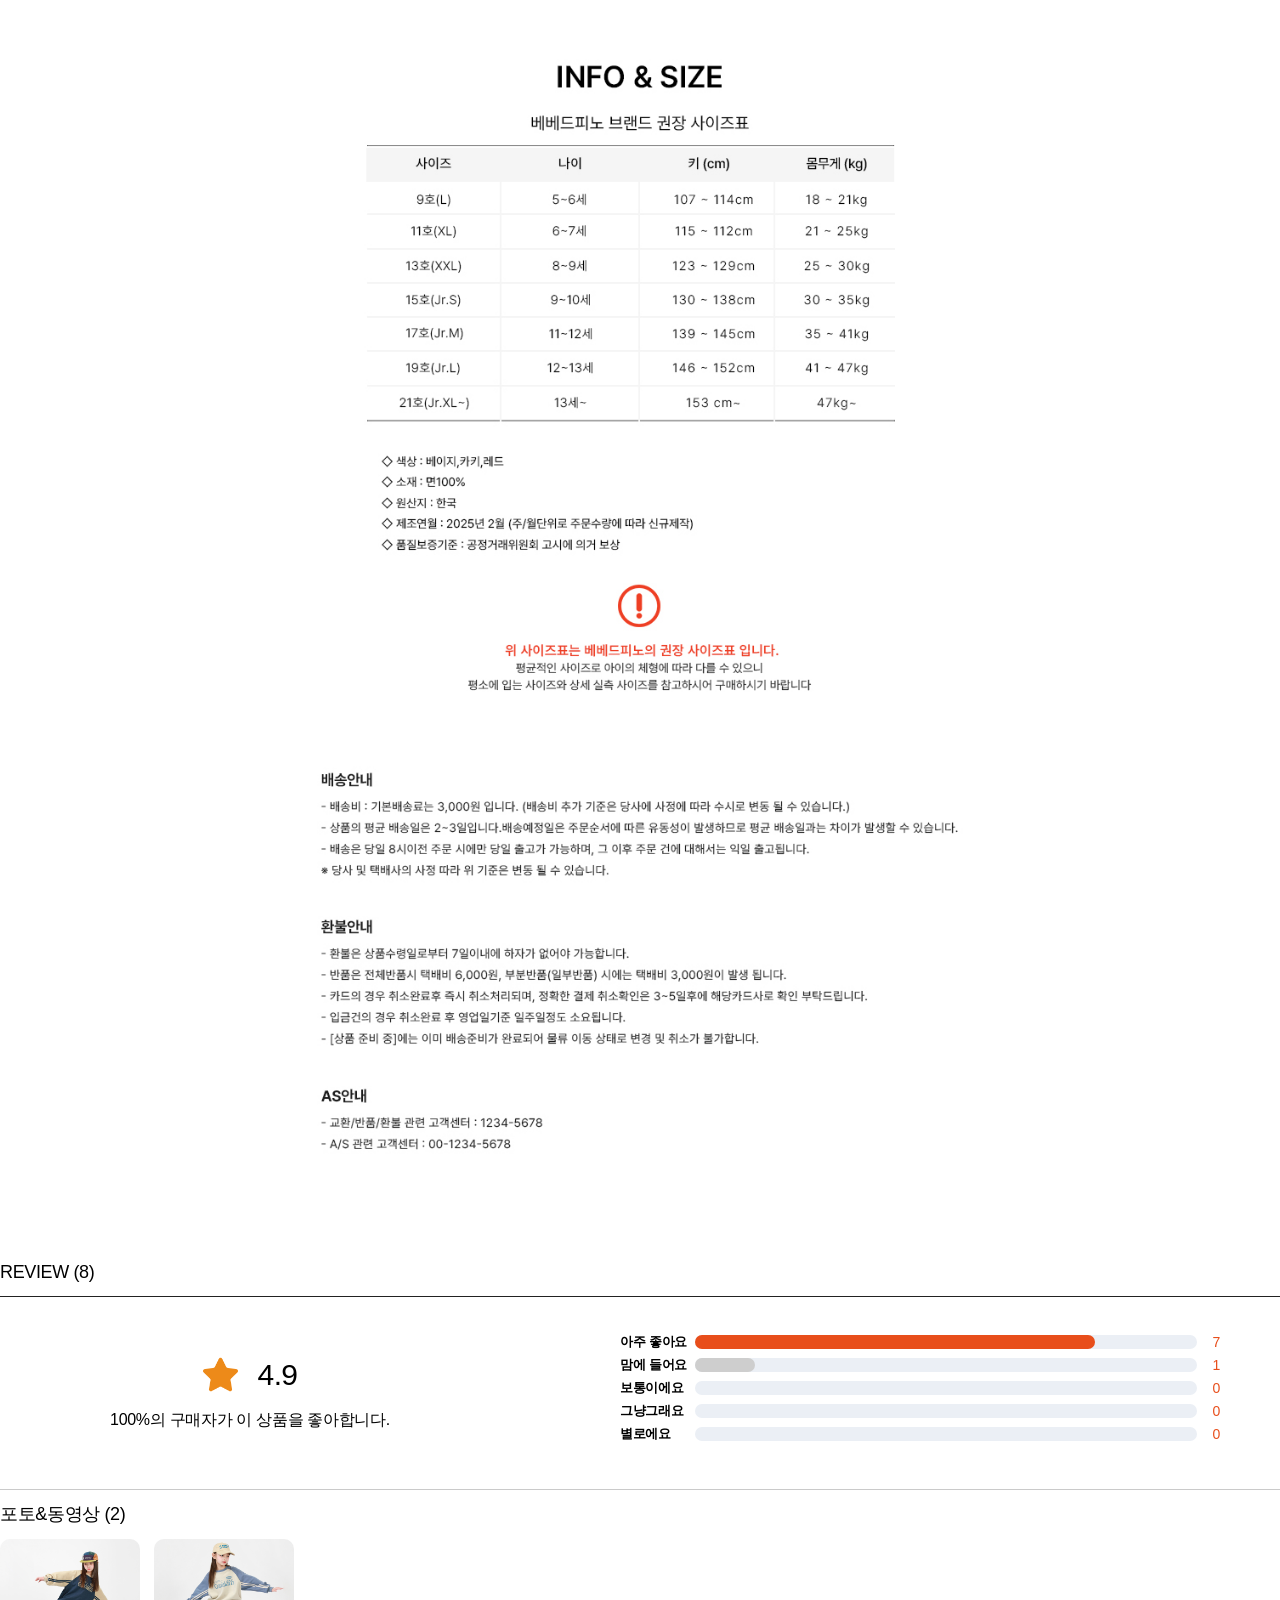
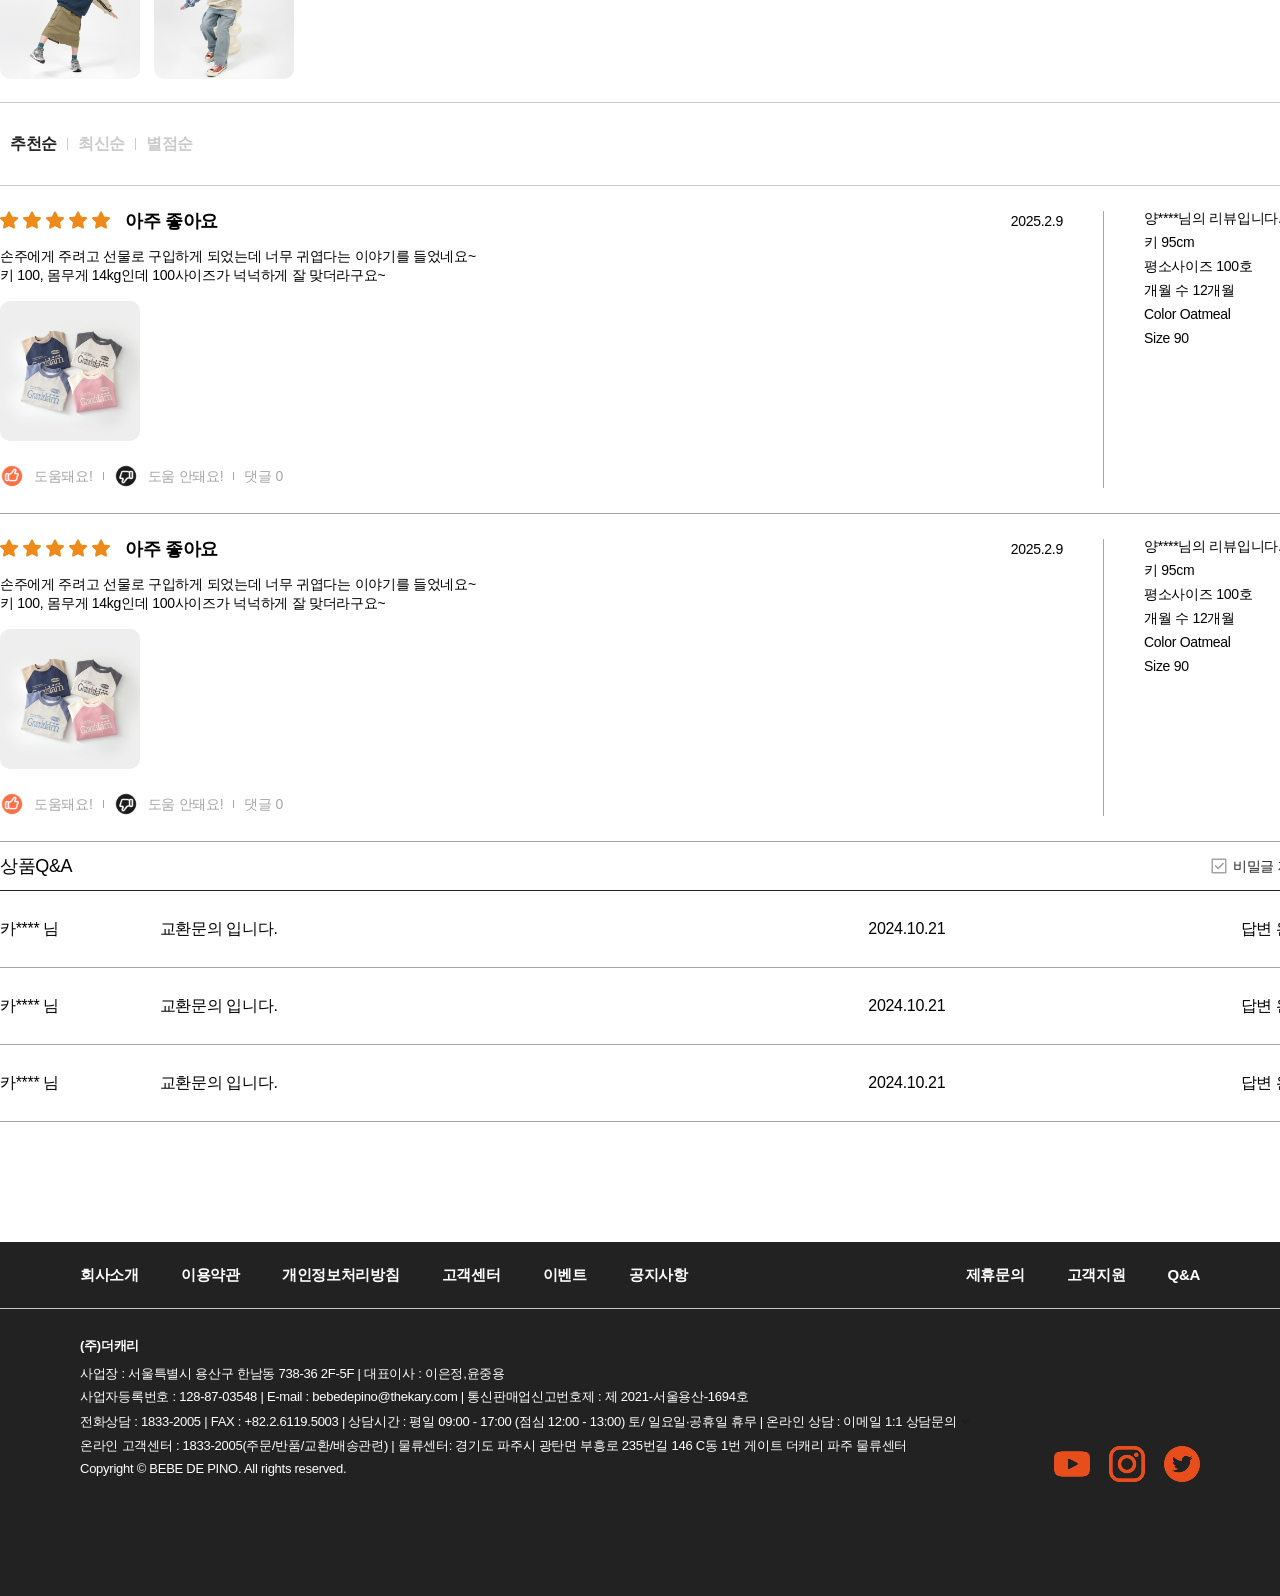
==== commit 450b92ff: "Add files via upload" ====
--- a/sell_page.html
+++ b/sell_page.html
@@ -314,7 +314,7 @@
             </div>
             <div class="review_inner review">
                 <div class="revier_container">
-                    <div class="review_title photo"><h2>포토&동영상  (2)</h2><a href="#">사진 전체보기</a></div>
+                    <div class="review_title photo"><h2>포토&동영상 (2)</h2><a href="#">사진 전체보기</a></div>
                     <div class="photo_bg">
                         <a href="#" class="photo1"><img src="./images/sell_page/seb_menu_001.jpg" alt=""></a>
                         <a href="#" class="photo2"><img src="./images/sell_page/seb_menu_002.jpg" alt=""></a>
--- a/styles/sell_page.css
+++ b/styles/sell_page.css
@@ -352,7 +352,7 @@
 .details_page{
     display: block;
     width: 1000px;
-    margin: 0 auto;
+    margin: 100px auto 0;
 }
 .details_page img{
     width: 1000px;
--- a/styles/common.css
+++ b/styles/common.css
@@ -1,19 +1,22 @@
 header{
-    width: 1920px; height: 110px;
+    max-width: 1920px;
+    width: 100%;
+    height: 110px;
     background-color: #fff; align-content: center;
     z-index: 600;
     position: fixed; left: 0; top: 0;
 }
 header .inner{
-    width: 1680px; margin: 0 auto;   
+    width: 100%; margin: 0 auto;   
+    padding: 0 80px;
 }
 header .inner .top_header{
     display: flex; align-items: center;
-    justify-content: space-between;
+    justify-content: end;
     height: 60px;
 }
 header .inner .top_header .logo{
-    position: relative; left: 45%;
+    position: absolute; left: 50%; transform: translateX(-50%);
 }
 header .inner .top_header .logo img{}
 header .inner .top_header .top_right_menu{
@@ -36,7 +39,11 @@
 }
 header .inner .btm_header .btm_left_menu{}
 header .inner .btm_header .btm_left_menu img{}
-header .inner .btm_header .btm_center_menu {position: absolute; left: 31.5%;}
+header .inner .btm_header .btm_center_menu {
+    position: absolute; left: 50%;
+    transform: translateX(-50%);
+    white-space: nowrap;
+}
 header .inner .btm_header .btm_center_menu a{
     font-size: 0.9375rem;
     margin-right: 33px;
@@ -55,7 +62,8 @@
 .search_aria {
     position: fixed; left: 0; top: 110px;
     z-index: 600;
-    width: 1920px;
+    max-width: 1920px;
+    width: 100%;
     height: 440px;
     background-color: #fff;
     align-content: center;
@@ -106,18 +114,18 @@
 
 /* footer */
 footer {
-    width: 1920px;
+    max-width: 1920px;
     height: 354px;
     background-color: #222;
     color: #fff;
 }
 footer .footer_top{
     border-bottom:1px solid #C9C9C9;
+    padding: 0 80px;
 }
 footer .footer_top .footer_menu{
     display: flex;
-    width: 1680px;
-    margin: 0 auto;
+    padding: 0 80px;
     justify-content: space-between;
     padding: 25px 0;
 }
@@ -134,8 +142,7 @@
 footer .footer_top .footer_menu .left_menu a:last-child{
     margin-right: 0;
 }
-footer .footer_top .footer_menu .right_menu{
-    
+footer .footer_top .footer_menu .right_menu{  
 }
 footer .footer_top .footer_menu .right_menu a:hover{
     border-bottom:1px solid #fff;
@@ -148,7 +155,7 @@
 }
 footer .footer_btm {
     display: flex;
-    width: 1680px;
+    padding: 0 80px;
     margin: 0 auto;
     position: relative;
 }
@@ -160,7 +167,7 @@
 }
 footer .footer_btm address{font-size: 0.8125rem; margin-bottom: 10px;}
 footer .footer_btm p {font-size: 0.8125rem; margin-bottom: 10px;}
-footer .footer_btm .footer_btm_right {position: absolute; right: 0; bottom: 0;}
+footer .footer_btm .footer_btm_right {position: absolute; right: 80px; bottom: 0;}
 footer .footer_btm .footer_btm_right a {padding-left: 15px;}
 
 /* header_menu 시작 */
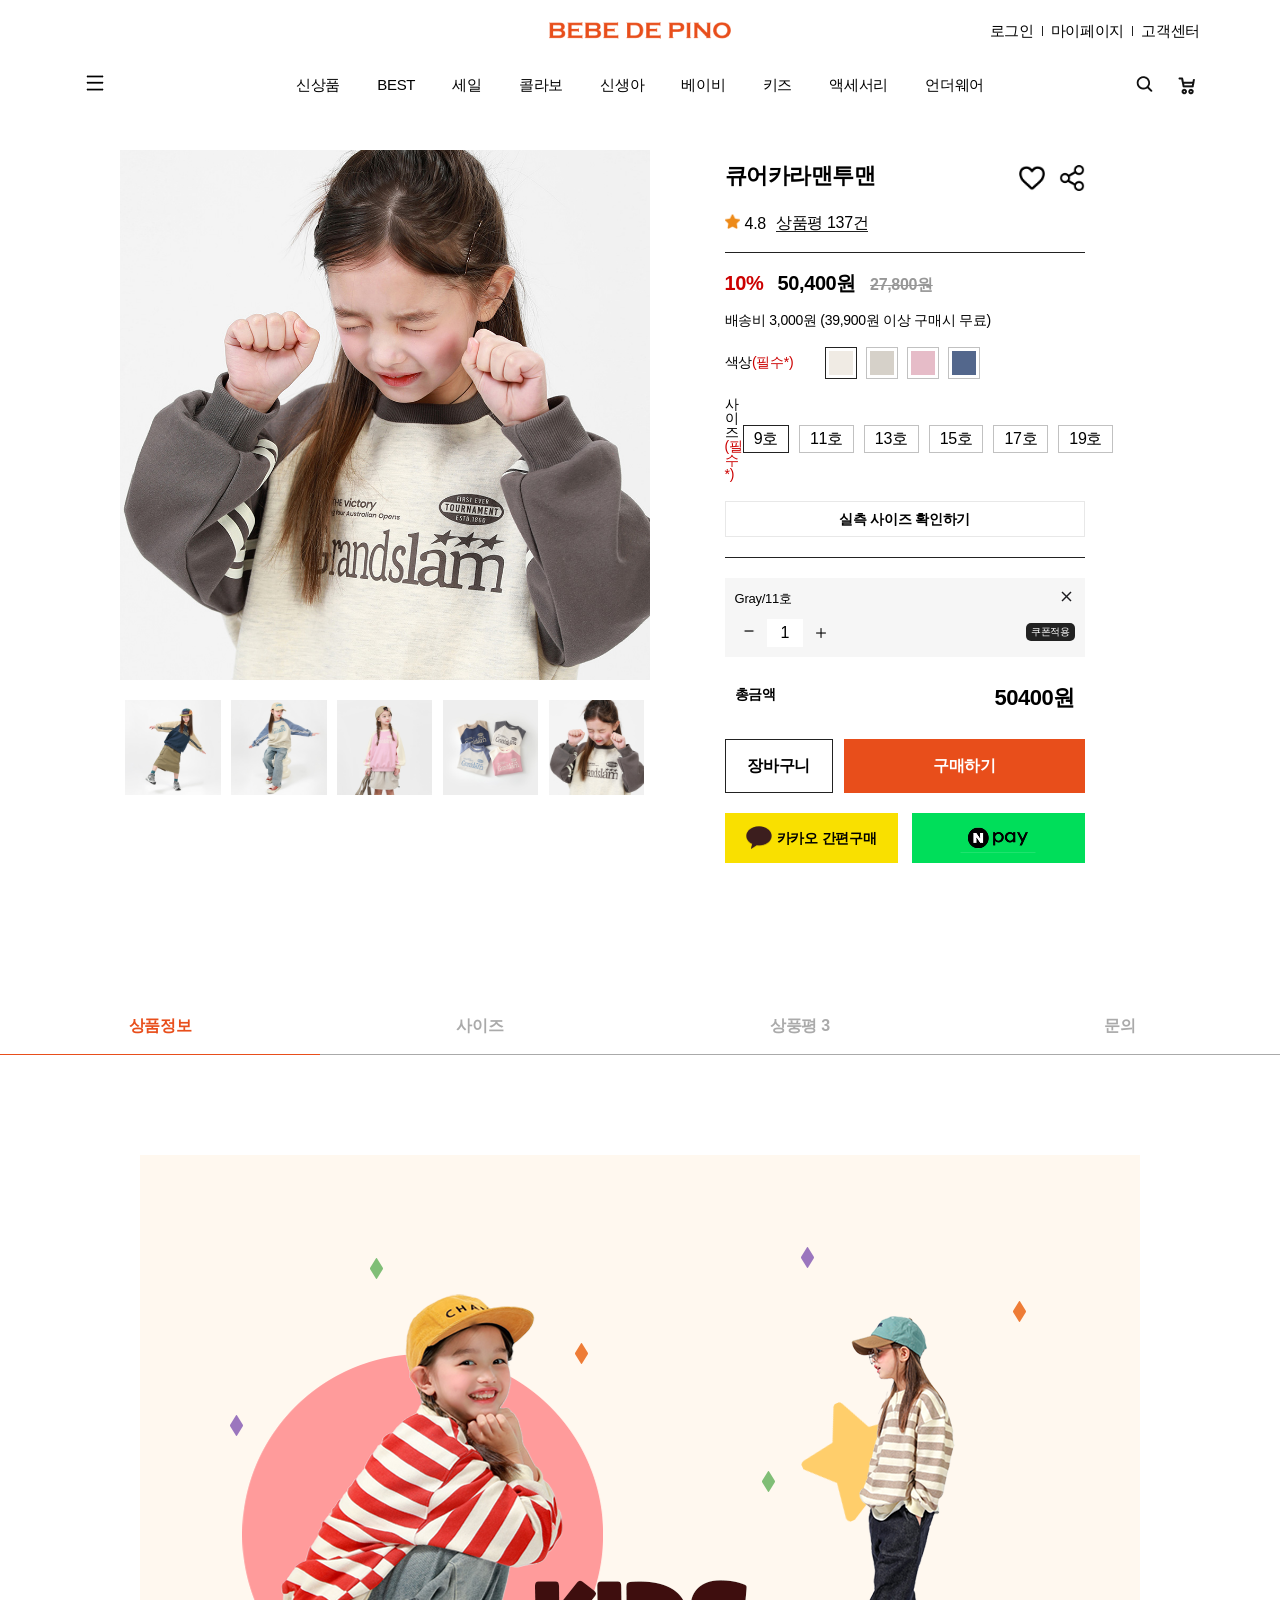
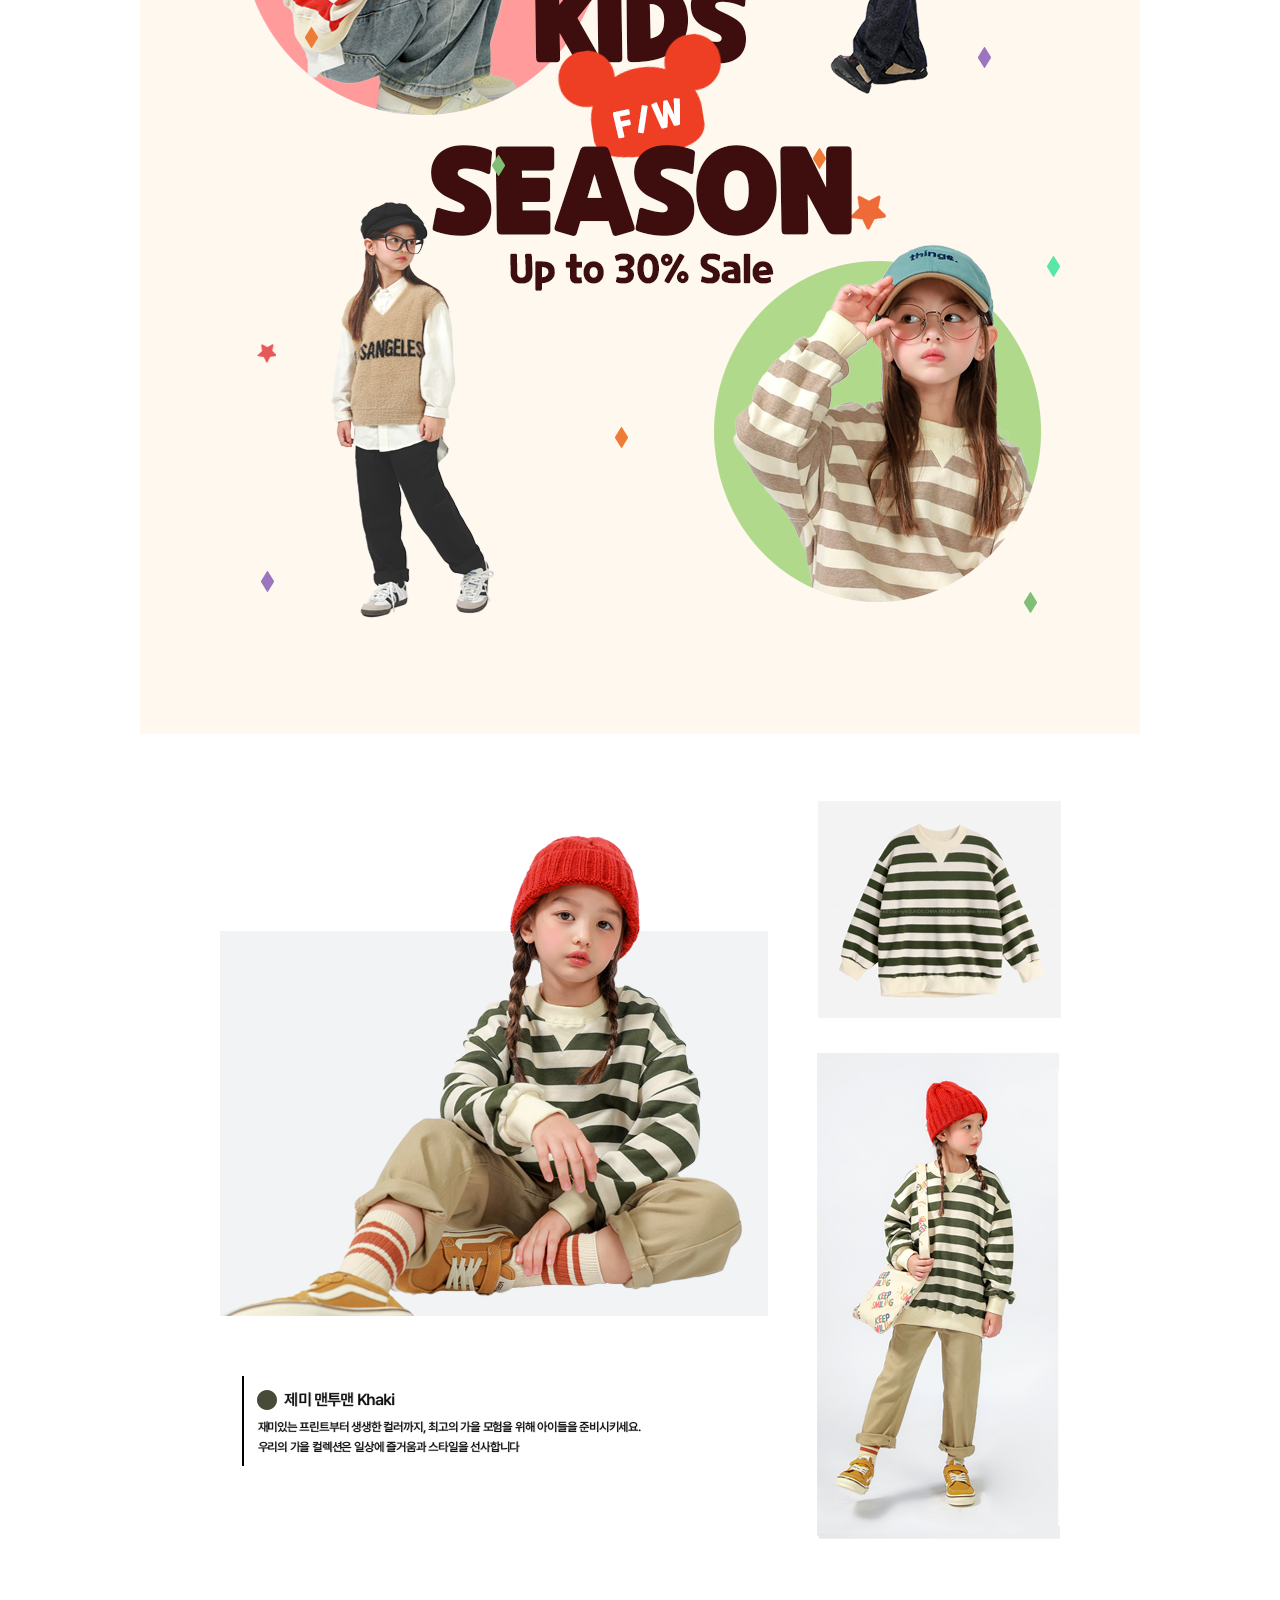
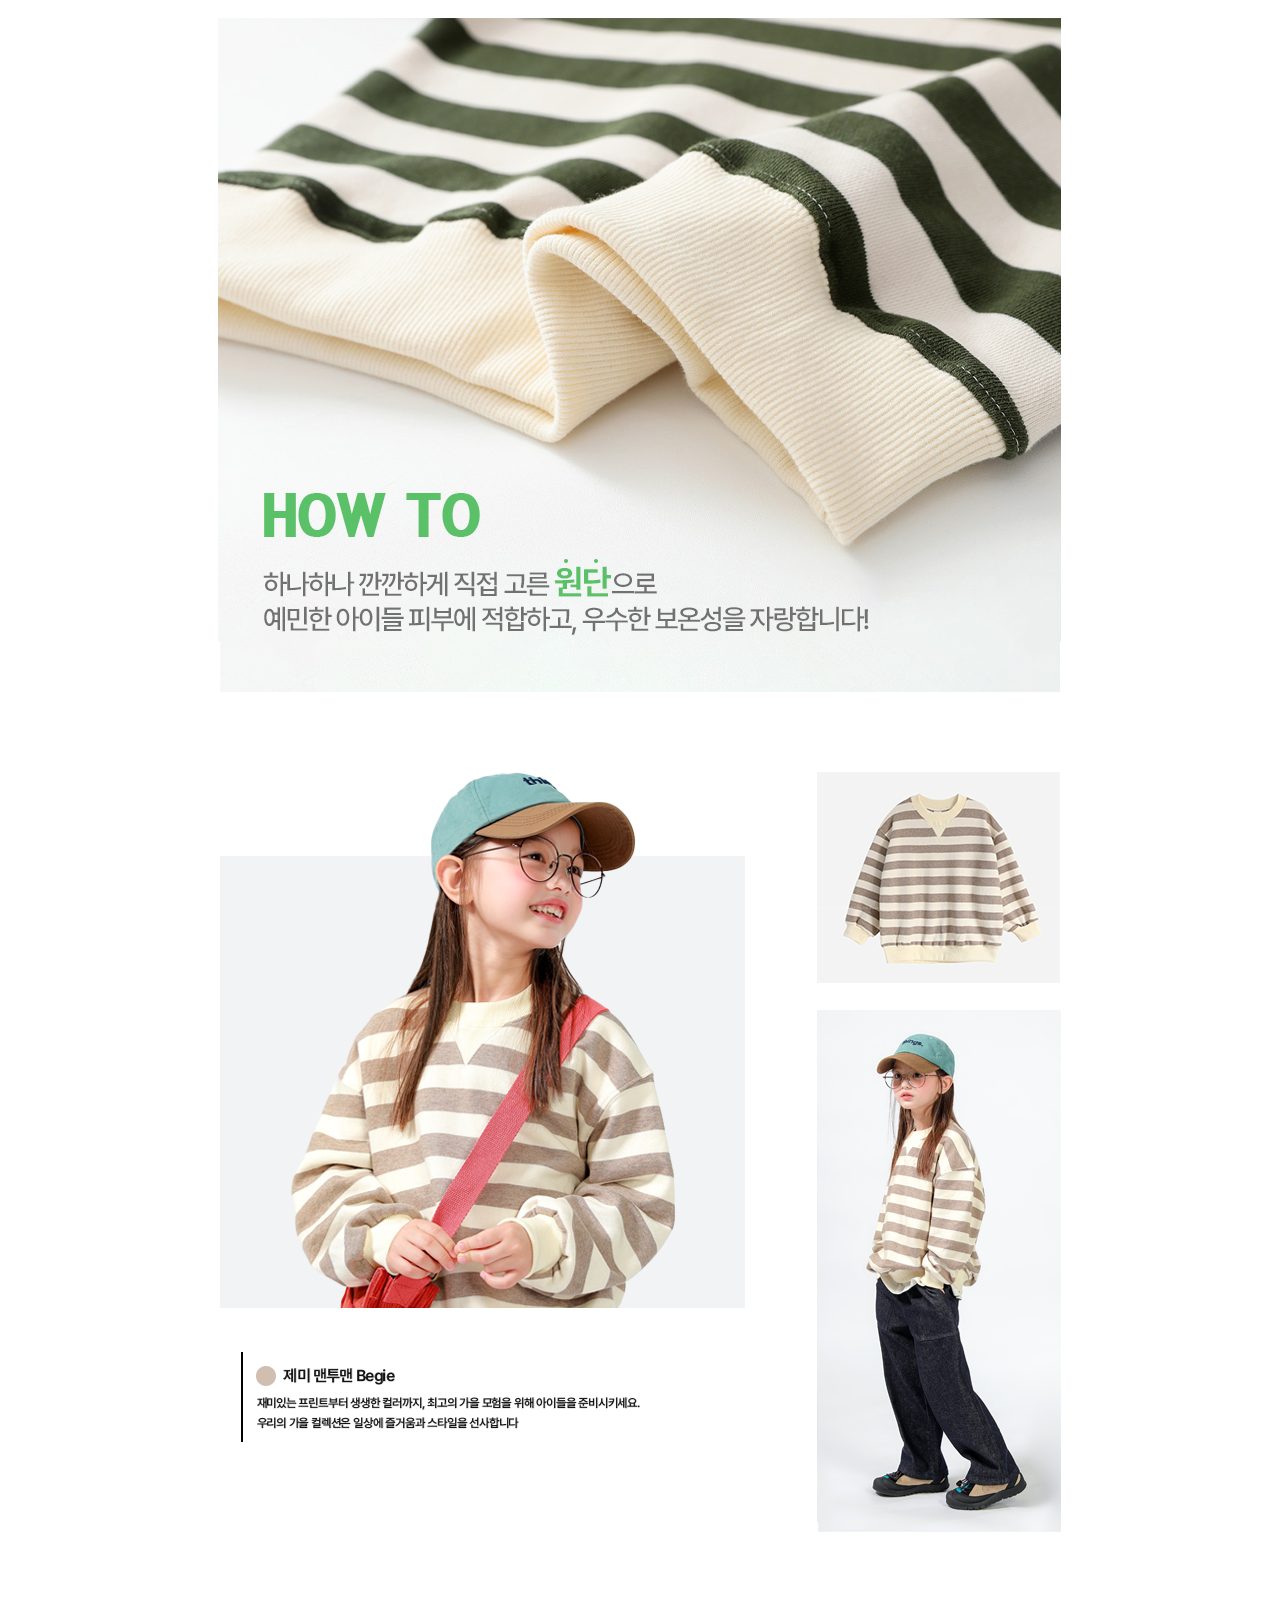
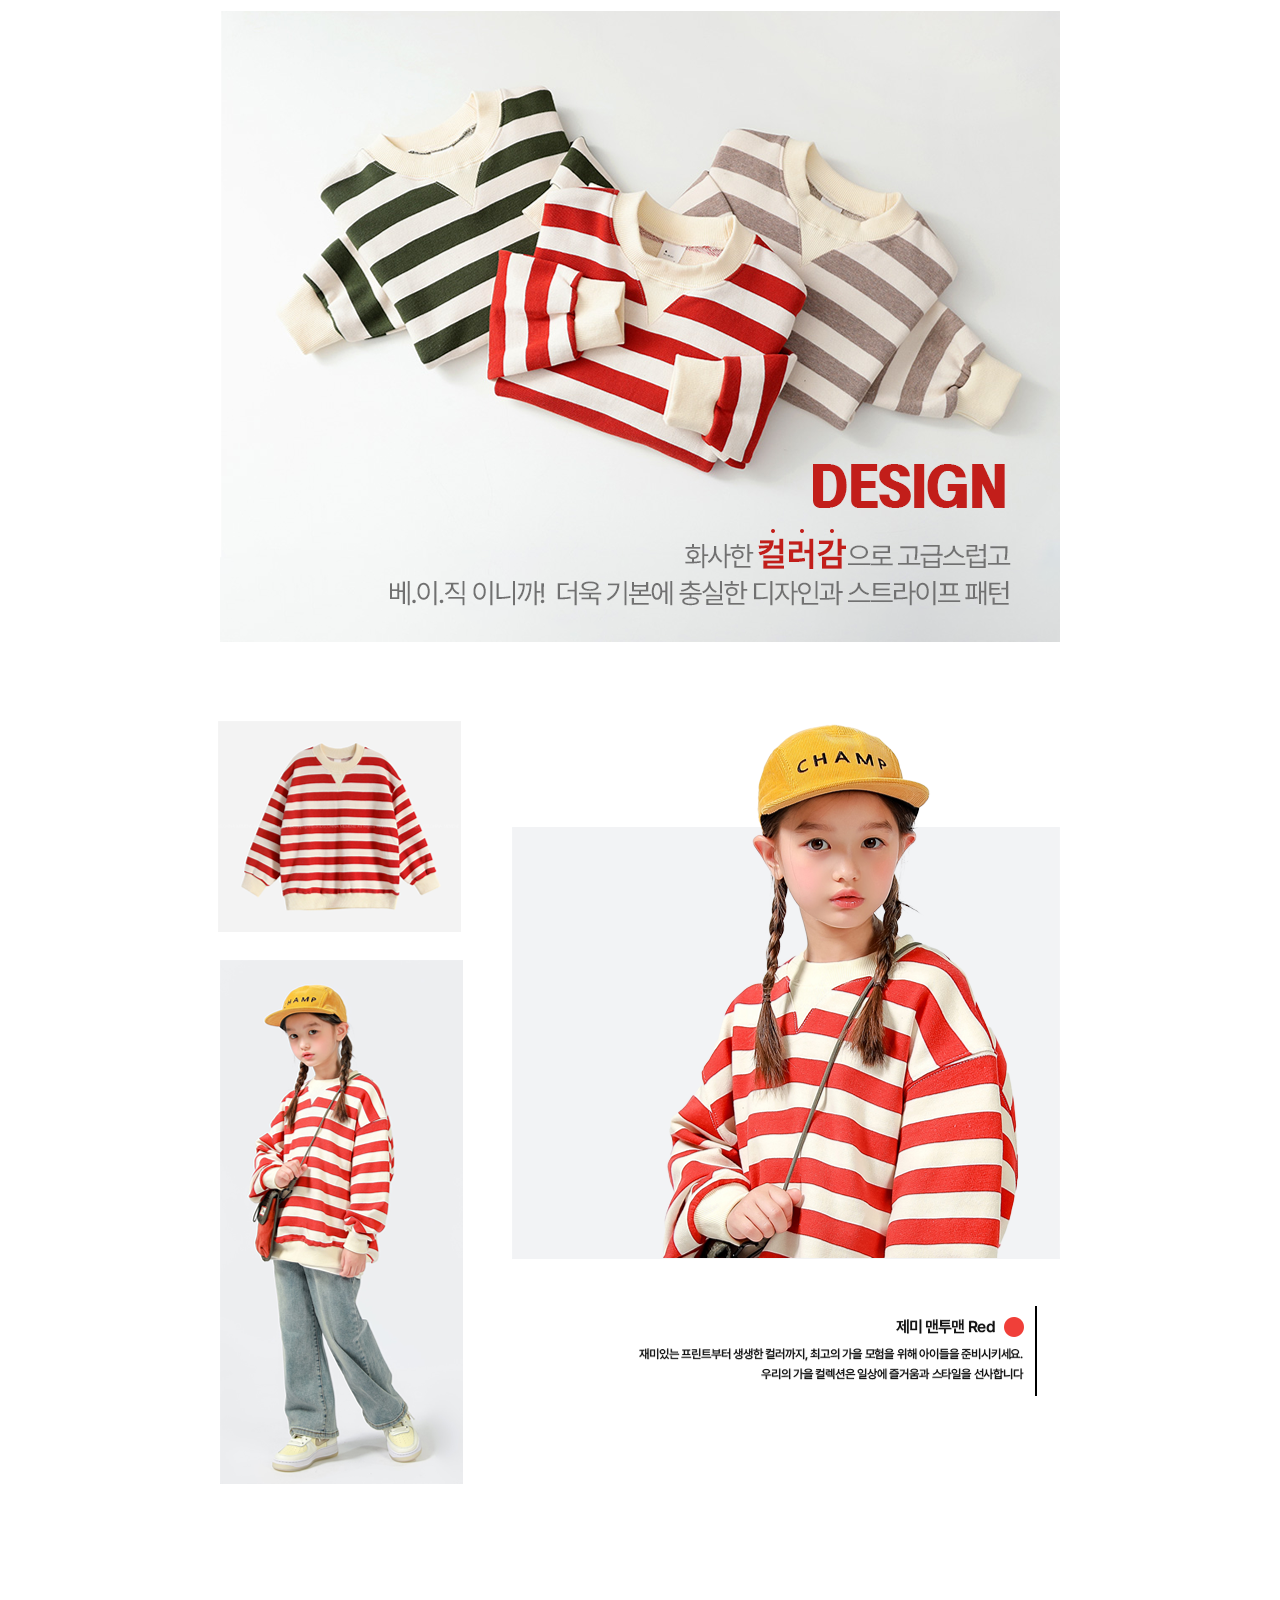
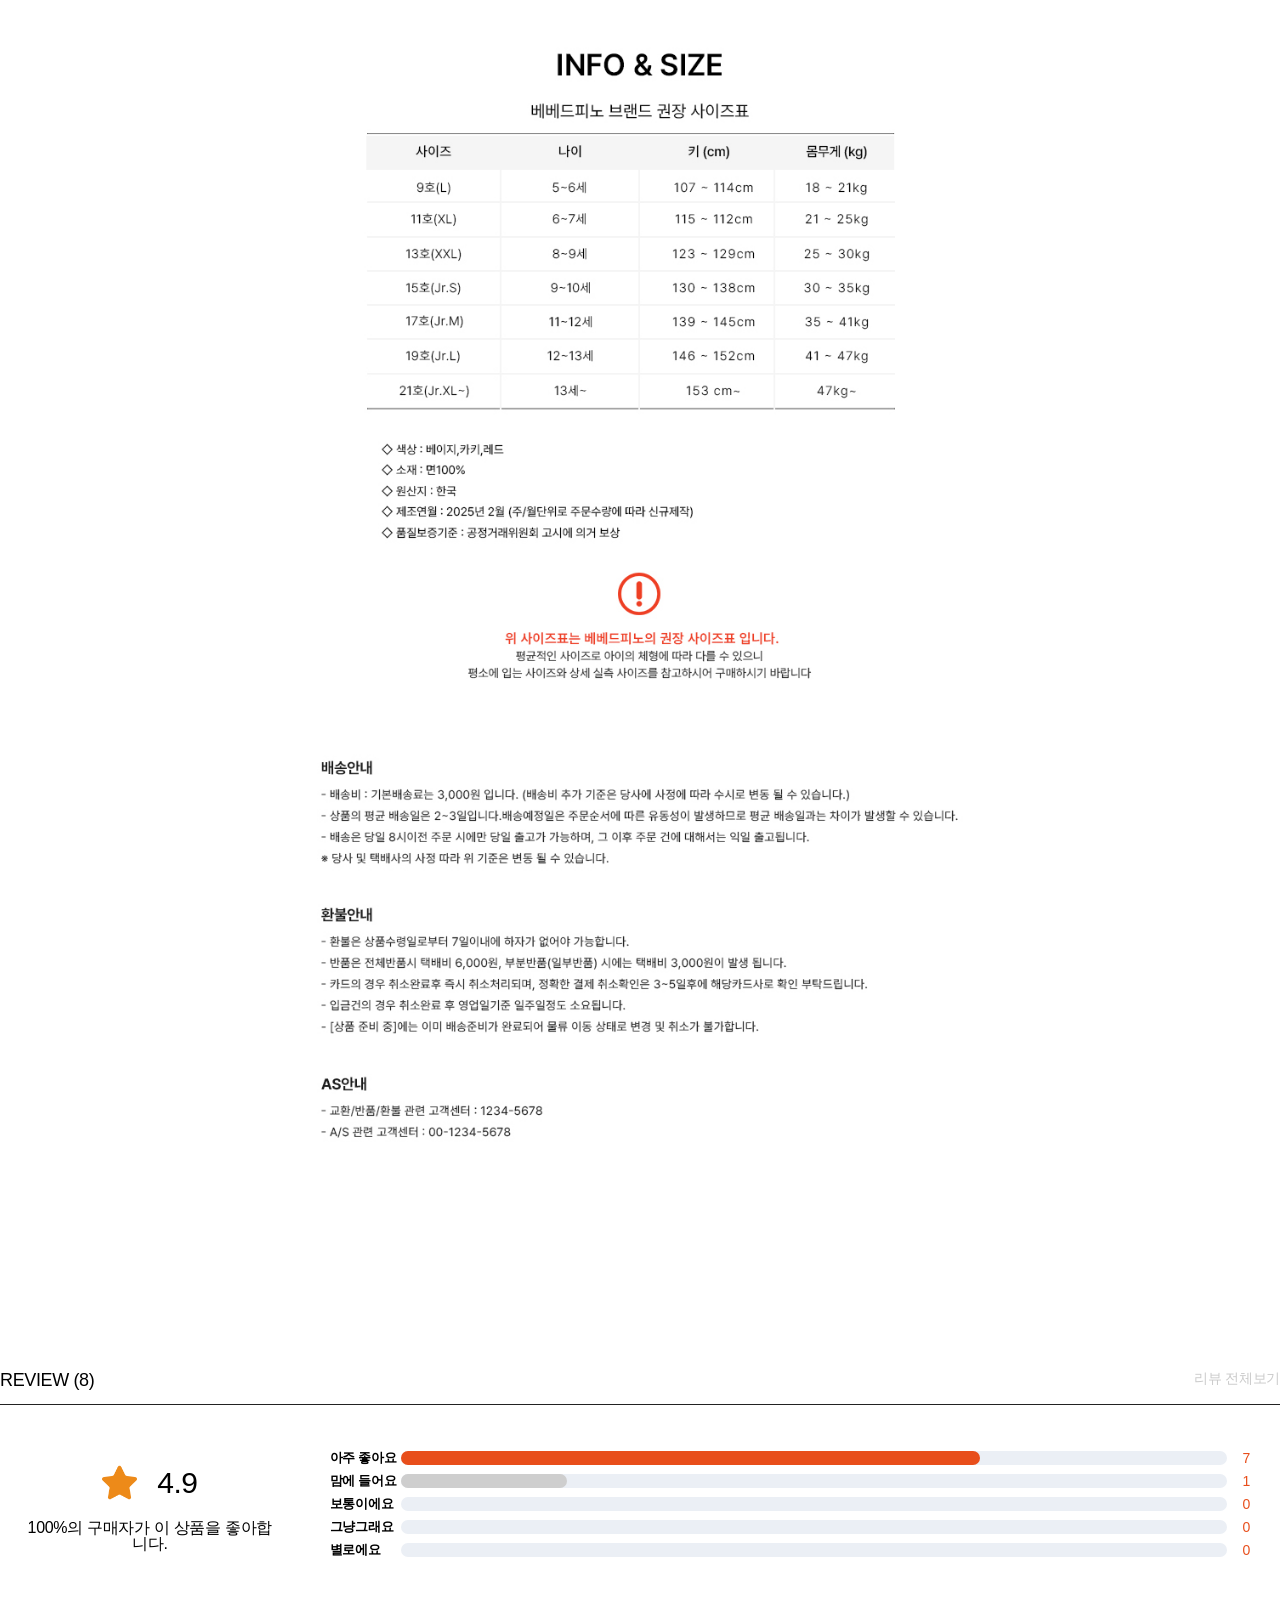
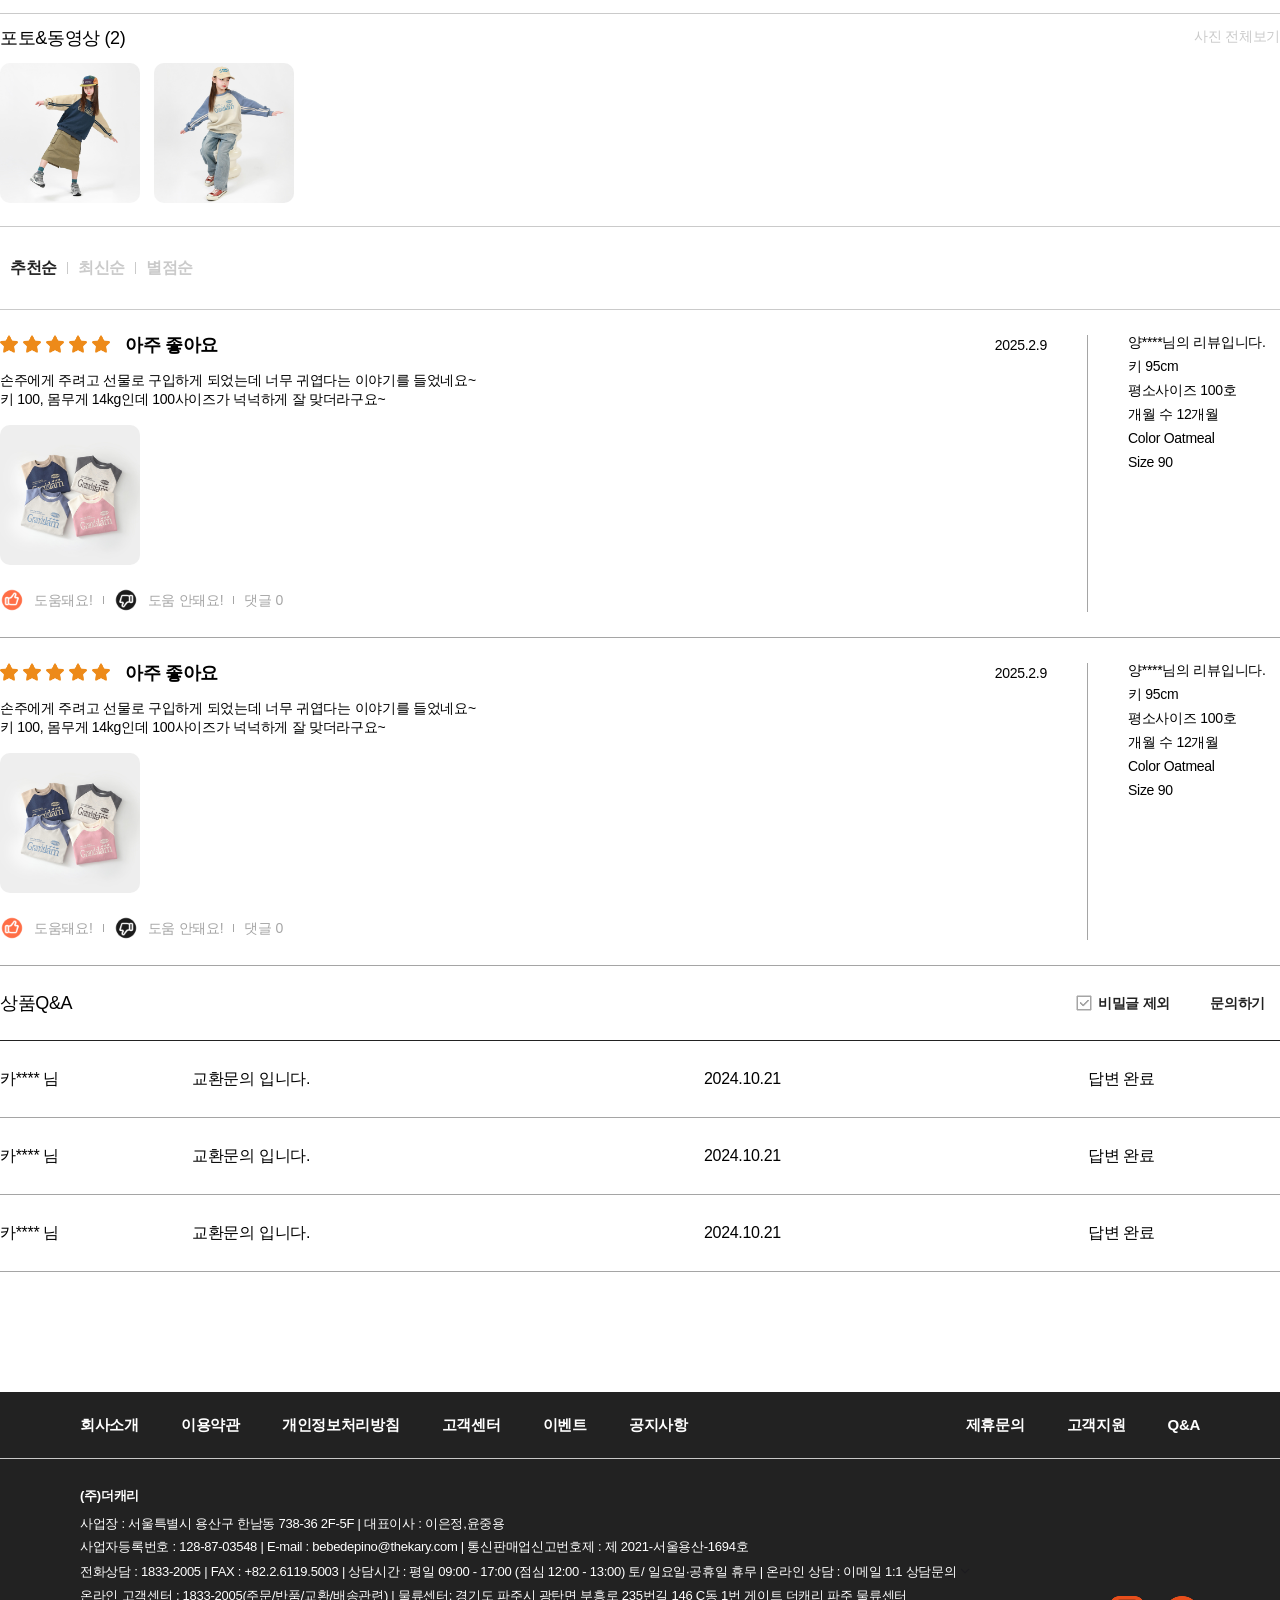
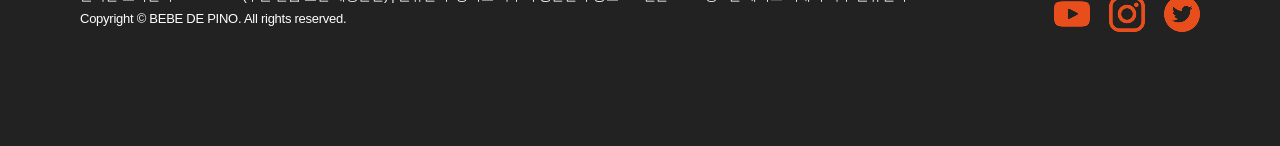
==== commit 45273119: "Add files via upload" ====
--- a/sell_page.html
+++ b/sell_page.html
@@ -7,6 +7,7 @@
     <link rel="stylesheet" href="./styles/reset.css">
     <link rel="stylesheet" href="./styles/sell_page.css">
     <link rel="stylesheet" href="./styles/common.css">
+    <link rel="stylesheet" href="./styles/sell_page_responsive.css">
     <script src="./scripts/index.js" defer></script>
     <script src="./scripts/sell_page.js" defer></script>
     <link rel="stylesheet" href="https://cdn.jsdelivr.net/npm/swiper@11/swiper-bundle.min.css"/>
@@ -236,11 +237,14 @@
                         </ul>
                         <div class="buy_value">
                             <div class="selling_info"><p>Gray/11호</p><a href="#" id="value_close"><img src="./images/sell_page/close.png" alt=""></a></div>
-                            <div class="box">
+                            <div class="value_btn">
+                                <div class="box">
                                 <button type="button" id="numMinus"><img src="./images/sell_page/minus.png" alt=""></button>
                                 <input type="number" name="num" id="num" value="1">
                                 <button type="button" id="numPlus"><img src="./images/sell_page/plus.png" alt=""></button>
                                 <!-- +버튼을 클릭할때마다 input의 value가 1씩 증가하기 --> 
+                            </div>
+                            <a href="#">쿠폰적용</a>
                             </div>
                         </div>
                         <div class="total_price">
--- a/styles/sell_page.css
+++ b/styles/sell_page.css
@@ -5,35 +5,40 @@
     margin-bottom: 120px;
 }
 main .sell_container .sell_inner{
-    width: 1400px;
+    width: 100%;
+    padding: 0 120px;
     margin: 0 auto;
     display: flex;
 }
 main .sell_container .main_bg {
     margin-left: 32px;
+    width: 100%;
 }
 main .sell_container .main_bg img{
-    width: 632px;
-    height: 632px;
+    width: 100%;
 }
 main .sell_container .sell_inner{}
 main .sell_container .left_contents{
     display: flex;
-}
-main .sell_container .sub_menu{}
+    width: 100%;
+}
+main .sell_container .sub_menu{
+    width: 17.3%;
+}
 main .sell_container .sub_menu .subBg{
     padding-bottom: 21px;
 }
-main .sell_container .subBg{}
+main .sell_container .subBg{
+}
 main .sell_container .subBg img{
-    width: 115px;
-    height: 107px;
+    width: 100%;
 }
 .right_contents{
-    width: 600px;
+    width: 90%;
+    align-content: center;
 }
 .right_contents .right_inner{
-    width: 480px; margin: 0 auto;
+    width: 75%; margin: 0 auto;
 }
 .right_contents .item_title{
 }
@@ -115,6 +120,7 @@
 }
 .right_contents .middle_title li del{
     color: #979797;
+    font-size:1rem; font-weight: 600;
 }
 .right_contents .middle_title .transfer_price {
     margin-bottom: 20px;
@@ -200,6 +206,7 @@
     padding: 5px 10px;
     border: 1px solid #C1C1C1;
     margin-right: 10px;
+    white-space: nowrap;
 }
 .right_contents .middle_title .select_size #no_9{}
 .right_contents .middle_title .select_size #no_11{}
@@ -218,6 +225,7 @@
     text-align: center;
     padding: 10px 0;
     border: 1px solid #E8E8E8;
+    font-size:0.875rem; font-weight: 600;
 }
 .right_contents .buy_value{
     background-color: #F6F6F6;
@@ -241,6 +249,18 @@
     background-color: #fff;
 }
 .right_contents .buy_value .box{}
+.right_contents .buy_value .value_btn{
+    display: flex; align-items: center;
+    justify-content: space-between;
+}
+.right_contents .buy_value .value_btn a{
+    font-size:0.625rem;
+    color: #fff;
+    background-color: #222; align-content: center;
+    display: inline; 
+    padding: 0 5px; height: 18px;
+    border-radius: 5px;
+}
 .right_contents .buy_value #numMinus {width: 28px; height: 28px;}
 .right_contents .buy_value #numMinus img{
     width: 14px;
@@ -286,18 +306,20 @@
     margin: 20px 0;
 }
 .right_contents .buy_btn .top_buy .cart{
-    width: 140px;
+    width: 30%;
     display: inline-block;
     padding: 18px 0;
     border: 1px solid #222;
+    font-weight: 600;
 }
 .right_contents .buy_btn .top_buy .main_buy{
-    width: 320px;
+    width: 67%;
     display: inline-block;
     padding: 18px 0;
     background-color: #E84E1B;
     border: 1px solid #E84E1B;
     color: #fff;
+    font-weight: 700;
 }
 .right_contents .simple_buy{
     display: flex;
@@ -305,11 +327,12 @@
 }
 .right_contents .simple_buy a{
     display: flex;
-    width: 230px;
+    width: 48%;
     text-align: center;
     padding: 10px 0;
     align-items: center;
     justify-content: center;
+    font-weight: 700;
 }
 .right_contents .simple_buy a:first-child img:first-child{
     width: 26px;
@@ -321,9 +344,9 @@
 .right_contents .simple_buy a span{
     display: block;
     align-content: center;
-    margin-left: 15px;
+    margin-left: 5px;
     font-size: 0.875rem;
-    font-weight: 500;
+    font-weight: 600;
 }
 .right_contents .simple_buy a:first-child{
     background: #F9E000; 
@@ -334,7 +357,7 @@
 
 /* 상품정보 영역 시작 */
 .item_information{
-    width: 1400px; margin: 0 auto;
+    max-width: 1400px; margin: 0 auto;
     display: flex;
 }
 .item_information a{
@@ -343,33 +366,37 @@
     padding: 20px 0;
     text-align: center;
     border-bottom: 1px solid #aaa;
+    font-weight: 600;
+    color: #aaa;
 }
 .item_information .active{
+    color: #E84E1B;
     border-bottom: 1px solid #E84E1B;
 }
 /* 상품정보 영역 종료 */
 /* 상세페이지 시작 */
 .details_page{
     display: block;
-    width: 1000px;
+    max-width: 1000px;
     margin: 100px auto 0;
 }
 .details_page img{
-    width: 1000px;
+    width: 100%;
 }
 /* 상세페이지 종료*/
 /* 사이즈 페이지 시작 */
 .size_page{
     display: block;
-    width: 850px;
+    max-width: 850px;
     margin: 0 auto;
+    padding-bottom: 120px;
 }
 .size_page img{
-    width: 850px;
+    width: 100%;
 }
 /* 사이즈 페이지 종료 */
 /* review 시작 */
-.review_aria{width: 1400px; margin: 0 auto;}
+.review_aria{max-width: 1400px; margin: 0 auto;}
 .review_aria .review{}
 .review_aria .review .revier_container{}
 .review_aria .review .revier_container .review_title{
@@ -378,14 +405,17 @@
     padding: 15px 0;
     border-bottom: 1px solid #222;
 }
-.review_aria .review .revier_container .review_title h2{font-size:1.125rem; font-weight: 500}
+.review_aria .review .revier_container .review_title h2{
+    font-size:1.125rem; font-weight: 500;
+    white-space: nowrap; align-content: center;
+}
 .review_aria .review .revier_container .review_title a{color: #CACACA; font-size:0.875rem;}
 .review_aria .review .revier_container .star_point_aria{
     display: flex;
 }
 .review_aria .review .revier_container .star_point_aria .left_contents{
-    width: 500px; text-align: center;
-    padding: 50px 0;
+    width: 30%; text-align: center;
+    padding: 50px 20px;
     margin: 10.5px 0;
 }
 .review_aria .review .revier_container .star_point_aria .left_contents .top_aria{
@@ -403,8 +433,8 @@
 }
 .review_aria .review .revier_container .star_point_aria .right_contents{
     align-content: center;
-    padding: 10.5px 0;
-    margin-left: 120px;
+    padding: 10.5px 30px;
+    width: 100%;
 }
 .review_aria .review .revier_container .star_point_aria .right_contents .like_best{
     display: flex; justify-content: space-between;
@@ -416,17 +446,17 @@
     width: 80px;
 }
 .review_aria .review .revier_container .star_point_aria .right_contents .like_best .like_bar{
-    width: 537px; height: 14px; background-color: #EBEFF5;
+    width: 100%; height: 14px; background-color: #EBEFF5;
     display: block; border-radius: 20px;
     content: ''; margin-right: 15px;
 }
 .review_aria .review .revier_container .star_point_aria .right_contents .like_best .like_bar .bar{
-    width: 400px; height: 14px; background-color: #E84E1B;
+    width: 70%; height: 14px; background-color: #E84E1B;
     display: block; border-radius: 20px;
     content: ''; margin-right: 15px;
 }
 .review_aria .review .revier_container .star_point_aria .right_contents .like_best .like_bar .bar_gray{
-    width: 60px; height: 14px; background-color: #CECECE;
+    width: 20%; height: 14px; background-color: #CECECE;
     display: inline-block; border-radius: 20px;
     content: ''; margin-right: 15px;
 }
@@ -479,7 +509,7 @@
     border-bottom:1px solid #A5A5A5 ;
 }
 .user_review .reviewleft{
-    width: 1104px;
+    width: 85%;
     border-right:1px solid #A5A5A5 ;
     margin-top: 25px;
 }
@@ -575,7 +605,7 @@
     align-content: center;
 }
 .qnaTitle .right_contents .qnaArea label span{
-    font-size:0.875rem; font-weight: 6000;
+    font-size:0.875rem; font-weight: 600;
 }
 .qnaArea {
     display: flex;
@@ -618,16 +648,16 @@
     border-bottom: 1px solid #A5A5A5;
 }
 .user_qna a p:nth-child(1){
-    width: 180px;
+    width: 15%
 }
 .user_qna a p:nth-child(2){
-    width: 800px;
+    width: 40%;
 }
 .user_qna a p:nth-child(3){
-    width: 420px;
+    width: 30%;
 }
 .user_qna a p:nth-child(4){
-    width: 180px;
+    width: 15%;
 }
 /* user Qna 종료 */
 
--- a/styles/sell_page_responsive.css
+++ b/styles/sell_page_responsive.css
@@ -0,0 +1,664 @@
+@media screen and (max-width:1880px) {
+    main{
+        padding-top: 150px;
+    }
+    .left_contents{
+        flex-flow: column nowrap;
+    }
+    .left_contents .sub_menu{
+        display: flex;
+        width: 100% !important;
+        order: 2;
+    }
+    .left_contents .subBg img{
+    }
+    .main_bg{display:flex ; order: 1;}
+    main .sell_container .main_bg {
+        margin-left: 0px;
+    }
+    .sub_menu .subBg{
+        margin-top: 20px;
+        display: flex;
+        width: 100%; justify-content: center; align-items: center;
+    }
+    .sub_menu .subBg img{
+        width: 90% !important;
+    }
+    main .sell_container .sub_menu .subBg{
+        padding-bottom: 0px;
+    }
+    .right_contents{
+        padding: 15px;
+    }
+}
+@media screen and (max-width:1250px) {
+    body > * {
+        width: 100%;
+    }
+    /* hedaer */
+    header{
+    }
+    header .inner{
+        width: 100%;
+    }
+    header .inner .top_header{
+    }
+    header .inner .btm_header .btm_center_menu a{
+        margin-right: 15px;
+    }
+    /* 1250시작 판매 aria */
+    main .sell_container {
+        margin-bottom: 80px;
+    }
+    .right_contents .item_title .top_text h2{
+        font-size:1.25rem;
+        font-weight: 600;
+    }
+    .top_text_left .heart_on{
+        width: 18px; height: 18px;
+    }
+    .top_text_left .heart_on:hover{
+        width: 18px; height: 18px;
+    }
+    .top_text_left .share_on{
+        width: 18px; height: 18px;
+    }
+    .top_text_left .share_on:hover{
+        width: 18px; height: 18px;
+    }
+    .right_contents .middle_title li .sale_persent{
+        font-size:1.125rem; color: #CC0000;
+        font-weight: 700;
+    }
+    .right_contents .middle_title li em{
+        font-size:1.125rem; font-weight: 700;
+    }
+    .right_contents .right_inner {
+        width: 85% !important;
+        margin: 0 auto;
+    }   
+    .right_contents .middle_title li del{
+        color: #979797;
+        font-size:0.875rem; font-weight: 600;
+    }
+    .right_contents .middle_title .transfer_price p,
+    .right_contents .middle_title .transfer_price p span{
+        font-size:0.75rem;
+    }.right_contents .middle_title .select_color p{
+        font-size:0.75rem;
+        font-weight: 500;
+        align-content: center;
+        width: 80px;
+    }
+    .right_contents .middle_title .select_color p span{
+        font-size:0.75rem;
+    }
+    .right_contents .middle_title .select_color a{
+        width: 24px;
+        height: 24px;
+    }
+    .right_contents .middle_title .select_color{
+        display: flex;
+        align-content: center;
+        margin-bottom: 0px;
+    }
+    .right_contents .middle_title .select_color #gray,
+    .right_contents .middle_title .select_color #white_gray,
+    .right_contents .middle_title .select_color #pink,
+    .right_contents .middle_title .select_color #chacol{
+        width: 18px; height: 18px;
+        position: relative; bottom: 1px;
+    }
+    .right_contents .middle_title .select_size p {
+        font-size:0.75rem;
+        width: 80px;
+    }
+    .right_contents .middle_title .select_size p span {
+        font-size:0.75rem;
+    }
+    .right_contents .middle_title .select_size a{
+        font-size: 0.6875rem;
+        padding: 3px 5px;
+    }
+    .right_contents .size_check span{
+        font-size:0.75rem;
+    }
+    .right_contents .buy_value p {
+        font-size: 0.6875rem;
+    }
+    .right_contents .total_price .total_left_text {
+        font-size:0.75rem;
+    }
+    .right_contents .total_price .total_right_text em {
+        font-size:1.125rem;
+    }
+    .right_contents .total_price .total_right_text span {
+        font-size:1.125rem;
+    }
+    .right_contents .middle_title .price_aria {
+        padding: 15px 0;
+    }
+    .right_contents .item_title .star_point {
+        padding: 15px 0;
+    }
+    .right_contents .middle_title .transfer_price {
+        margin-bottom: 15px;
+    }
+    .right_contents .middle_title .select_size{
+        margin: 15px 0;
+    }
+    .right_contents .total_price {
+        margin: 15px 0;
+        padding: 0;
+    }
+    .right_contents .buy_btn .top_buy {
+        margin: 15px 0;
+    }
+    .right_contents .buy_btn .top_buy .cart,
+    .right_contents .buy_btn .top_buy .main_buy{
+        padding: 12px 0;
+    }
+    .right_contents .simple_buy a {
+        padding: 5px 0;
+    }
+    .item_information{
+        padding: 0 80px;
+    }
+    .review_aria {
+        padding: 0 80px;
+    }
+    .review_aria .review .revier_container .review_title h2 {
+        font-size:1rem;
+    }
+    .review_aria .review .revier_container .review_title a {
+        font-size: 0.8125rem;
+    }
+    .review_aria .review .revier_container .star_point_aria .left_contents .top_aria img {
+        width: 30px;
+    }
+    .review_aria .review .revier_container .star_point_aria .left_contents .top_aria em {
+        font-size:1.5rem;
+    }
+    .review_aria .review .revier_container .star_point_aria .left_contents p{
+        font-size:0.625rem 
+    }
+    .review_category a {
+        font-size:0.875rem;
+    }
+    .user_review .top .star_point p{
+
+    }
+    .user_review{
+        display: block;
+        padding: 0px 0 15px 0;
+    }
+    .user_review .top {
+
+        padding: 0px 0 15px 0;
+    }
+    .user_review .reviewleft {
+        border-right: 0;
+    }
+    .reviewright {
+        display: none;
+    }
+    .user_review .top .star_point p:last-child {
+        font-size:1rem;
+    }
+    .qnaTitle .right_contents .qnaArea label span{
+        font-size:0.75rem;
+    }
+    .review_aria .review .revier_container .review_title a{
+        font-size:0.75rem;
+    }
+    .user_qna a p{
+        font-size:0.75rem;
+    }
+    .user_qna a p:nth-child(1){
+        padding-left: 20px;
+    }
+    .user_qna a p:nth-child(2){
+        padding-left: 20px;
+    }
+    .user_qna a p:nth-child(3){
+        text-align: center;
+    }
+    .user_qna a p:nth-child(4){
+        text-align: center;
+    }
+    .photo_bg{
+        width: 70%; display: flex;
+    }
+    .photo_bg a img{
+        width: 100%;
+    }
+    .user_review_photo{
+        width: 34%;
+    }
+    .size_page{
+        padding-bottom: 80px !important;
+    }
+    /* 1250시작 판매 aria 종료 */
+}
+/* 1250 end */  
+@media screen and (max-width:900px) {
+    /* =============================2행 반응형디자인(759~900) */
+}        
+/* 769~900 end */
+
+@media screen and (max-width:1024px) {
+    /*================================== 공통 선택자 + 1행 반응형 디자인(mobile) */
+    /* header 시작 */
+    header {
+        width: 100%;
+        height: 90px;
+    }
+    header .inner{
+        width: 100%;
+    }
+    header .inner .btm_header .btm_center_menu {
+        display: none;
+    }
+    header .inner .top_header .top_right_menu {
+        display: none;
+    }
+    header .inner .btm_header {
+        display: flex;
+        justify-content: space-between;
+        position: absolute; left: 0; top: 22%;
+        width: 100% !important;
+        padding: 0 15px;
+        height: 50px;
+        align-items: center;
+    }
+    header .inner .btm_header .btm_rigth_menu {
+        display: flex;
+    }
+    .right_contents .buy_btn .top_buy .cart, .right_contents .buy_btn .top_buy .main_buy {
+        font-size:0.75rem;
+    }
+    main .sell_container .sell_inner{
+        padding: 0 15px;
+    }
+    .search_aria {
+        position: fixed; left: 0; top: 90px;
+    }
+    .right_contents .item_title .top_text h2{
+        font-size:1.25rem;
+        font-weight: 600;
+    }
+    .top_text_left .heart_on{
+        width: 18px; height: 18px;
+    }
+    .top_text_left .heart_on:hover{
+        width: 18px; height: 18px;
+    }
+    .top_text_left .share_on{
+        width: 18px; height: 18px;
+    }
+    .top_text_left .share_on:hover{
+        width: 18px; height: 18px;
+    }
+    .right_contents .middle_title li .sale_persent{
+        font-size:1.125rem; color: #CC0000;
+        font-weight: 700;
+    }
+    .right_contents .middle_title li em{
+        font-size:1.125rem; font-weight: 700;
+    }    
+    .right_contents .middle_title li del{
+        color: #979797;
+        font-size:0.875rem; font-weight: 600;
+    }
+    .right_contents .middle_title .transfer_price p,
+    .right_contents .middle_title .transfer_price p span{
+        font-size:0.75rem;
+    }.right_contents .middle_title .select_color p{
+        font-size:0.75rem;
+        font-weight: 500;
+        align-content: center;
+        width: 80px;
+    }
+    .right_contents .middle_title .select_color p span{
+        font-size:0.75rem;
+    }
+    .right_contents .middle_title .select_color a{
+        width: 24px;
+        height: 24px;
+    }
+    .right_contents .middle_title .select_color{
+        display: flex;
+        align-content: center;
+        margin-bottom: 0px;
+    }
+    .right_contents .middle_title .select_color #gray,
+    .right_contents .middle_title .select_color #white_gray,
+    .right_contents .middle_title .select_color #pink,
+    .right_contents .middle_title .select_color #chacol{
+        width: 18px; height: 18px;
+        position: relative; bottom: 1px;
+    }
+    .right_contents .middle_title .select_size p {
+        font-size:0.75rem;
+        width: 80px;
+    }
+    .right_contents .middle_title .select_size p span {
+        font-size:0.75rem;
+    }
+    .right_contents .middle_title .select_size a{
+        font-size: 0.6875rem;
+        padding: 3px 5px;
+    }
+    .right_contents .size_check span{
+        font-size:0.75rem;
+    }
+    .right_contents .buy_value p {
+        font-size: 0.6875rem;
+    }
+    .right_contents .total_price .total_left_text {
+        font-size:0.75rem;
+    }
+    .right_contents .total_price .total_right_text em {
+        font-size:1.125rem;
+    }
+    .right_contents .buy_value{
+        margin-top: 10px;
+    }
+    .right_contents .total_price .total_right_text span {
+        font-size:1.125rem;
+    }
+    .right_contents .middle_title .price_aria {
+        padding: 10px 0;
+    }
+    .right_contents .item_title .star_point {
+        padding: 10px 0;
+    }
+    .right_contents .middle_title .transfer_price {
+        margin-bottom: 10px;
+    }
+    .right_contents .middle_title .select_size{
+        margin: 10px 0;
+    }
+    .right_contents .total_price {
+        margin: 10px 0;
+        padding: 0;
+    }
+    .right_contents .buy_btn .top_buy {
+        margin: 10px 0;
+    }
+    .right_contents .buy_btn .top_buy .cart,
+    .right_contents .buy_btn .top_buy .main_buy{
+        padding: 12px 0;
+    }
+    .right_contents .simple_buy a {
+        padding: 5px 0;
+    }
+    .size_page{
+        padding-bottom: 0px !important;
+    }
+}
+    /* 1250시작 판매 aria 종료 */    
+    /* header 종료 */
+    @media screen and (max-width:983px) {
+        footer .footer_top{
+            padding: 0 15px;
+        }
+        footer .footer_top .footer_menu {
+            display: flex;
+            justify-content: left;
+            overflow: hidden;
+        }
+        footer .footer_top .footer_menu .left_menu {
+            display: flex;
+            justify-content: center;
+        }
+        footer .footer_top .footer_menu .left_menu a{
+            font-size: 0.6875rem;
+            white-space: nowrap;
+        }
+        footer .footer_top .footer_menu .right_menu{  
+            display: none;
+        }
+        footer .footer_btm .footer_btm_left{
+            display: flex;
+            flex-flow: column nowrap;
+        }
+        footer .footer_btm .footer_btm_right {
+            position: absolute;
+            left: 0px;
+            bottom: -45px;
+        }
+        footer .footer_btm {
+            padding: 0 15px;
+        }
+        footer .footer_btm h2 {
+            font-size: 0.6875rem;
+        }
+        footer .footer_btm p {
+            font-size: 0.6875rem;
+        }
+        footer .footer_btm address {
+            font-size: 0.6875rem;
+        }
+        .footer_btm_right a img{
+            width: 28px;
+        }
+    }
+    /* =============================1행 반응형디자인(mobile) */
+@media screen and (max-width:500px){
+    .top_header .logo img {
+        width: 90%;
+    }
+    header .inner .btm_header .btm_rigth_menu a {
+        padding-left: 10px;
+    }
+    header .inner .btm_header .btm_rigth_menu a:first-child {
+        padding-left: 0;
+    }
+}
+
+@media screen and (max-width:790px){
+    main .sell_container .sell_inner{
+        flex-flow: column nowrap;
+    }
+    .item_information{
+        padding: 0 15px;
+    }
+    .details_page {
+        width: 100%;
+        padding: 0 15px;
+    }
+    .right_contents {
+        width: 100%;
+        align-content: center;
+        padding: 40px 0 0 0;
+    }
+    .right_contents .right_inner {
+        width: 100%;
+        margin: 0 auto;
+    }
+    .right_contents .buy_value #numMinus{
+        width: 20px; height: 20px;
+    }
+    .right_contents .buy_value #numPlus {
+        width: 20px; height: 20px;
+    }
+    .right_contents .buy_value #num {
+        width: 30px; height: 20px;
+    }
+    .right_contents .item_title .star_point .review_text {
+        font-size:0.75rem;
+    }
+    .right_contents .item_title .star_point span {
+        font-size:0.75rem;
+        display: inline-block;
+    }
+    .right_contents .item_title .star_point p img {
+        width: 14px;
+    }
+    .right_contents .middle_title li .sale_persent {
+        font-size: 0.9375rem;
+    }
+    .right_contents .middle_title li em {
+        font-size: 0.9375rem;
+    }
+    .right_contents .middle_title li del {
+        font-size:0.75rem;
+    }
+    .right_contents .middle_title .select_size .size_aria a {
+        font-size:0.625rem;
+        padding: 2px 4px;
+    }
+    .right_contents .item_title .star_point p {
+        display: flex; align-items: center;
+    }
+    .right_contents .middle_title .select_color a {
+        width: 20px;
+        height: 20px;
+    }
+    .right_contents .middle_title .select_color #gray, .right_contents .middle_title .select_color #white_gray, .right_contents .middle_title .select_color #pink, .right_contents .middle_title .select_color #chacol {
+        width: 16px;
+        height: 16px;
+        position: relative; bottom: 2px;
+    }
+    .right_contents .size_check span {
+        font-size:0.625rem;
+    }
+    .right_contents .size_check {
+        padding-bottom: 10px;
+    }
+    .right_contents .total_price .total_right_text em {
+        font-size:0.875rem;
+    }
+    .right_contents .total_price .total_left_text {
+        font-size:0.625rem;
+        align-content: center;
+    }
+    .right_contents .middle_title .select_size a {
+        margin-right: 5px !important;
+    }
+    .right_contents .buy_btn .top_buy .cart, .right_contents .buy_btn .top_buy .main_buy {
+        font-size:0.75rem;
+    }
+    .right_contents .simple_buy a span {
+        font-size:0.625rem;
+        margin-left: 5px;
+    }
+    .right_contents .simple_buy a img {
+        width: 50px;
+    }
+    .right_contents .simple_buy a:first-child img:first-child {
+        width: 18px;
+        height: 16px;
+    }
+    .right_contents .simple_buy a{
+        height: 40px;
+    }
+    .review_aria {
+        padding: 0 15px;
+    }
+    .review_aria .review .revier_container .star_point_aria .right_contents {
+        padding: 10.5px 10px;
+    }
+    .review_aria .review .revier_container .star_point_aria .left_contents .top_aria img {
+        width: 20px;
+    }
+    .review_aria .review .revier_container .star_point_aria .left_contents .top_aria em {
+        font-size:1rem; margin-left: 10px;
+    }
+    .review_aria .review .revier_container .star_point_aria .left_contents {
+        width: 40%;
+        text-align: center;
+        padding: 50px 20px;
+        margin: 10.5px 0;
+    }
+    .review_aria .review .revier_container .star_point_aria .left_contents p {
+        font-size:0.5625rem;
+    }
+    .review_aria .review .revier_container .star_point_aria .right_contents p:first-child{
+        font-size:0.5625rem;
+        width: 70px;
+    }
+    .review_aria .review .revier_container .star_point_aria .right_contents .like_best .like_num{
+        font-size:0.875rem;
+    }
+    .review_aria .review .revier_container .review_title h2 {
+        font-size:0.75rem;
+    }
+    .review_aria .review .revier_container .review_title a {
+        font-size: 0.6875rem;
+    }
+    .review_aria .review .revier_container .star_point_aria .right_contents .like_best .like_bar {
+        height: 10px;
+    }
+    .review_aria .review .revier_container .star_point_aria .right_contents .like_best .like_bar .bar {
+        height: 10px;
+    }
+    .review_aria .review .revier_container .star_point_aria .right_contents .like_best .like_bar .bar_gray {
+        height: 10px;
+        position: relative;bottom: 3px;
+    }
+    .review_category a{
+        font-size:0.75rem;
+    }
+    .review_category {
+        padding: 15px 0;
+    }
+    .top_text_left .heart_on{
+        width: 14px; height: 14px;
+    }
+    .top_text_left .heart_on:hover{
+        width: 14px; height: 14px;
+    }
+    .top_text_left .share_on{
+        width: 14px; height: 14px;
+    }
+    .top_text_left .share_on:hover{
+        width: 14px; height: 14px;
+    }
+    .user_review .reviewleft {
+        margin-top: 15px;
+    }
+    .user_review .top .star_point img {
+        width: 12px;
+    }
+    .user_review .top .star_point p:last-child {
+        font-size:0.75rem;
+    }
+    .user_review .top p {
+        font-size:0.625rem ;
+    }
+    .user_review_text {
+        font-size:0.625rem;
+    }
+    .good_bad a span {
+        font-size:0.75rem;
+    }
+    .good_bad a img {
+        width: 18px;
+    }
+    .review_aria .review .revier_container .review_title {
+        padding: 15px 0;
+    }
+    .review_category a::after{
+        margin: 0 10px;
+    }
+    .user_qna a {
+        display: flex
+    ;
+        padding: 15px 0;
+    }
+    .user_qna a p:nth-child(1) {
+        padding-left: 10px;
+        white-space: nowrap;
+    }
+    .qnaTitle .right_contents .qnaArea label {
+        padding: 0 0 0 25px; 
+    }
+    .qnaTitle .right_contents .qnaArea label span {
+        font-size:0.625rem; 
+    }
+    .review_aria .review .revier_container .review_title a {
+        font-size:0.5625rem;
+    }
+}
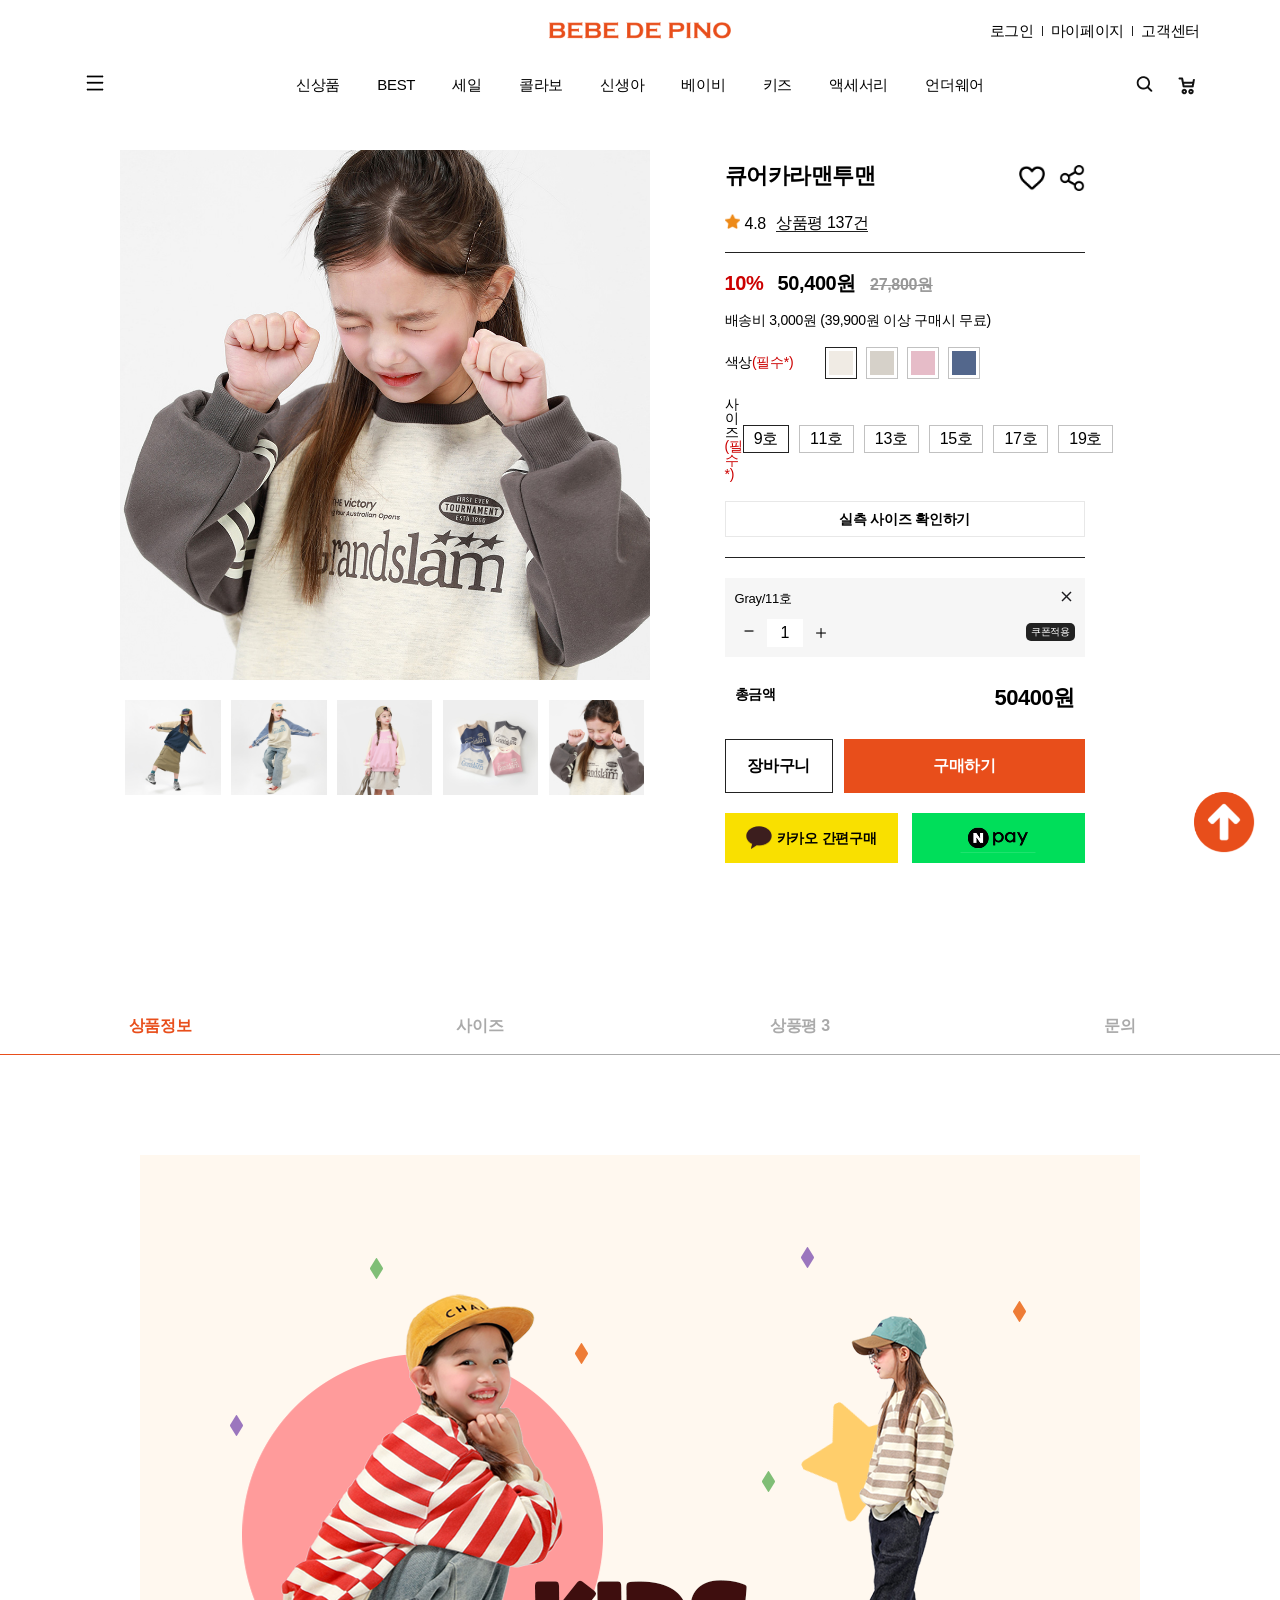
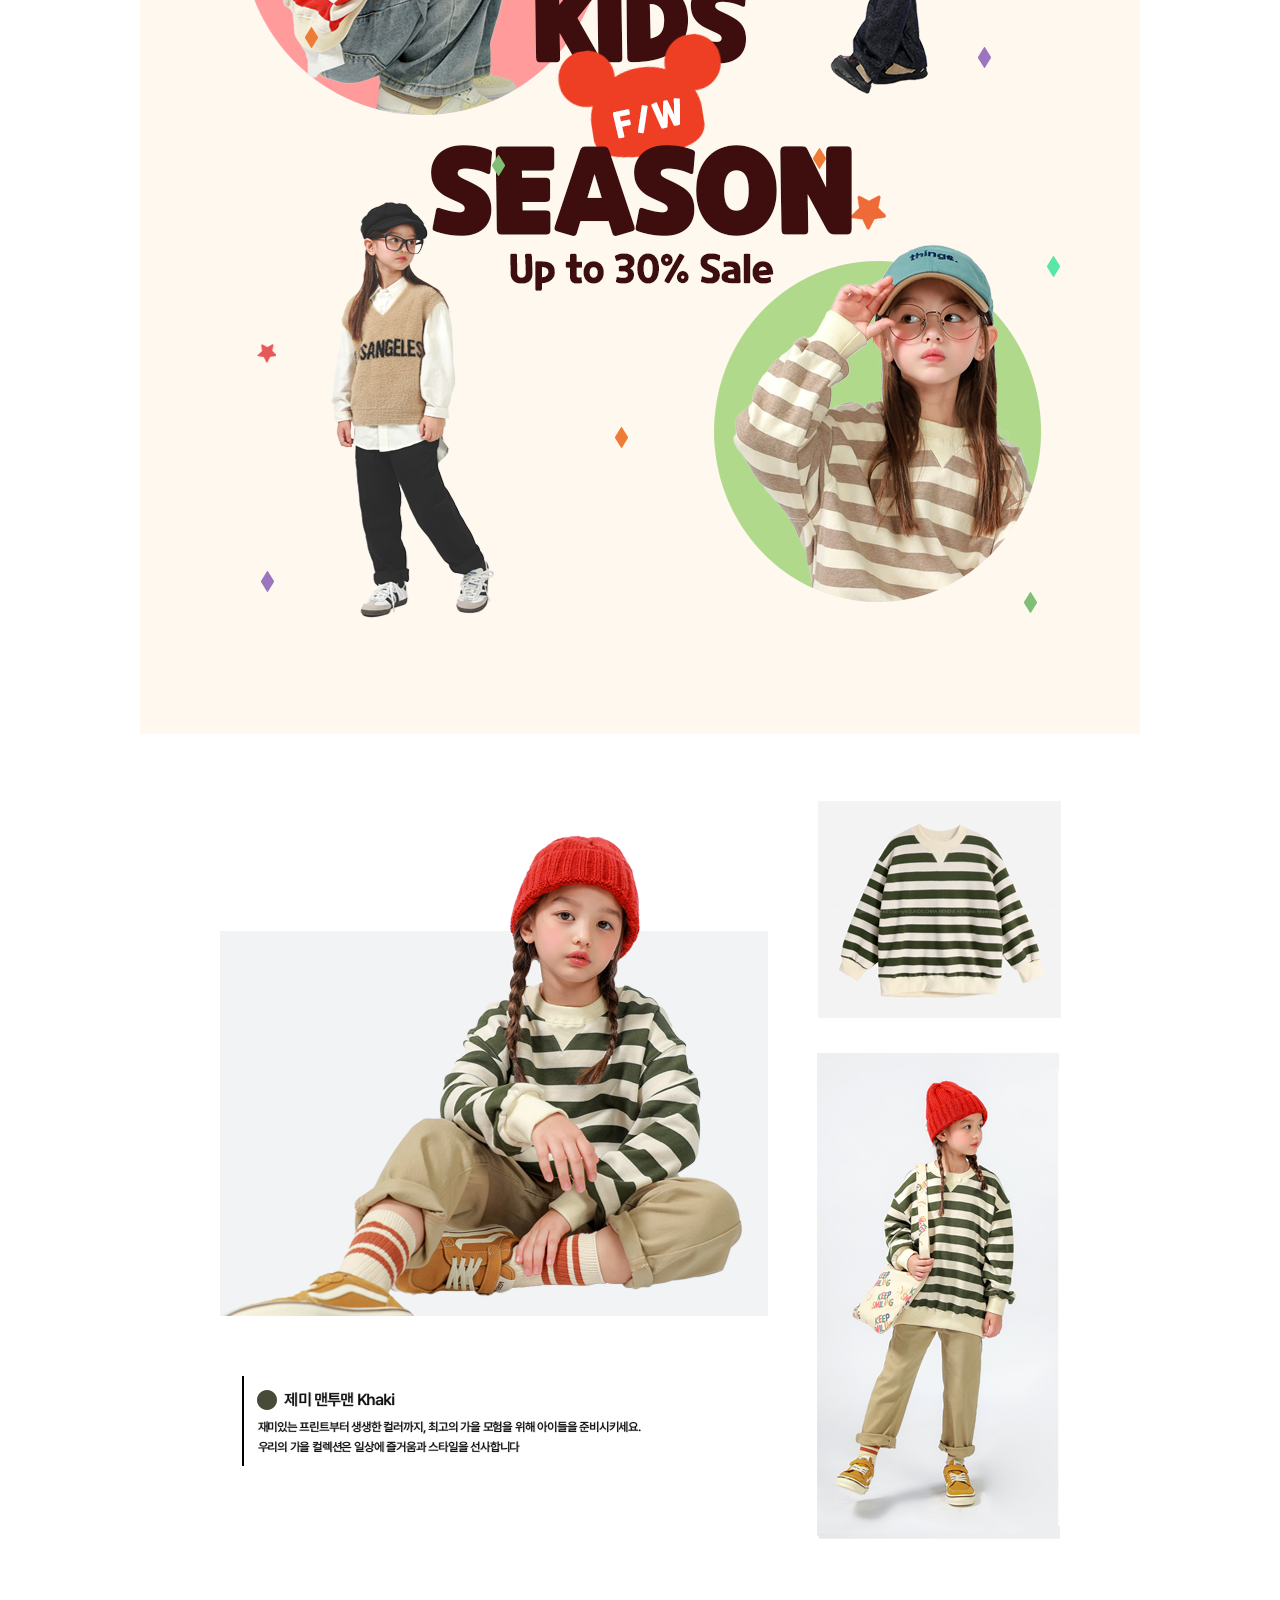
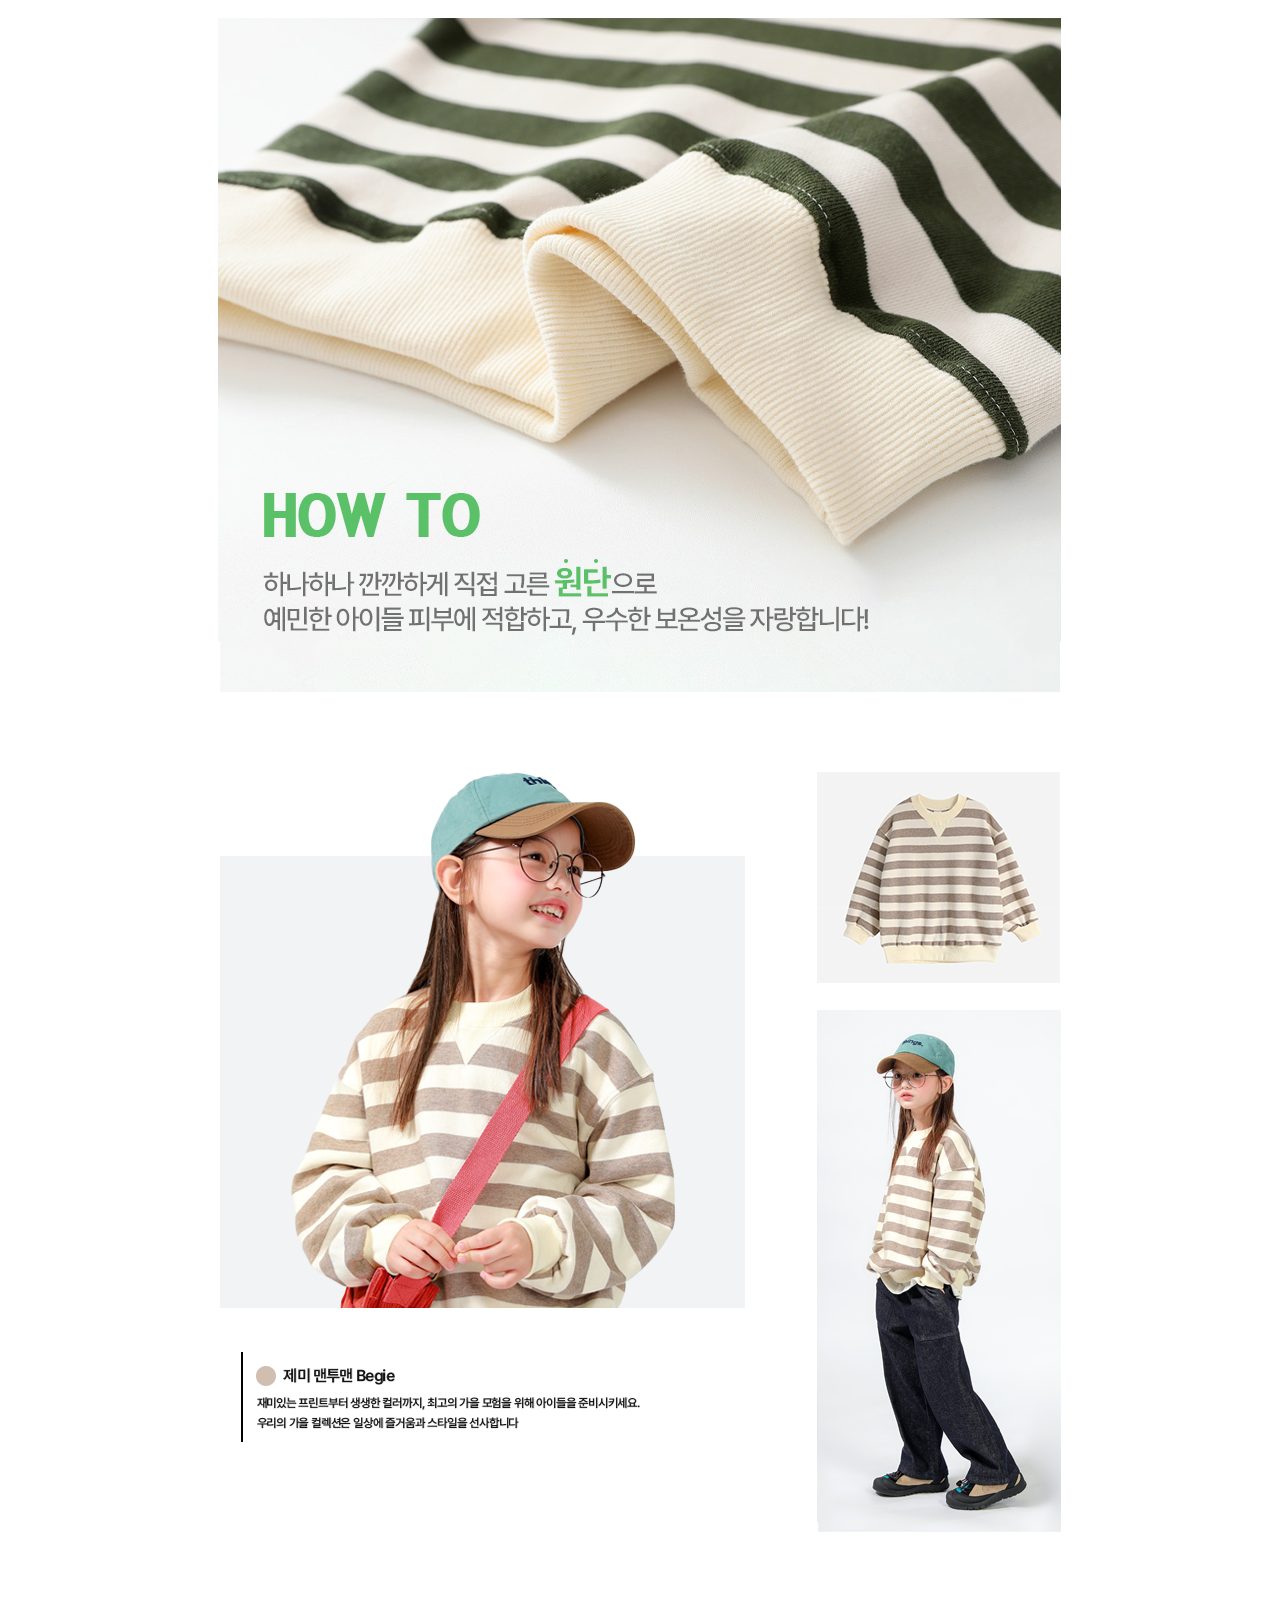
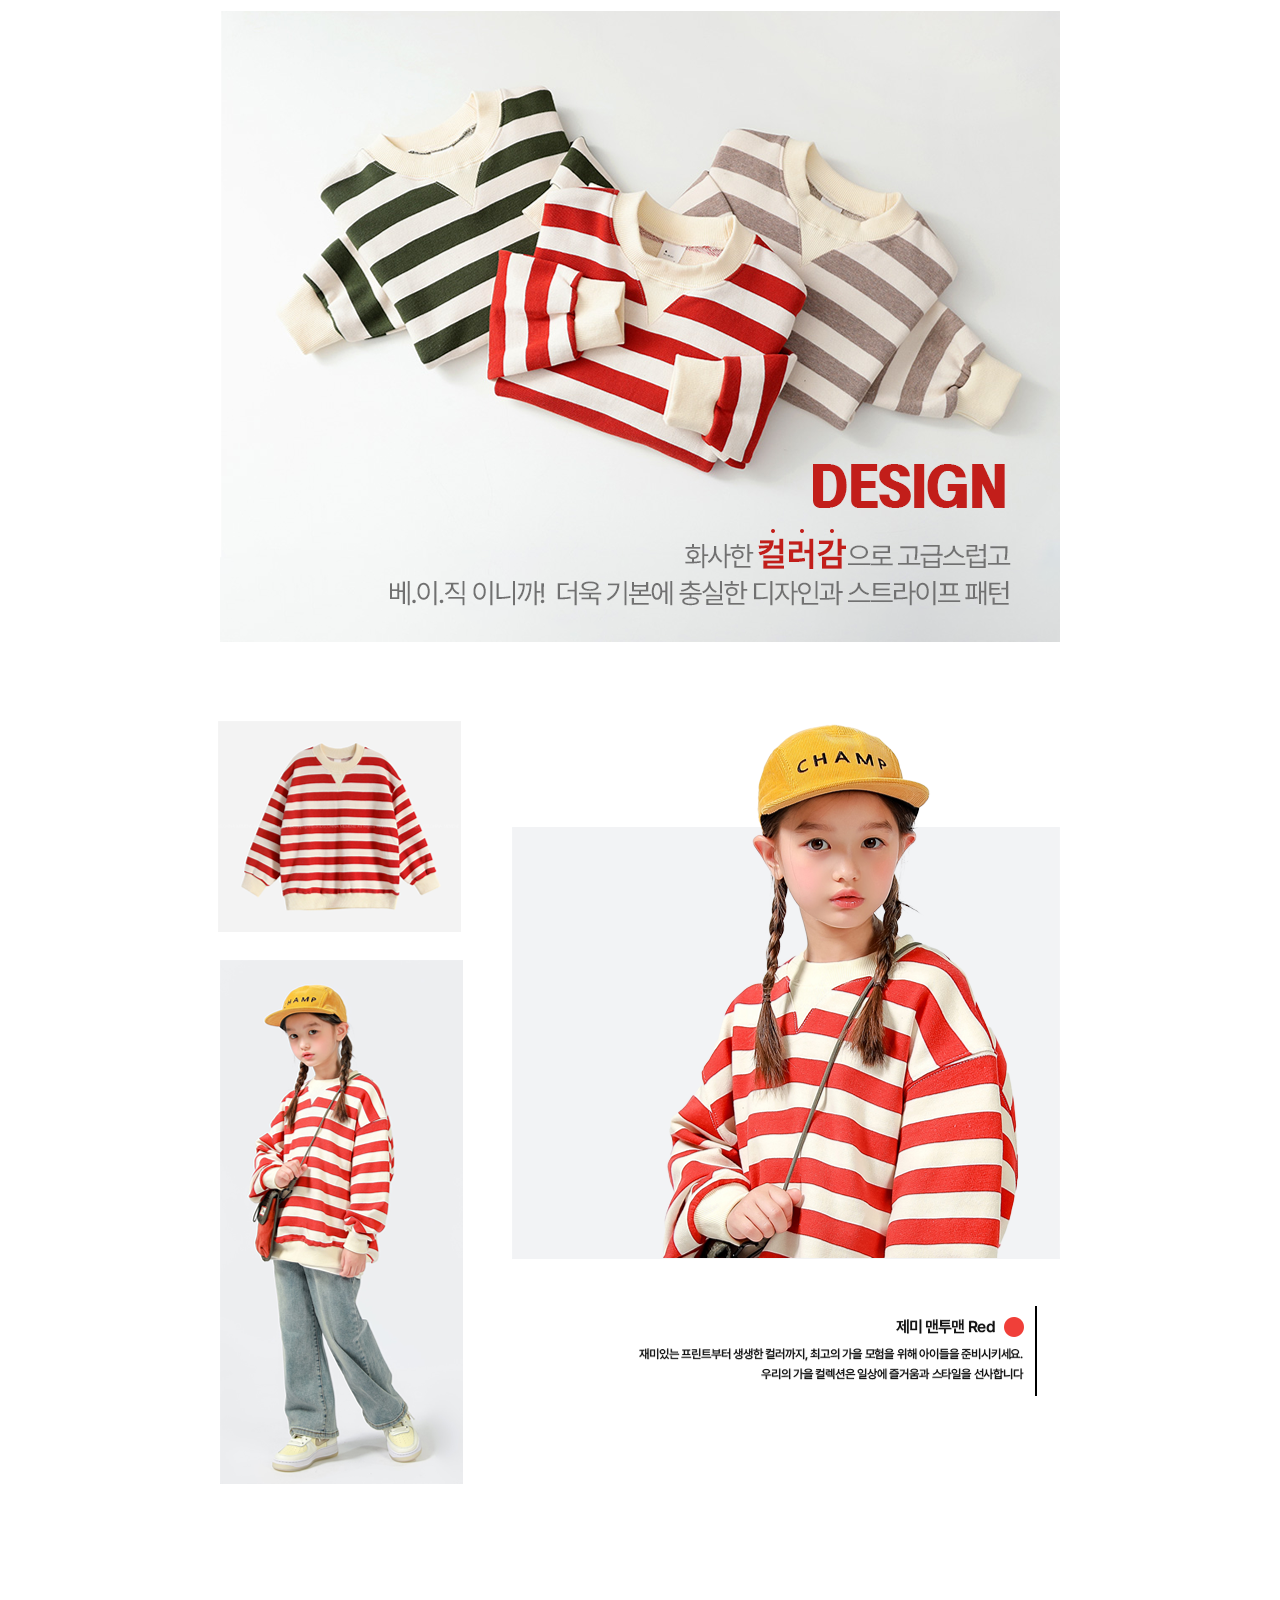
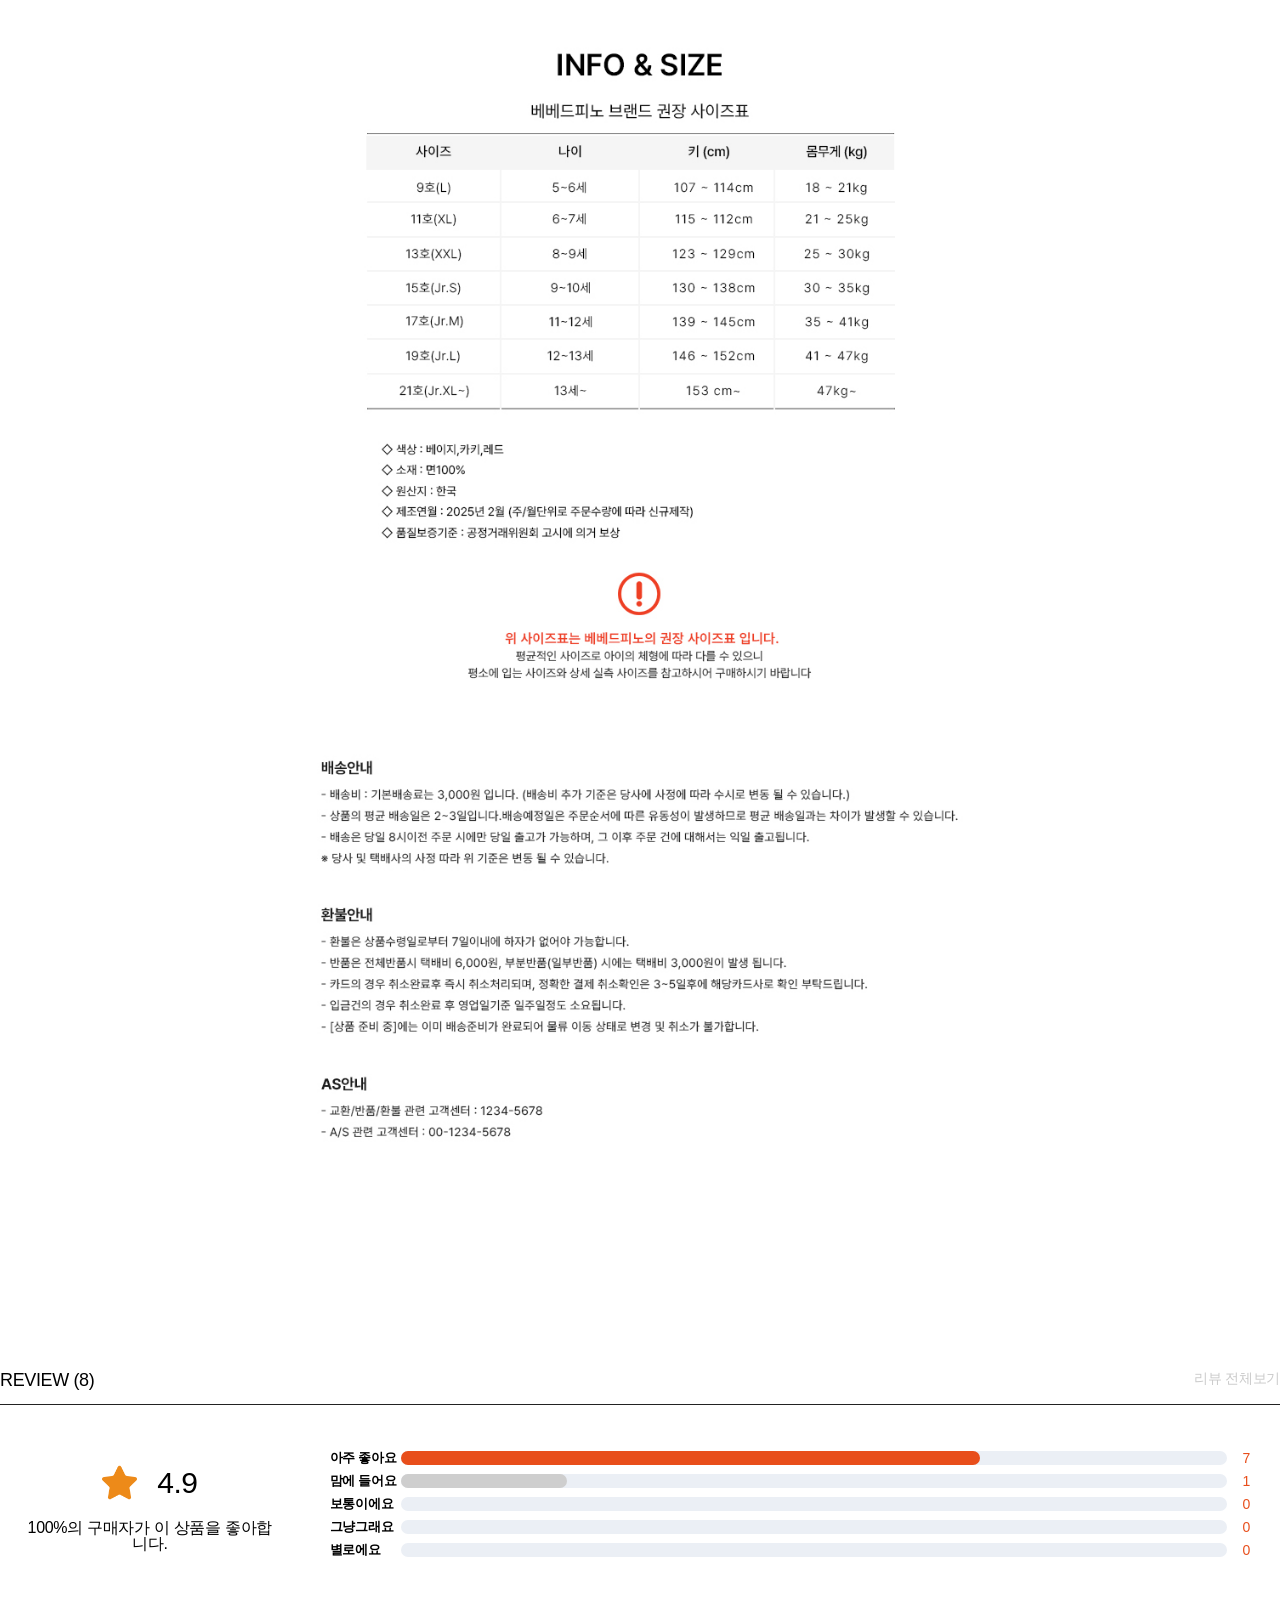
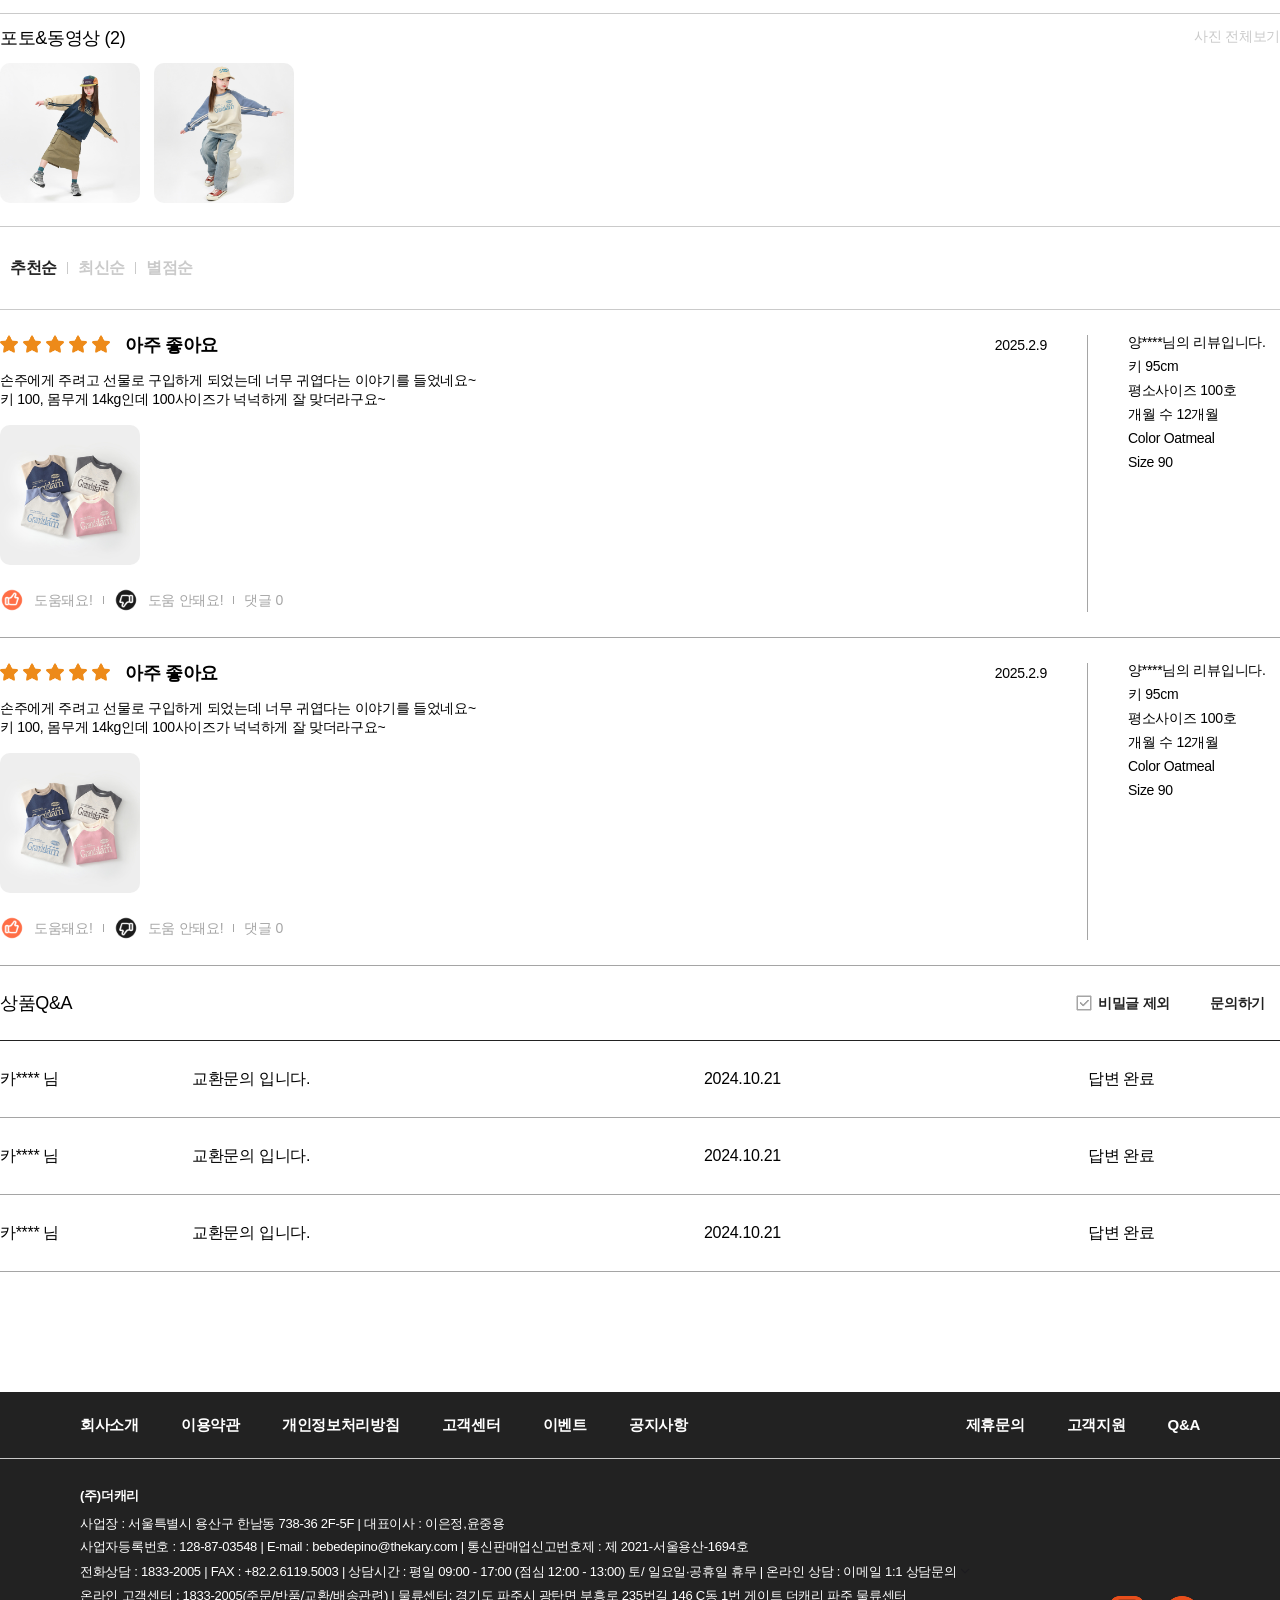
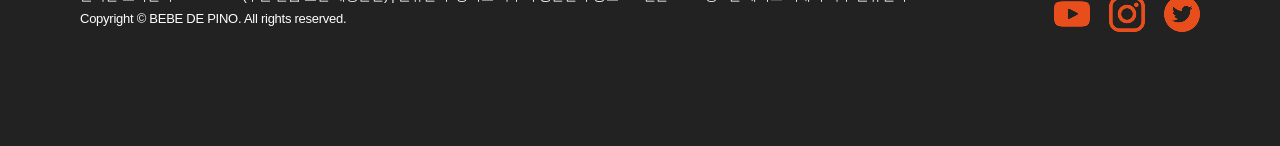
==== commit 58f68665: "Add files via upload" ====
--- a/sell_page.html
+++ b/sell_page.html
@@ -3,7 +3,7 @@
 <head>
     <meta charset="UTF-8">
     <meta name="viewport" content="width=device-width, initial-scale=1.0">
-    <title>bebe_de_pino | 판매 페이지</title>
+    <title>bebe_de_pino | 큐어카라맨투맨 </title>
     <link rel="stylesheet" href="./styles/reset.css">
     <link rel="stylesheet" href="./styles/sell_page.css">
     <link rel="stylesheet" href="./styles/common.css">
@@ -49,8 +49,14 @@
         </div>
     </header>
     <!-- 헤더 종료 -->
+    <!-- 위로가기 시작-->
+    <div class="top_arrow">
+        <a href="#top_arrow"><img src="./images/header/top_arrow.png" alt="위로가기"></a>
+    </div>
+    <!-- 위로가기 시작 -->
     <!-- 검색 기능 시작  -->
     <div class="search_aria">
+        <a href="#" class="search_close"><img src="./images/header/close.png" alt=""></a>
         <div class="search_inner">
             <form action="#" method="get" id="Search">
                 <input type="text" name="userSearch" id="userSearch" maxlength="30" placeholder="검색어를 입력해주세요.">
@@ -175,7 +181,7 @@
     <!-- 메뉴 카테고리 종료  -->
     <main>
         <div class="sell_container">
-            <div class="sell_inner">
+            <div class="sell_inner" id="top_arrow">
                 <div class="left_contents">
                     <div class="sub_menu">
                         <div class="subBg sub_view1"><img src="./images/sell_page/seb_menu_001.jpg" alt=""></div>
@@ -404,7 +410,7 @@
                 <div class="revier_container">
                     <div class="review_title qnaTitle">
                         <h2>상품Q&A</h2>
-                        <div class="right_contents">
+                        <div class="right_contents checkbox_aria">
                             <p class="qnaArea">
                                 <input type="checkbox" name="check_box" value="agree_on" id="agree1">
                                 <label for="agree1"><span>비밀글 제외</span></label>
--- a/styles/sell_page.css
+++ b/styles/sell_page.css
@@ -1,3 +1,6 @@
+body{
+    width: 100%;
+}
 main{
     padding-top: 230px;
 }
@@ -32,6 +35,12 @@
 }
 main .sell_container .subBg img{
     width: 100%;
+}
+.top_arrow{
+    position: fixed; z-index: 999; right: 2%; bottom: 5%;
+}
+.top_arrow a img{
+    width: 60px;
 }
 .right_contents{
     width: 90%;
--- a/styles/common.css
+++ b/styles/common.css
@@ -17,6 +17,7 @@
 }
 header .inner .top_header .logo{
     position: absolute; left: 50%; transform: translateX(-50%);
+    z-index: 999;
 }
 header .inner .top_header .logo img{}
 header .inner .top_header .top_right_menu{
@@ -77,7 +78,7 @@
     position: relative;
 }
 .search_aria .search_inner input {
-    width: 440px;
+    width: 100%;
     padding: 10px 0;
     font-size: 1.375rem;
     border-bottom: 2px solid #222;
@@ -98,6 +99,7 @@
     padding: 30px 0 20px 0;
 }
 .search_aria .search_inner .btm_contents > div a{
+    
     padding-bottom: 20px;
 }
 .search_aria .search_inner .btm_contents > div a:nth-child(2),
@@ -105,7 +107,9 @@
 .search_aria .search_inner .btm_contents > div a:nth-child(4){
     color: #E84E1B;
 }
-
+.search_close{
+    position: absolute; right: 80px; top: 20px;
+}
 
 
 /* search 버튼 종료 */
@@ -173,17 +177,19 @@
 /* header_menu 시작 */
 main{}
 .header_menu{
-    width: 450px;
+    width: 35%;
     height: 100vh;
-    position: fixed; left: -450px; top: 0;
+    position: fixed; left: -50%; top: 0;
     z-index: 1000;
     background-color: rgba(255, 255, 255)
 }
-.header_menu .menu_close{width: 340px; margin: 0 auto; display: block; padding-top: 50px;}
+.header_menu .menu_close{
+    width: 78%; margin: 0 auto; display: block; padding-top: 50px;
+}
 .header_menu .menu_close img{}
 .header_menu .menu_box{
     padding-top: 55px;
-    width: 340px;
+    width: 80%;
     margin: 0 auto;
 }
 .header_menu .menu_box .menu-item{margin-bottom: 22px; display: flex; justify-content: space-between;}
--- a/styles/sell_page_responsive.css
+++ b/styles/sell_page_responsive.css
@@ -32,9 +32,28 @@
     }
 }
 @media screen and (max-width:1250px) {
-    body > * {
+    body{
         width: 100%;
     }
+    .top_arrow{ width: none !important;}
+    /* search  */
+    .search_aria .search_inner {
+        width: 40%;
+        margin: 0 auto;
+    }
+    .search_aria .search_inner input {
+        font-size:1.125rem;
+    }
+    .search_aria p img{
+        width: 22px;
+    }
+    .search_aria .search_inner .btm_contents > div h3 {
+        font-size: 0.9375rem;
+    }
+    .search_aria .search_inner .btm_contents > div a {
+        font-size: 0.8125rem;
+    }
+    /* search  */
     /* hedaer */
     header{
     }
@@ -241,7 +260,15 @@
     /* 1250시작 판매 aria 종료 */
 }
 /* 1250 end */  
-@media screen and (max-width:900px) {
+@media screen and (max-width:870px) {
+    /* search */
+    .search_close{
+        position: absolute; right: 15px; top: 10px;
+    }
+    .search_close img{
+        width: 22px;
+    }
+    /* search */
     /* =============================2행 반응형디자인(759~900) */
 }        
 /* 769~900 end */
@@ -415,6 +442,7 @@
         footer .footer_top .footer_menu .left_menu a{
             font-size: 0.6875rem;
             white-space: nowrap;
+            margin-right: 22px;
         }
         footer .footer_top .footer_menu .right_menu{  
             display: none;
@@ -443,6 +471,9 @@
         .footer_btm_right a img{
             width: 28px;
         }
+        .top_arrow a img {
+            width: 40px;
+        }
     }
     /* =============================1행 반응형디자인(mobile) */
 @media screen and (max-width:500px){
@@ -454,12 +485,22 @@
     }
     header .inner .btm_header .btm_rigth_menu a:first-child {
         padding-left: 0;
+    }
+    .search_aria {
+        height: 300px !important;
+    }
+    .search_aria .search_inner .btm_contents > div h3 {
+        font-size: 0.8125rem;
+    }
+    .search_aria .search_inner .btm_contents > div a {
+        padding-bottom: 10px !important;
     }
 }
 
 @media screen and (max-width:790px){
     main .sell_container .sell_inner{
         flex-flow: column nowrap;
+
     }
     .item_information{
         padding: 0 15px;
@@ -471,7 +512,7 @@
     .right_contents {
         width: 100%;
         align-content: center;
-        padding: 40px 0 0 0;
+        padding: 60px 0 0 0;
     }
     .right_contents .right_inner {
         width: 100%;
@@ -654,6 +695,7 @@
     }
     .qnaTitle .right_contents .qnaArea label {
         padding: 0 0 0 25px; 
+        display: flex; align-items: center;
     }
     .qnaTitle .right_contents .qnaArea label span {
         font-size:0.625rem; 
@@ -661,4 +703,76 @@
     .review_aria .review .revier_container .review_title a {
         font-size:0.5625rem;
     }
+    .user_review .reviewleft{
+        width: 99%;
+    }
+    .qnaTitle .checkbox_aria{
+        padding: 0;
+    }
+}
+@media screen and (max-width:780px){
+    .search_aria {
+        height: 360px;
+    }
+    /* search  */
+    .search_aria .search_inner input {
+        font-size: 0.9375rem;
+    }
+    .search_aria p img{
+        width: 18px;
+    }
+    .search_aria .search_inner .btm_contents > div h3 {
+        font-size: 0.9375rem;
+        padding: 15px 0 10px 0;
+    }
+    .search_aria .search_inner .btm_contents > div a {
+        font-size: 0.8125rem;
+    }
+    .search_aria .search_inner .btm_contents > div a {
+        padding-bottom: 15px;
+    }
+    /* search  */
+}
+@media screen and (max-width:600px){
+    .header_menu .menu_close img {
+        width: 22px;
+    }
+    .header_menu{
+        width: 50%;
+    }
+    main .service .service_container a em {
+        margin-bottom: 0px;
+    }
+    .header_menu .menu_box li .menu-item a {
+        font-size: 0.9375rem;
+    }
+    .header_menu .menu_box a {
+        font-size:0.75rem !important;
+    }
+}
+@media screen and (max-width:780px){
+    .search_aria {
+        height: 360px;
+    }
+    /* search  */
+    .search_aria .search_inner input {
+        font-size: 0.9375rem;
+    }
+    .search_aria p img{
+        width: 18px;
+    }
+    .search_aria .search_inner .btm_contents > div h3 {
+        font-size: 0.9375rem;
+        padding: 15px 0 10px 0;
+    }
+    .search_aria .search_inner .btm_contents > div a {
+        font-size: 0.8125rem;
+    }
+    .search_aria .search_inner .btm_contents > div a {
+        padding-bottom: 15px;
+    }
+    /* search  */
+}
+@media screen and (max-width:400px){
+    body {min-width : 400px;}
 }
